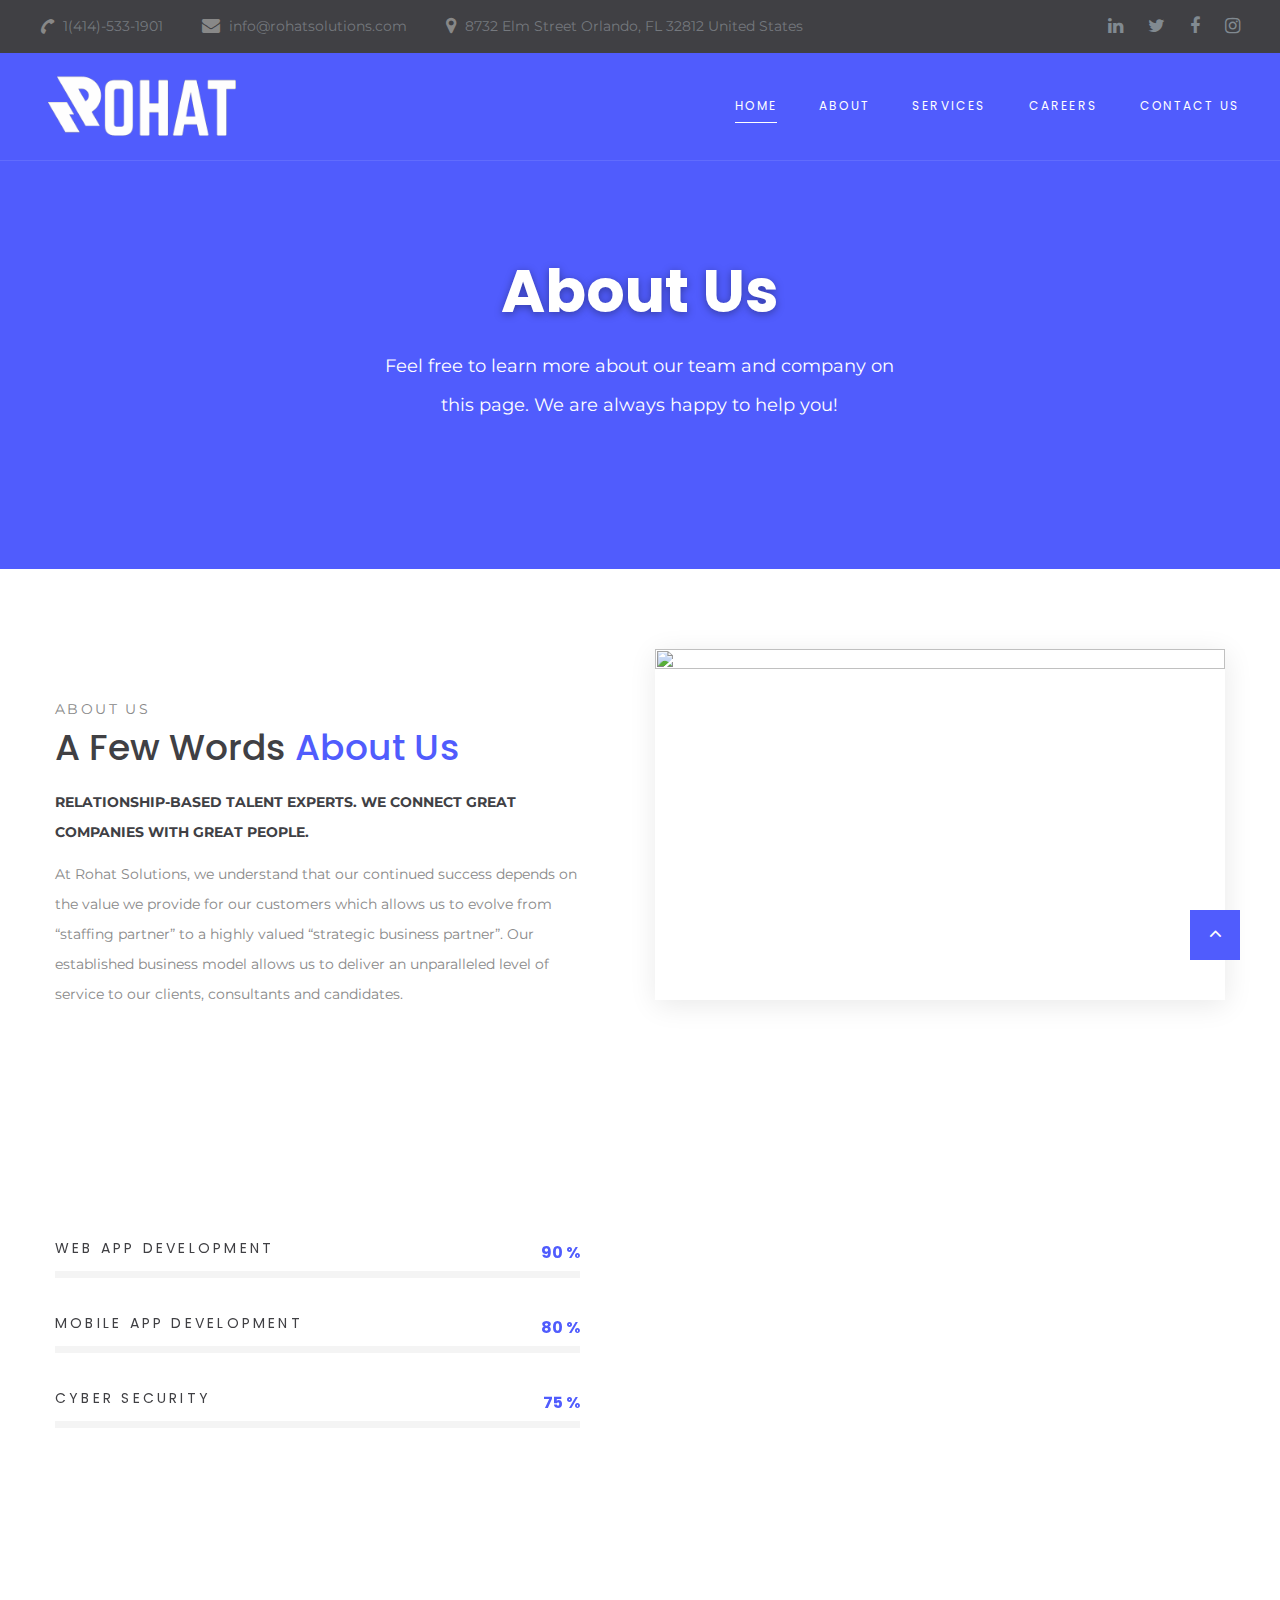
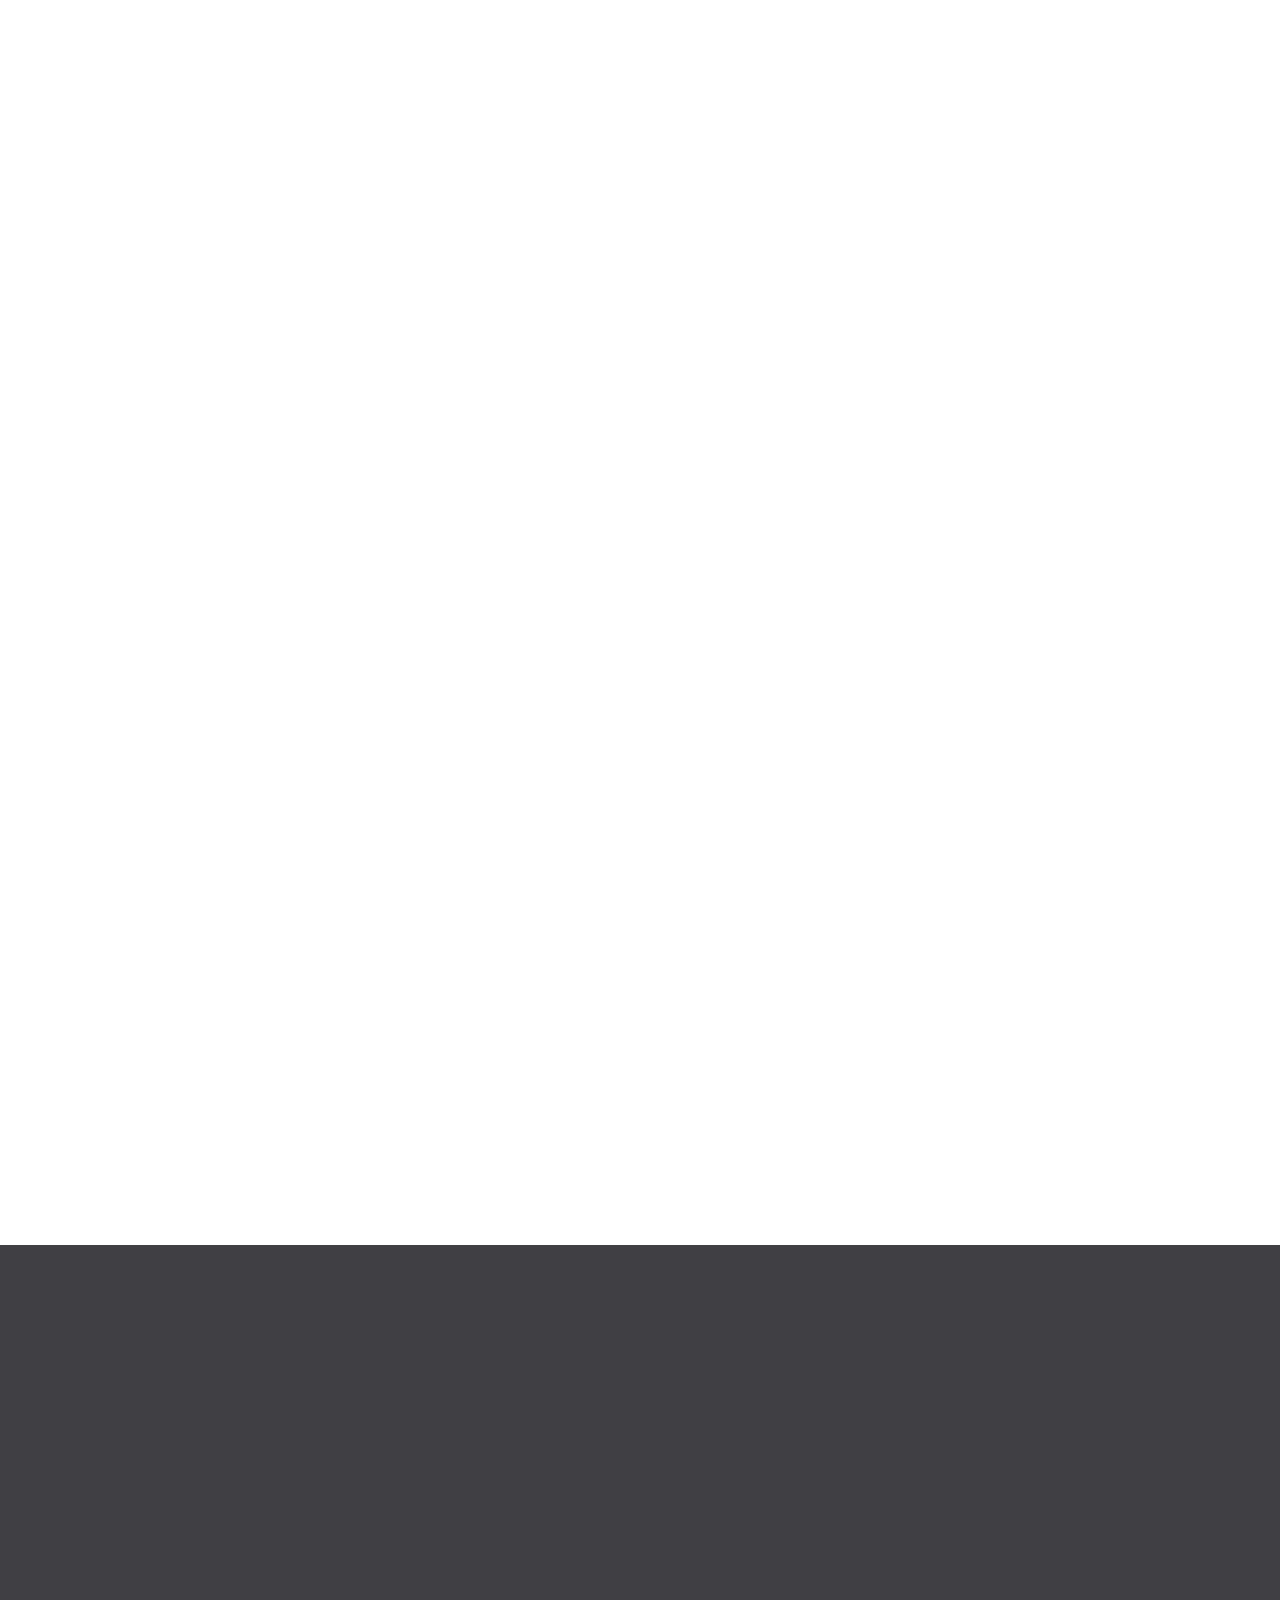
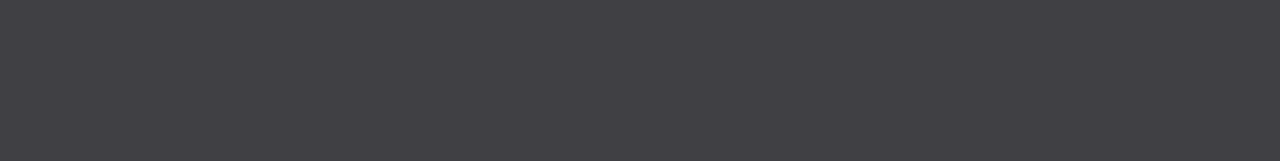
==== site/about.html @ 3fa71069 "added new pages" ====
<!DOCTYPE html>
<html class="wide wow-animation" lang="en">
  <head>
    <title>About</title>
    <meta charset="utf-8">
    <meta name="viewport" content="width=device-width, height=device-height, initial-scale=1.0">
    <meta http-equiv="X-UA-Compatible" content="IE=edge">
    <link rel="icon" href="images/favicon.ico" type="image/x-icon">
    <link rel="stylesheet" type="text/css" href="//fonts.googleapis.com/css?family=Montserrat:300,400,700%7CPoppins:300,400,500,700,900">
    <link rel="stylesheet" href="css/bootstrap.css">
    <link rel="stylesheet" href="css/fonts.css">
    <link rel="stylesheet" href="css/style.css">
    <style>.ie-panel{display: none;background: #212121;padding: 10px 0;box-shadow: 3px 3px 5px 0 rgba(0,0,0,.3);clear: both;text-align:center;position: relative;z-index: 1;} html.ie-10 .ie-panel, html.lt-ie-10 .ie-panel {display: block;}</style>
  </head>
  <body>
    <div class="ie-panel"><a href="http://windows.microsoft.com/en-US/internet-explorer/"><img src="images/ie8-panel/warning_bar_0000_us.jpg" height="42" width="820" alt="You are using an outdated browser. For a faster, safer browsing experience, upgrade for free today."></a></div>
    <div class="preloader">
      <div class="preloader-body">
        <div class="cssload-container">
          <div class="cssload-speeding-wheel"></div>
        </div>
        <p><img class="brand-logo-blue" src="images/logo_2.png" alt="" width="100" height="17"/></p>
      </div>
    </div><!-- <a class="section section-banner d-none d-xl-block" href="https://www.templatemonster.com/intense-multipurpose-html-template.html" target="_blank" style="background-image: url(images/background-02-1920x60.jpg); background-image: -webkit-image-set( url(images/background-02-1920x60.jpg) 1x, url(images/background-02-3840x120.jpg) 2x )"><img src="images/foreground-02-1600x60.png" srcset="images/foreground-02-1600x60.png 1x, images/foreground-02-3200x120.png 2x" alt="" width="1600" height="310"></a> -->
    <div class="page">
      <header class="section page-header">
        <!--RD Navbar-->
        <div class="rd-navbar-wrap">
          <nav class="rd-navbar rd-navbar-classic" data-layout="rd-navbar-fixed" data-sm-layout="rd-navbar-fixed" data-md-layout="rd-navbar-fixed" data-md-device-layout="rd-navbar-fixed" data-lg-layout="rd-navbar-static" data-lg-device-layout="rd-navbar-static" data-xl-layout="rd-navbar-static" data-xl-device-layout="rd-navbar-static" data-lg-stick-up-offset="46px" data-xl-stick-up-offset="46px" data-xxl-stick-up-offset="46px" data-lg-stick-up="true" data-xl-stick-up="true" data-xxl-stick-up="true">
            <div class="rd-navbar-collapse-toggle rd-navbar-fixed-element-1" data-rd-navbar-toggle=".rd-navbar-collapse"><span></span></div>
            <div class="rd-navbar-aside-outer rd-navbar-collapse bg-gray-dark">
              <div class="rd-navbar-aside">
                <ul class="list-inline navbar-contact-list">
                  <li>
                    <div class="unit unit-spacing-xs align-items-center">
                      <div class="unit-left"><span class="icon text-middle fa-phone"></span></div>
                      <div class="unit-body"><a href="tel:#">1(414)-533-1901</a></div>
                    </div>
                  </li>
                  <li>
                    <div class="unit unit-spacing-xs align-items-center">
                      <div class="unit-left"><span class="icon text-middle fa-envelope"></span></div>
                      <div class="unit-body"><a href="mailto:#">info@rohatsolutions.com</a></div>
                    </div>
                  </li>
                  <li>
                    <div class="unit unit-spacing-xs align-items-center">
                      <div class="unit-left"><span class="icon text-middle fa-map-marker"></span></div>
                      <div class="unit-body"><a href="#">8732 Elm Street Orlando, FL 32812 United States</a></div>
                    </div>
                  </li>
                </ul>
                <ul class="social-links">
                  <li><a class="icon icon-sm icon-circle icon-circle-md icon-bg-white fa-linkedin" href="#"></a></li>
                  <li><a class="icon icon-sm icon-circle icon-circle-md icon-bg-white fa-twitter" href="#"></a></li>
                  <li><a class="icon icon-sm icon-circle icon-circle-md icon-bg-white fa-facebook" href="#"></a></li>
                  <li><a class="icon icon-sm icon-circle icon-circle-md icon-bg-white fa-instagram" href="#"></a></li>
                </ul>
              </div>
            </div>
            <div class="rd-navbar-main-outer">
              <div class="rd-navbar-main">
                <!--RD Navbar Panel-->
                <div class="rd-navbar-panel">
                  <!--RD Navbar Toggle-->
                  <button class="rd-navbar-toggle" data-rd-navbar-toggle=".rd-navbar-nav-wrap"><span></span></button>
                  <!--RD Navbar Brand-->
                  <div class="rd-navbar-brand">
                    <!--Brand--><a class="brand" href="index.html"><img class="brand-logo-dark" src="images/logo_2.png" alt="" width="100" height="17"/><img class="brand-logo-light" src="images/logo_2.png" alt="" width="100" height="17"/></a>
                  </div>
                </div>
                <div class="rd-navbar-main-element">
                  <div class="rd-navbar-nav-wrap">
                     <ul class="rd-navbar-nav">
                      <li class="rd-nav-item active">
                        <a class="rd-nav-link" href="index.html">Home</a>
                      </li>
                      <li class="rd-nav-item">
                        <a class="rd-nav-link" href="about.html">About</a>
                      </li>
                      <li class="rd-nav-item">
                        <a class="rd-nav-link" href="index.html">Services</a>
                      </li>
                      <li class="rd-nav-item">
                        <a class="rd-nav-link" href="typography.html">Careers</a>
                      </li>
                      <li class="rd-nav-item">
                        <a class="rd-nav-link" href="contacts.html">Contact us</a>
                      </li>
                      <!-- <li class="rd-nav-item">
                        <a class="rd-nav-link" href="#home-service">Services</a>
                      </li> -->
                    </ul>
                  </div>
                </div>
              </div>
            </div>
          </nav>
        </div>
      </header>
      <section class="section section-intro context-dark">
        <div class="intro-bg" style="background: url(https://livedemo00.template-help.com/wt_52524/images/intro-bg-1.jpg) no-repeat;background-size:cover;background-position: top center;"></div>
        <div class="container">
          <div class="row justify-content-center">
            <div class="col-xl-8 text-center">
              <h1 class="font-weight-bold wow fadeInLeft">About Us</h1>
              <p class="intro-description wow fadeInRight">Feel free to learn more about our team and company on this page. We are always happy to help you!</p>
            </div>
          </div>
        </div>
      </section>
      <!-- About page about section-->
      <section class="section section-md">
        <div class="container">
          <div class="row row-40 justify-content-center">
            <div class="col-lg-6 col-12">
              <div class="offset-top-45 offset-lg-right-45">
                <div class="section-name wow fadeInRight" data-wow-delay=".2s">About us</div>
                <h3 class="wow fadeInLeft text-capitalize" data-wow-delay=".3s">A Few Words<span class="text-primary"> about us</span></h3>
                <p class="font-weight-bold text-gray-dark wow fadeInUp" data-wow-delay=".4s">RELATIONSHIP-BASED TALENT EXPERTS. WE CONNECT GREAT COMPANIES WITH GREAT PEOPLE.</p>
                <p class="wow fadeInUp" data-wow-delay=".4s">At Rohat Solutions, we understand that our continued success depends on the value we provide for our customers which allows us to evolve from “staffing partner” to a highly valued “strategic business partner”. Our established business model allows us to deliver an unparalleled level of service to our clients, consultants and candidates.</p>
                 
                 <p class="font-weight-bold text-gray-dark wow fadeInUp" data-wow-delay=".4s">AREAS OF EXPERTISE.</p>

                <p class="wow fadeInUp" data-wow-delay=".4s">Our team of experts at Rohat Solutions delivers strategic solutions for all types of companies, from small ‘Main Street’ businesses to Fortune 500 multinational corporations. No matter how complex or sophisticated your unique needs are, we’re here to provide the guidance and talent you need to continue to thrive.</p>
                <div class="offset-top-20">
                  <!--Linear progress bar-->
                  <article class="progress-linear">
                    <div class="progress-header progress-header-simple">
                      <p>Web App Development</p><span class="progress-value">90</span>
                    </div>
                    <div class="progress-bar-linear-wrap">
                      <div class="progress-bar-linear"></div>
                    </div>
                  </article>
                  <!--Linear progress bar-->
                  <article class="progress-linear">
                    <div class="progress-header progress-header-simple">
                      <p>Mobile App Development</p><span class="progress-value">80</span>
                    </div>
                    <div class="progress-bar-linear-wrap">
                      <div class="progress-bar-linear"></div>
                    </div>
                  </article>
                  <!--Linear progress bar-->
                  <article class="progress-linear">
                    <div class="progress-header progress-header-simple">
                      <p>Cyber Security</p><span class="progress-value">75</span>
                    </div>
                    <div class="progress-bar-linear-wrap">
                      <div class="progress-bar-linear"></div>
                    </div>
                  </article>
                </div>
              </div>
            </div>
            <div class="col-lg-6 col-sm-10 col-12">
              <div class="block-decorate-img wow fadeInLeft" data-wow-delay=".2s">
                <img src="https://livedemo00.template-help.com/wt_52524/images/about-1-570x703.jpg" alt="" width="570" height="351"/>
              </div>
            </div>
          </div>
        </div>
      </section>
      <!-- Our team-->
      <section class="section section-md">
        <div class="container">
          <div class="row row-50 justify-content-center">
            <div class="col-md col-12 text-center">
              <div class="section-name wow fadeInRight" data-wow-delay=".2s">People Behind Our Success</div>
              <h3 class="wow fadeInLeft text-capitalize" data-wow-delay=".3s">Meet Our<span class="text-primary"> Team</span></h3>
              <!-- p class="block-675">.</p> -->
            </div>
          </div>
          <div class="row row-50 justify-content-center">
            <div class="col-xl-4 col-sm-6 col-10 wow fadeInLeft" data-wow-delay=".3s">
              <div class="team-classic-wrap">
                <div class="team-classic-img"><img src="images/team-classic-1-370x397.jpg" alt="" width="370" height="198"/>
                </div>
                <div class="block-320 text-center">
                  <h4 class="font-weight-bold">Botir</h4><span class="d-block">CEO, Founder</span>
                  <!-- <p>Placerat duis ultricies lacus sed turpis tincidunt id aliquet. Et pharetra pharetra massa massa ultricies.</p> -->
                  <hr class="offset-top-40"/>
                  <ul class="justify-content-center social-links offset-top-30">
                    <li><a class="fa fa-linkedin" href="#"></a></li>
                    <!-- <li><a class="fa fa fa-twitter" href="#"></a></li>
                    <li><a class="fa fa-facebook" href="#"></a></li>
                    <li><a class="fa fa-instagram" href="#"></a></li> -->
                  </ul>
                </div>
              </div>
            </div>
            <div class="col-xl-4 col-sm-6 col-10 wow fadeInUp" data-wow-delay=".3s">
              <div class="team-classic-wrap">
                <div class="team-classic-img"><img src="images/team-classic-2-370x397.jpg" alt="" width="370" height="198"/>
                </div>
                <div class="block-320 text-center">
                  <h4 class="font-weight-bold">Utkir</h4><span class="d-block">Senior Full-Stack Developer</span>
                  <!-- <p>Ut morbi tincidunt augue interdum velit. Sed euismod nisi porta lorem nisl rhoncus mattis rhoncus urna sed.</p> -->
                  <hr class="offset-top-40"/>
                  <ul class="justify-content-center social-links offset-top-30">
                    <li><a class="fa fa-linkedin" href="#"></a></li>
                   <!--  <li><a class="fa fa fa-twitter" href="#"></a></li>
                    <li><a class="fa fa-facebook" href="#"></a></li>
                    <li><a class="fa fa-instagram" href="#"></a></li> -->
                  </ul>
                </div>
              </div>
            </div>
            <div class="col-xl-4 col-sm-6 col-10 wow fadeInRight" data-wow-delay=".3s">
              <div class="team-classic-wrap">
                <div class="team-classic-img"><img src="images/team-classic-3-370x397.jpg" alt="" width="370" height="198"/>
                </div>
                <div class="block-320 text-center">
                  <h4 class="font-weight-bold">Zafar</h4><span class="d-block">Senior Cybersecurity Analyst</span>
                  <!-- <p>Vitae aliquet nec ullamcorper sit amet risus nullam eget felis. Euismod lacinia at quis risus sed vulputate.</p> -->
                  <hr class="offset-top-40"/>
                  <ul class="justify-content-center social-links offset-top-30">
                    <li><a class="fa fa-linkedin" href="#"></a></li>
                    <!-- <li><a class="fa fa fa-twitter" href="#"></a></li>
                    <li><a class="fa fa-facebook" href="#"></a></li>
                    <li><a class="fa fa-instagram" href="#"></a></li> -->
                  </ul>
                </div>
              </div>
            </div>
          </div>
        </div>
      </section>
      <!--Brands-->
      <!-- <section class="section section-md bg-gray-lighten">
        <div class="container">
          <div class="row">
            
            <div class="owl-carousel text-center owl-brand" data-items="1" data-sm-items="2" data-md-items="3" data-lg-items="3" data-xl-items="5" data-xxl-items="5" data-dots="true" data-nav="false" data-stage-padding="15" data-loop="false" data-margin="30" data-mouse-drag="false" data-autoplay="true">
              <div class="item"><img src="images/brand-1-200x48.png" alt="" width="200" height="24"/>
              </div>
              <div class="item"><img src="images/brand-2-200x48.png" alt="" width="200" height="24"/>
              </div>
              <div class="item"><img src="images/brand-3-200x48.png" alt="" width="200" height="24"/>
              </div>
              <div class="item"><img src="images/brand-4-200x48.png" alt="" width="200" height="24"/>
              </div>
              <div class="item"><img src="images/brand-5-200x48.png" alt="" width="200" height="24"/>
              </div>
            </div>
          </div>
        </div>
      </section> -->
      <!--Cta section-->
      <section class="section section-md" style="background:url(https://livedemo00.template-help.com/wt_52524/images/bg-image-4-1700x394.jpg) no-repeat; background-size: cover;">
        <div class="container">
          <div class="row justify-content-center">
            <div class="col-md-10 col-12 text-center"><span class="text-white d-block cta-big-text font-weight-medium">Interested in our services?</span>
              <h2 class="text-white"><span class="d-block">Get in Touch with Us:<a class="underline-link" href="tel:#"> 414-533-1901</a></span></h2>
              <p class="text-white">Feel free to contact our team to learn more about the services provided by us and multiple offers for Your business!</p><a class="button-circle button-default-outline button button-lg button-width-210" href="contacts.html">contact us</a>
            </div>
          </div>
        </div>
      </section>
      <!--Footer--><!-- <a class="section section-banner" href="https://www.templatemonster.com/intense-multipurpose-html-template.html" target="_blank" style="background-image: url(images/background-01-1920x310.jpg); background-image: -webkit-image-set( url(images/background-01-1920x310.jpg) 1x, url(images/background-01-3840x620.jpg) 2x )"><img src="images/foreground-01-1600x310.png" srcset="images/foreground-01-1600x310.png 1x, images/foreground-01-3200x620.png 2x" alt="" width="1600" height="310"></a> -->
      <footer class="section footer-classic section-sm">
        <div class="container">
          <div class="row row-30">
            <div class="col-lg-3 wow fadeInLeft">
              <!--Brand--><a class="brand" href="index.html"><img class="brand-logo-dark" src="images/logo_2.png" alt="" width="100" height="17"/><img class="brand-logo-light" src="images/logo_2.png" alt="" width="100" height="17"/></a>
              <p class="footer-classic-description offset-top-0 offset-right-25">Rohat Solutions provides a full range of business consulting & advisory services to small, medium, and international companies worldwide. We use innovations and experience to drive your success.</p>
            </div>
            <div class="col-lg-3 col-sm-8 wow fadeInUp">
              <P class="footer-classic-title">contact info</P>
              <div class="d-block offset-top-0">8732 Elm Street Orlando,<span class="d-lg-block">FL 32812 United States</span></div><a class="d-inline-block" href="mailto:#">info@rohatsolutions.com</a><a class="d-inline-block" href="tel:#">+1(414)-533-1901</a>
              <!-- <ul>
                <li>Mon-Thu:<span class="d-inline-block offset-left-10 text-white">9:30 AM - 9:00 PM</span></li>
                <li>Fri:<span class="d-inline-block offset-left-10 text-white">10:00 AM - 9:00 PM</span></li>
                <li>Sat:<span class="d-inline-block offset-left-10 text-white">10:00 AM - 3:00 PM</span></li>
              </ul> -->
            </div>
            <div class="col-lg-2 col-sm-4 wow fadeInUp" data-wow-delay=".3s">
              <P class="footer-classic-title">Quick Links</P>
              <ul class="footer-classic-nav-list">
                <li><a href="index.html">Home</a></li>
                <li><a href="about.html">About us</a></li>
                <li><a href="index.html">Services</a></li>
                <li><a href="typography.html">Careers</a></li>
                <li><a href="contacts.html">Contact us</a></li>
              </ul>
            </div>
            <div class="col-lg-4 wow fadeInLeft" data-wow-delay=".2s">
              <P class="footer-classic-title">newsletter</P>
              <form class="rd-mailform text-left footer-classic-subscribe-form" data-form-output="form-output-global" data-form-type="contact" method="post" action="bat/rd-mailform.php">
                <div class="form-wrap">
                  <label class="form-label" for="subscribe-email">Your Email Address</label>
                  <input class="form-input" id="subscribe-email" type="email" name="email" data-constraints="@Email @Required">
                </div>
                <div class="form-button group-sm text-center text-lg-left">
                  <button class="button button-primary button-circle" type="submit">sign up</button>
                </div>
              </form>
              <p>Be the first to find out about our latest news, updates, and special offers.</p>
            </div>
          </div>
        </div>
        <div class="container wow fadeInUp" data-wow-delay=".4s">
          <div class="footer-classic-aside">
             <p class="rights"><span>&copy;&nbsp;</span>Copyright <span class="copyright-year"></span>  Rohat Solutions LLC. All Rights Reserved</p>
            <ul class="social-links">
              <li><a class="fa fa-linkedin" href="#"></a></li>
              <li><a class="fa fa fa-twitter" href="#"></a></li>
              <li><a class="fa fa-facebook" href="#"></a></li>
              <li><a class="fa fa-instagram" href="#"></a></li>
            </ul>
          </div>
        </div>
      </footer>
    </div>
    <div class="snackbars" id="form-output-global"></div>
    <script src="js/core.min.js"></script>
    <script src="js/script.js"></script>
  </body>
</html>
---- site/css/fonts.css ----
/*
* Fonts
*//*
* Font Awesome Icons 4.7.0
*/@font-face {	font-family: 'FontAwesome';	src: url("../fonts/fontawesome-webfont.eot?v=4.7.0");	src: url("../fonts/fontawesome-webfont.eot?#iefix&v=4.7.0") format("embedded-opentype"), url("../fonts/fontawesome-webfont.woff2?v=4.7.0") format("woff2"), url("../fonts/fontawesome-webfont.woff?v=4.7.0") format("woff"), url("../fonts/fontawesome-webfont.ttf?v=4.7.0") format("truetype"), url("../fonts/fontawesome-webfont.svg?v=4.7.0#fontawesomeregular") format("svg");	font-weight: normal;	font-style: normal;}.fa {	display: inline-block;	font-family: 'FontAwesome';	font-size: inherit;	text-rendering: auto;	-webkit-font-smoothing: antialiased;	-moz-osx-font-smoothing: grayscale;}[class*='fa-']:before {	font-weight: 400;	font-family: 'FontAwesome';}/* makes the font 33% larger relative to the icon container */.fa-lg {	font-size: 1.33333333em;	line-height: 0.75em;	vertical-align: -15%;}.fa-2x {	font-size: 2em;}.fa-3x {	font-size: 3em;}.fa-4x {	font-size: 4em;}.fa-5x {	font-size: 5em;}.fa-fw {	width: 1.28571429em;	text-align: center;}.fa-ul {	padding-left: 0;	margin-left: 2.14285714em;	list-style-type: none;}.fa-ul > li {	position: relative;}.fa-li {	position: absolute;	left: -2.14285714em;	width: 2.14285714em;	top: 0.14285714em;	text-align: center;}.fa-li.fa-lg {	left: -1.85714286em;}.fa-border {	padding: .2em .25em .15em;	border: solid 0.08em #eeeeee;	border-radius: .1em;}.fa-pull-left {	float: left;}.fa-pull-right {	float: right;}.fa.fa-pull-left {	margin-right: .3em;}.fa.fa-pull-right {	margin-left: .3em;}/* Deprecated as of 4.4.0 */.pull-right {	float: right;}.pull-left {	float: left;}.fa.pull-left {	margin-right: .3em;}.fa.pull-right {	margin-left: .3em;}.fa-spin {	-webkit-animation: fa-spin 2s infinite linear;	animation: fa-spin 2s infinite linear;}.fa-pulse {	-webkit-animation: fa-spin 1s infinite steps(8);	animation: fa-spin 1s infinite steps(8);}@-webkit-keyframes fa-spin {	0% {		-webkit-transform: rotate(0deg);		transform: rotate(0deg);	}	100% {		-webkit-transform: rotate(359deg);		transform: rotate(359deg);	}}@keyframes fa-spin {	0% {		-webkit-transform: rotate(0deg);		transform: rotate(0deg);	}	100% {		-webkit-transform: rotate(359deg);		transform: rotate(359deg);	}}.fa-rotate-90 {	-ms-filter: "progid:DXImageTransform.Microsoft.BasicImage(rotation=1)";	-webkit-transform: rotate(90deg);	-ms-transform: rotate(90deg);	transform: rotate(90deg);}.fa-rotate-180 {	-ms-filter: "progid:DXImageTransform.Microsoft.BasicImage(rotation=2)";	-webkit-transform: rotate(180deg);	-ms-transform: rotate(180deg);	transform: rotate(180deg);}.fa-rotate-270 {	-ms-filter: "progid:DXImageTransform.Microsoft.BasicImage(rotation=3)";	-webkit-transform: rotate(270deg);	-ms-transform: rotate(270deg);	transform: rotate(270deg);}.fa-flip-horizontal {	-ms-filter: "progid:DXImageTransform.Microsoft.BasicImage(rotation=0, mirror=1)";	-webkit-transform: scale(-1, 1);	-ms-transform: scale(-1, 1);	transform: scale(-1, 1);}.fa-flip-vertical {	-ms-filter: "progid:DXImageTransform.Microsoft.BasicImage(rotation=2, mirror=1)";	-webkit-transform: scale(1, -1);	-ms-transform: scale(1, -1);	transform: scale(1, -1);}:root .fa-rotate-90,:root .fa-rotate-180,:root .fa-rotate-270,:root .fa-flip-horizontal,:root .fa-flip-vertical {	filter: none;}.fa-stack {	position: relative;	display: inline-block;	width: 2em;	height: 2em;	line-height: 2em;	vertical-align: middle;}.fa-stack-1x,.fa-stack-2x {	position: absolute;	left: 0;	width: 100%;	text-align: center;}.fa-stack-1x {	line-height: inherit;}.fa-stack-2x {	font-size: 2em;}.fa-inverse {	color: #ffffff;}/* Font Awesome uses the Unicode Private Use Area (PUA) to ensure screen
   readers do not read off random characters that represent icons */.fa-glass:before {	content: "\f000";}.fa-music:before {	content: "\f001";}.fa-search:before {	content: "\f002";}.fa-envelope-o:before {	content: "\f003";}.fa-heart:before {	content: "\f004";}.fa-star:before {	content: "\f005";}.fa-star-o:before {	content: "\f006";}.fa-user:before {	content: "\f007";}.fa-film:before {	content: "\f008";}.fa-th-large:before {	content: "\f009";}.fa-th:before {	content: "\f00a";}.fa-th-list:before {	content: "\f00b";}.fa-check:before {	content: "\f00c";}.fa-remove:before,.fa-close:before,.fa-times:before {	content: "\f00d";}.fa-search-plus:before {	content: "\f00e";}.fa-search-minus:before {	content: "\f010";}.fa-power-off:before {	content: "\f011";}.fa-signal:before {	content: "\f012";}.fa-gear:before,.fa-cog:before {	content: "\f013";}.fa-trash-o:before {	content: "\f014";}.fa-home:before {	content: "\f015";}.fa-file-o:before {	content: "\f016";}.fa-clock-o:before {	content: "\f017";}.fa-road:before {	content: "\f018";}.fa-download:before {	content: "\f019";}.fa-arrow-circle-o-down:before {	content: "\f01a";}.fa-arrow-circle-o-up:before {	content: "\f01b";}.fa-inbox:before {	content: "\f01c";}.fa-play-circle-o:before {	content: "\f01d";}.fa-rotate-right:before,.fa-repeat:before {	content: "\f01e";}.fa-refresh:before {	content: "\f021";}.fa-list-alt:before {	content: "\f022";}.fa-lock:before {	content: "\f023";}.fa-flag:before {	content: "\f024";}.fa-headphones:before {	content: "\f025";}.fa-volume-off:before {	content: "\f026";}.fa-volume-down:before {	content: "\f027";}.fa-volume-up:before {	content: "\f028";}.fa-qrcode:before {	content: "\f029";}.fa-barcode:before {	content: "\f02a";}.fa-tag:before {	content: "\f02b";}.fa-tags:before {	content: "\f02c";}.fa-book:before {	content: "\f02d";}.fa-bookmark:before {	content: "\f02e";}.fa-print:before {	content: "\f02f";}.fa-camera:before {	content: "\f030";}.fa-font:before {	content: "\f031";}.fa-bold:before {	content: "\f032";}.fa-italic:before {	content: "\f033";}.fa-text-height:before {	content: "\f034";}.fa-text-width:before {	content: "\f035";}.fa-align-left:before {	content: "\f036";}.fa-align-center:before {	content: "\f037";}.fa-align-right:before {	content: "\f038";}.fa-align-justify:before {	content: "\f039";}.fa-list:before {	content: "\f03a";}.fa-dedent:before,.fa-outdent:before {	content: "\f03b";}.fa-indent:before {	content: "\f03c";}.fa-video-camera:before {	content: "\f03d";}.fa-photo:before,.fa-image:before,.fa-picture-o:before {	content: "\f03e";}.fa-pencil:before {	content: "\f040";}.fa-map-marker:before {	content: "\f041";}.fa-adjust:before {	content: "\f042";}.fa-tint:before {	content: "\f043";}.fa-edit:before,.fa-pencil-square-o:before {	content: "\f044";}.fa-share-square-o:before {	content: "\f045";}.fa-check-square-o:before {	content: "\f046";}.fa-arrows:before {	content: "\f047";}.fa-step-backward:before {	content: "\f048";}.fa-fast-backward:before {	content: "\f049";}.fa-backward:before {	content: "\f04a";}.fa-play:before {	content: "\f04b";}.fa-pause:before {	content: "\f04c";}.fa-stop:before {	content: "\f04d";}.fa-forward:before {	content: "\f04e";}.fa-fast-forward:before {	content: "\f050";}.fa-step-forward:before {	content: "\f051";}.fa-eject:before {	content: "\f052";}.fa-chevron-left:before {	content: "\f053";}.fa-chevron-right:before {	content: "\f054";}.fa-plus-circle:before {	content: "\f055";}.fa-minus-circle:before {	content: "\f056";}.fa-times-circle:before {	content: "\f057";}.fa-check-circle:before {	content: "\f058";}.fa-question-circle:before {	content: "\f059";}.fa-info-circle:before {	content: "\f05a";}.fa-crosshairs:before {	content: "\f05b";}.fa-times-circle-o:before {	content: "\f05c";}.fa-check-circle-o:before {	content: "\f05d";}.fa-ban:before {	content: "\f05e";}.fa-arrow-left:before {	content: "\f060";}.fa-arrow-right:before {	content: "\f061";}.fa-arrow-up:before {	content: "\f062";}.fa-arrow-down:before {	content: "\f063";}.fa-mail-forward:before,.fa-share:before {	content: "\f064";}.fa-expand:before {	content: "\f065";}.fa-compress:before {	content: "\f066";}.fa-plus:before {	content: "\f067";}.fa-minus:before {	content: "\f068";}.fa-asterisk:before {	content: "\f069";}.fa-exclamation-circle:before {	content: "\f06a";}.fa-gift:before {	content: "\f06b";}.fa-leaf:before {	content: "\f06c";}.fa-fire:before {	content: "\f06d";}.fa-eye:before {	content: "\f06e";}.fa-eye-slash:before {	content: "\f070";}.fa-warning:before,.fa-exclamation-triangle:before {	content: "\f071";}.fa-plane:before {	content: "\f072";}.fa-calendar:before {	content: "\f073";}.fa-random:before {	content: "\f074";}.fa-comment:before {	content: "\f075";}.fa-magnet:before {	content: "\f076";}.fa-chevron-up:before {	content: "\f077";}.fa-chevron-down:before {	content: "\f078";}.fa-retweet:before {	content: "\f079";}.fa-shopping-cart:before {	content: "\f07a";}.fa-folder:before {	content: "\f07b";}.fa-folder-open:before {	content: "\f07c";}.fa-arrows-v:before {	content: "\f07d";}.fa-arrows-h:before {	content: "\f07e";}.fa-bar-chart-o:before,.fa-bar-chart:before {	content: "\f080";}.fa-twitter-square:before {	content: "\f081";}.fa-facebook-square:before {	content: "\f082";}.fa-camera-retro:before {	content: "\f083";}.fa-key:before {	content: "\f084";}.fa-gears:before,.fa-cogs:before {	content: "\f085";}.fa-comments:before {	content: "\f086";}.fa-thumbs-o-up:before {	content: "\f087";}.fa-thumbs-o-down:before {	content: "\f088";}.fa-star-half:before {	content: "\f089";}.fa-heart-o:before {	content: "\f08a";}.fa-sign-out:before {	content: "\f08b";}.fa-linkedin-square:before {	content: "\f08c";}.fa-thumb-tack:before {	content: "\f08d";}.fa-external-link:before {	content: "\f08e";}.fa-sign-in:before {	content: "\f090";}.fa-trophy:before {	content: "\f091";}.fa-github-square:before {	content: "\f092";}.fa-upload:before {	content: "\f093";}.fa-lemon-o:before {	content: "\f094";}.fa-phone:before {	content: "\f095";}.fa-square-o:before {	content: "\f096";}.fa-bookmark-o:before {	content: "\f097";}.fa-phone-square:before {	content: "\f098";}.fa-twitter:before {	content: "\f099";}.fa-facebook-f:before,.fa-facebook:before {	content: "\f09a";}.fa-github:before {	content: "\f09b";}.fa-unlock:before {	content: "\f09c";}.fa-credit-card:before {	content: "\f09d";}.fa-feed:before,.fa-rss:before {	content: "\f09e";}.fa-hdd-o:before {	content: "\f0a0";}.fa-bullhorn:before {	content: "\f0a1";}.fa-bell:before {	content: "\f0f3";}.fa-certificate:before {	content: "\f0a3";}.fa-hand-o-right:before {	content: "\f0a4";}.fa-hand-o-left:before {	content: "\f0a5";}.fa-hand-o-up:before {	content: "\f0a6";}.fa-hand-o-down:before {	content: "\f0a7";}.fa-arrow-circle-left:before {	content: "\f0a8";}.fa-arrow-circle-right:before {	content: "\f0a9";}.fa-arrow-circle-up:before {	content: "\f0aa";}.fa-arrow-circle-down:before {	content: "\f0ab";}.fa-globe:before {	content: "\f0ac";}.fa-wrench:before {	content: "\f0ad";}.fa-tasks:before {	content: "\f0ae";}.fa-filter:before {	content: "\f0b0";}.fa-briefcase:before {	content: "\f0b1";}.fa-arrows-alt:before {	content: "\f0b2";}.fa-group:before,.fa-users:before {	content: "\f0c0";}.fa-chain:before,.fa-link:before {	content: "\f0c1";}.fa-cloud:before {	content: "\f0c2";}.fa-flask:before {	content: "\f0c3";}.fa-cut:before,.fa-scissors:before {	content: "\f0c4";}.fa-copy:before,.fa-files-o:before {	content: "\f0c5";}.fa-paperclip:before {	content: "\f0c6";}.fa-save:before,.fa-floppy-o:before {	content: "\f0c7";}.fa-square:before {	content: "\f0c8";}.fa-navicon:before,.fa-reorder:before,.fa-bars:before {	content: "\f0c9";}.fa-list-ul:before {	content: "\f0ca";}.fa-list-ol:before {	content: "\f0cb";}.fa-strikethrough:before {	content: "\f0cc";}.fa-underline:before {	content: "\f0cd";}.fa-table:before {	content: "\f0ce";}.fa-magic:before {	content: "\f0d0";}.fa-truck:before {	content: "\f0d1";}.fa-pinterest:before {	content: "\f0d2";}.fa-pinterest-square:before {	content: "\f0d3";}.fa-google-plus-square:before {	content: "\f0d4";}.fa-google-plus:before {	content: "\f0d5";}.fa-money:before {	content: "\f0d6";}.fa-caret-down:before {	content: "\f0d7";}.fa-caret-up:before {	content: "\f0d8";}.fa-caret-left:before {	content: "\f0d9";}.fa-caret-right:before {	content: "\f0da";}.fa-columns:before {	content: "\f0db";}.fa-unsorted:before,.fa-sort:before {	content: "\f0dc";}.fa-sort-down:before,.fa-sort-desc:before {	content: "\f0dd";}.fa-sort-up:before,.fa-sort-asc:before {	content: "\f0de";}.fa-envelope:before {	content: "\f0e0";}.fa-linkedin:before {	content: "\f0e1";}.fa-rotate-left:before,.fa-undo:before {	content: "\f0e2";}.fa-legal:before,.fa-gavel:before {	content: "\f0e3";}.fa-dashboard:before,.fa-tachometer:before {	content: "\f0e4";}.fa-comment-o:before {	content: "\f0e5";}.fa-comments-o:before {	content: "\f0e6";}.fa-flash:before,.fa-bolt:before {	content: "\f0e7";}.fa-sitemap:before {	content: "\f0e8";}.fa-umbrella:before {	content: "\f0e9";}.fa-paste:before,.fa-clipboard:before {	content: "\f0ea";}.fa-lightbulb-o:before {	content: "\f0eb";}.fa-exchange:before {	content: "\f0ec";}.fa-cloud-download:before {	content: "\f0ed";}.fa-cloud-upload:before {	content: "\f0ee";}.fa-user-md:before {	content: "\f0f0";}.fa-stethoscope:before {	content: "\f0f1";}.fa-suitcase:before {	content: "\f0f2";}.fa-bell-o:before {	content: "\f0a2";}.fa-coffee:before {	content: "\f0f4";}.fa-cutlery:before {	content: "\f0f5";}.fa-file-text-o:before {	content: "\f0f6";}.fa-building-o:before {	content: "\f0f7";}.fa-hospital-o:before {	content: "\f0f8";}.fa-ambulance:before {	content: "\f0f9";}.fa-medkit:before {	content: "\f0fa";}.fa-fighter-jet:before {	content: "\f0fb";}.fa-beer:before {	content: "\f0fc";}.fa-h-square:before {	content: "\f0fd";}.fa-plus-square:before {	content: "\f0fe";}.fa-angle-double-left:before {	content: "\f100";}.fa-angle-double-right:before {	content: "\f101";}.fa-angle-double-up:before {	content: "\f102";}.fa-angle-double-down:before {	content: "\f103";}.fa-angle-left:before {	content: "\f104";}.fa-angle-right:before {	content: "\f105";}.fa-angle-up:before {	content: "\f106";}.fa-angle-down:before {	content: "\f107";}.fa-desktop:before {	content: "\f108";}.fa-laptop:before {	content: "\f109";}.fa-tablet:before {	content: "\f10a";}.fa-mobile-phone:before,.fa-mobile:before {	content: "\f10b";}.fa-circle-o:before {	content: "\f10c";}.fa-quote-left:before {	content: "\f10d";}.fa-quote-right:before {	content: "\f10e";}.fa-spinner:before {	content: "\f110";}.fa-circle:before {	content: "\f111";}.fa-mail-reply:before,.fa-reply:before {	content: "\f112";}.fa-github-alt:before {	content: "\f113";}.fa-folder-o:before {	content: "\f114";}.fa-folder-open-o:before {	content: "\f115";}.fa-smile-o:before {	content: "\f118";}.fa-frown-o:before {	content: "\f119";}.fa-meh-o:before {	content: "\f11a";}.fa-gamepad:before {	content: "\f11b";}.fa-keyboard-o:before {	content: "\f11c";}.fa-flag-o:before {	content: "\f11d";}.fa-flag-checkered:before {	content: "\f11e";}.fa-terminal:before {	content: "\f120";}.fa-code:before {	content: "\f121";}.fa-mail-reply-all:before,.fa-reply-all:before {	content: "\f122";}.fa-star-half-empty:before,.fa-star-half-full:before,.fa-star-half-o:before {	content: "\f123";}.fa-location-arrow:before {	content: "\f124";}.fa-crop:before {	content: "\f125";}.fa-code-fork:before {	content: "\f126";}.fa-unlink:before,.fa-chain-broken:before {	content: "\f127";}.fa-question:before {	content: "\f128";}.fa-info:before {	content: "\f129";}.fa-exclamation:before {	content: "\f12a";}.fa-superscript:before {	content: "\f12b";}.fa-subscript:before {	content: "\f12c";}.fa-eraser:before {	content: "\f12d";}.fa-puzzle-piece:before {	content: "\f12e";}.fa-microphone:before {	content: "\f130";}.fa-microphone-slash:before {	content: "\f131";}.fa-shield:before {	content: "\f132";}.fa-calendar-o:before {	content: "\f133";}.fa-fire-extinguisher:before {	content: "\f134";}.fa-rocket:before {	content: "\f135";}.fa-maxcdn:before {	content: "\f136";}.fa-chevron-circle-left:before {	content: "\f137";}.fa-chevron-circle-right:before {	content: "\f138";}.fa-chevron-circle-up:before {	content: "\f139";}.fa-chevron-circle-down:before {	content: "\f13a";}.fa-html5:before {	content: "\f13b";}.fa-css3:before {	content: "\f13c";}.fa-anchor:before {	content: "\f13d";}.fa-unlock-alt:before {	content: "\f13e";}.fa-bullseye:before {	content: "\f140";}.fa-ellipsis-h:before {	content: "\f141";}.fa-ellipsis-v:before {	content: "\f142";}.fa-rss-square:before {	content: "\f143";}.fa-play-circle:before {	content: "\f144";}.fa-ticket:before {	content: "\f145";}.fa-minus-square:before {	content: "\f146";}.fa-minus-square-o:before {	content: "\f147";}.fa-level-up:before {	content: "\f148";}.fa-level-down:before {	content: "\f149";}.fa-check-square:before {	content: "\f14a";}.fa-pencil-square:before {	content: "\f14b";}.fa-external-link-square:before {	content: "\f14c";}.fa-share-square:before {	content: "\f14d";}.fa-compass:before {	content: "\f14e";}.fa-toggle-down:before,.fa-caret-square-o-down:before {	content: "\f150";}.fa-toggle-up:before,.fa-caret-square-o-up:before {	content: "\f151";}.fa-toggle-right:before,.fa-caret-square-o-right:before {	content: "\f152";}.fa-euro:before,.fa-eur:before {	content: "\f153";}.fa-gbp:before {	content: "\f154";}.fa-dollar:before,.fa-usd:before {	content: "\f155";}.fa-rupee:before,.fa-inr:before {	content: "\f156";}.fa-cny:before,.fa-rmb:before,.fa-yen:before,.fa-jpy:before {	content: "\f157";}.fa-ruble:before,.fa-rouble:before,.fa-rub:before {	content: "\f158";}.fa-won:before,.fa-krw:before {	content: "\f159";}.fa-bitcoin:before,.fa-btc:before {	content: "\f15a";}.fa-file:before {	content: "\f15b";}.fa-file-text:before {	content: "\f15c";}.fa-sort-alpha-asc:before {	content: "\f15d";}.fa-sort-alpha-desc:before {	content: "\f15e";}.fa-sort-amount-asc:before {	content: "\f160";}.fa-sort-amount-desc:before {	content: "\f161";}.fa-sort-numeric-asc:before {	content: "\f162";}.fa-sort-numeric-desc:before {	content: "\f163";}.fa-thumbs-up:before {	content: "\f164";}.fa-thumbs-down:before {	content: "\f165";}.fa-youtube-square:before {	content: "\f166";}.fa-youtube:before {	content: "\f167";}.fa-xing:before {	content: "\f168";}.fa-xing-square:before {	content: "\f169";}.fa-youtube-play:before {	content: "\f16a";}.fa-dropbox:before {	content: "\f16b";}.fa-stack-overflow:before {	content: "\f16c";}.fa-instagram:before {	content: "\f16d";}.fa-flickr:before {	content: "\f16e";}.fa-adn:before {	content: "\f170";}.fa-bitbucket:before {	content: "\f171";}.fa-bitbucket-square:before {	content: "\f172";}.fa-tumblr:before {	content: "\f173";}.fa-tumblr-square:before {	content: "\f174";}.fa-long-arrow-down:before {	content: "\f175";}.fa-long-arrow-up:before {	content: "\f176";}.fa-long-arrow-left:before {	content: "\f177";}.fa-long-arrow-right:before {	content: "\f178";}.fa-apple:before {	content: "\f179";}.fa-windows:before {	content: "\f17a";}.fa-android:before {	content: "\f17b";}.fa-linux:before {	content: "\f17c";}.fa-dribbble:before {	content: "\f17d";}.fa-skype:before {	content: "\f17e";}.fa-foursquare:before {	content: "\f180";}.fa-trello:before {	content: "\f181";}.fa-female:before {	content: "\f182";}.fa-male:before {	content: "\f183";}.fa-gittip:before,.fa-gratipay:before {	content: "\f184";}.fa-sun-o:before {	content: "\f185";}.fa-moon-o:before {	content: "\f186";}.fa-archive:before {	content: "\f187";}.fa-bug:before {	content: "\f188";}.fa-vk:before {	content: "\f189";}.fa-weibo:before {	content: "\f18a";}.fa-renren:before {	content: "\f18b";}.fa-pagelines:before {	content: "\f18c";}.fa-stack-exchange:before {	content: "\f18d";}.fa-arrow-circle-o-right:before {	content: "\f18e";}.fa-arrow-circle-o-left:before {	content: "\f190";}.fa-toggle-left:before,.fa-caret-square-o-left:before {	content: "\f191";}.fa-dot-circle-o:before {	content: "\f192";}.fa-wheelchair:before {	content: "\f193";}.fa-vimeo-square:before {	content: "\f194";}.fa-turkish-lira:before,.fa-try:before {	content: "\f195";}.fa-plus-square-o:before {	content: "\f196";}.fa-space-shuttle:before {	content: "\f197";}.fa-slack:before {	content: "\f198";}.fa-envelope-square:before {	content: "\f199";}.fa-wordpress:before {	content: "\f19a";}.fa-openid:before {	content: "\f19b";}.fa-institution:before,.fa-bank:before,.fa-university:before {	content: "\f19c";}.fa-mortar-board:before,.fa-graduation-cap:before {	content: "\f19d";}.fa-yahoo:before {	content: "\f19e";}.fa-google:before {	content: "\f1a0";}.fa-reddit:before {	content: "\f1a1";}.fa-reddit-square:before {	content: "\f1a2";}.fa-stumbleupon-circle:before {	content: "\f1a3";}.fa-stumbleupon:before {	content: "\f1a4";}.fa-delicious:before {	content: "\f1a5";}.fa-digg:before {	content: "\f1a6";}.fa-pied-piper-pp:before {	content: "\f1a7";}.fa-pied-piper-alt:before {	content: "\f1a8";}.fa-drupal:before {	content: "\f1a9";}.fa-joomla:before {	content: "\f1aa";}.fa-language:before {	content: "\f1ab";}.fa-fax:before {	content: "\f1ac";}.fa-building:before {	content: "\f1ad";}.fa-child:before {	content: "\f1ae";}.fa-paw:before {	content: "\f1b0";}.fa-spoon:before {	content: "\f1b1";}.fa-cube:before {	content: "\f1b2";}.fa-cubes:before {	content: "\f1b3";}.fa-behance:before {	content: "\f1b4";}.fa-behance-square:before {	content: "\f1b5";}.fa-steam:before {	content: "\f1b6";}.fa-steam-square:before {	content: "\f1b7";}.fa-recycle:before {	content: "\f1b8";}.fa-automobile:before,.fa-car:before {	content: "\f1b9";}.fa-cab:before,.fa-taxi:before {	content: "\f1ba";}.fa-tree:before {	content: "\f1bb";}.fa-spotify:before {	content: "\f1bc";}.fa-deviantart:before {	content: "\f1bd";}.fa-soundcloud:before {	content: "\f1be";}.fa-database:before {	content: "\f1c0";}.fa-file-pdf-o:before {	content: "\f1c1";}.fa-file-word-o:before {	content: "\f1c2";}.fa-file-excel-o:before {	content: "\f1c3";}.fa-file-powerpoint-o:before {	content: "\f1c4";}.fa-file-photo-o:before,.fa-file-picture-o:before,.fa-file-image-o:before {	content: "\f1c5";}.fa-file-zip-o:before,.fa-file-archive-o:before {	content: "\f1c6";}.fa-file-sound-o:before,.fa-file-audio-o:before {	content: "\f1c7";}.fa-file-movie-o:before,.fa-file-video-o:before {	content: "\f1c8";}.fa-file-code-o:before {	content: "\f1c9";}.fa-vine:before {	content: "\f1ca";}.fa-codepen:before {	content: "\f1cb";}.fa-jsfiddle:before {	content: "\f1cc";}.fa-life-bouy:before,.fa-life-buoy:before,.fa-life-saver:before,.fa-support:before,.fa-life-ring:before {	content: "\f1cd";}.fa-circle-o-notch:before {	content: "\f1ce";}.fa-ra:before,.fa-resistance:before,.fa-rebel:before {	content: "\f1d0";}.fa-ge:before,.fa-empire:before {	content: "\f1d1";}.fa-git-square:before {	content: "\f1d2";}.fa-git:before {	content: "\f1d3";}.fa-y-combinator-square:before,.fa-yc-square:before,.fa-hacker-news:before {	content: "\f1d4";}.fa-tencent-weibo:before {	content: "\f1d5";}.fa-qq:before {	content: "\f1d6";}.fa-wechat:before,.fa-weixin:before {	content: "\f1d7";}.fa-send:before,.fa-paper-plane:before {	content: "\f1d8";}.fa-send-o:before,.fa-paper-plane-o:before {	content: "\f1d9";}.fa-history:before {	content: "\f1da";}.fa-circle-thin:before {	content: "\f1db";}.fa-header:before {	content: "\f1dc";}.fa-paragraph:before {	content: "\f1dd";}.fa-sliders:before {	content: "\f1de";}.fa-share-alt:before {	content: "\f1e0";}.fa-share-alt-square:before {	content: "\f1e1";}.fa-bomb:before {	content: "\f1e2";}.fa-soccer-ball-o:before,.fa-futbol-o:before {	content: "\f1e3";}.fa-tty:before {	content: "\f1e4";}.fa-binoculars:before {	content: "\f1e5";}.fa-plug:before {	content: "\f1e6";}.fa-slideshare:before {	content: "\f1e7";}.fa-twitch:before {	content: "\f1e8";}.fa-yelp:before {	content: "\f1e9";}.fa-newspaper-o:before {	content: "\f1ea";}.fa-wifi:before {	content: "\f1eb";}.fa-calculator:before {	content: "\f1ec";}.fa-paypal:before {	content: "\f1ed";}.fa-google-wallet:before {	content: "\f1ee";}.fa-cc-visa:before {	content: "\f1f0";}.fa-cc-mastercard:before {	content: "\f1f1";}.fa-cc-discover:before {	content: "\f1f2";}.fa-cc-amex:before {	content: "\f1f3";}.fa-cc-paypal:before {	content: "\f1f4";}.fa-cc-stripe:before {	content: "\f1f5";}.fa-bell-slash:before {	content: "\f1f6";}.fa-bell-slash-o:before {	content: "\f1f7";}.fa-trash:before {	content: "\f1f8";}.fa-copyright:before {	content: "\f1f9";}.fa-at:before {	content: "\f1fa";}.fa-eyedropper:before {	content: "\f1fb";}.fa-paint-brush:before {	content: "\f1fc";}.fa-birthday-cake:before {	content: "\f1fd";}.fa-area-chart:before {	content: "\f1fe";}.fa-pie-chart:before {	content: "\f200";}.fa-line-chart:before {	content: "\f201";}.fa-lastfm:before {	content: "\f202";}.fa-lastfm-square:before {	content: "\f203";}.fa-toggle-off:before {	content: "\f204";}.fa-toggle-on:before {	content: "\f205";}.fa-bicycle:before {	content: "\f206";}.fa-bus:before {	content: "\f207";}.fa-ioxhost:before {	content: "\f208";}.fa-angellist:before {	content: "\f209";}.fa-cc:before {	content: "\f20a";}.fa-shekel:before,.fa-sheqel:before,.fa-ils:before {	content: "\f20b";}.fa-meanpath:before {	content: "\f20c";}.fa-buysellads:before {	content: "\f20d";}.fa-connectdevelop:before {	content: "\f20e";}.fa-dashcube:before {	content: "\f210";}.fa-forumbee:before {	content: "\f211";}.fa-leanpub:before {	content: "\f212";}.fa-sellsy:before {	content: "\f213";}.fa-shirtsinbulk:before {	content: "\f214";}.fa-simplybuilt:before {	content: "\f215";}.fa-skyatlas:before {	content: "\f216";}.fa-cart-plus:before {	content: "\f217";}.fa-cart-arrow-down:before {	content: "\f218";}.fa-diamond:before {	content: "\f219";}.fa-ship:before {	content: "\f21a";}.fa-user-secret:before {	content: "\f21b";}.fa-motorcycle:before {	content: "\f21c";}.fa-street-view:before {	content: "\f21d";}.fa-heartbeat:before {	content: "\f21e";}.fa-venus:before {	content: "\f221";}.fa-mars:before {	content: "\f222";}.fa-mercury:before {	content: "\f223";}.fa-intersex:before,.fa-transgender:before {	content: "\f224";}.fa-transgender-alt:before {	content: "\f225";}.fa-venus-double:before {	content: "\f226";}.fa-mars-double:before {	content: "\f227";}.fa-venus-mars:before {	content: "\f228";}.fa-mars-stroke:before {	content: "\f229";}.fa-mars-stroke-v:before {	content: "\f22a";}.fa-mars-stroke-h:before {	content: "\f22b";}.fa-neuter:before {	content: "\f22c";}.fa-genderless:before {	content: "\f22d";}.fa-facebook-official:before {	content: "\f230";}.fa-pinterest-p:before {	content: "\f231";}.fa-whatsapp:before {	content: "\f232";}.fa-server:before {	content: "\f233";}.fa-user-plus:before {	content: "\f234";}.fa-user-times:before {	content: "\f235";}.fa-hotel:before,.fa-bed:before {	content: "\f236";}.fa-viacoin:before {	content: "\f237";}.fa-train:before {	content: "\f238";}.fa-subway:before {	content: "\f239";}.fa-medium:before {	content: "\f23a";}.fa-yc:before,.fa-y-combinator:before {	content: "\f23b";}.fa-optin-monster:before {	content: "\f23c";}.fa-opencart:before {	content: "\f23d";}.fa-expeditedssl:before {	content: "\f23e";}.fa-battery-4:before,.fa-battery:before,.fa-battery-full:before {	content: "\f240";}.fa-battery-3:before,.fa-battery-three-quarters:before {	content: "\f241";}.fa-battery-2:before,.fa-battery-half:before {	content: "\f242";}.fa-battery-1:before,.fa-battery-quarter:before {	content: "\f243";}.fa-battery-0:before,.fa-battery-empty:before {	content: "\f244";}.fa-mouse-pointer:before {	content: "\f245";}.fa-i-cursor:before {	content: "\f246";}.fa-object-group:before {	content: "\f247";}.fa-object-ungroup:before {	content: "\f248";}.fa-sticky-note:before {	content: "\f249";}.fa-sticky-note-o:before {	content: "\f24a";}.fa-cc-jcb:before {	content: "\f24b";}.fa-cc-diners-club:before {	content: "\f24c";}.fa-clone:before {	content: "\f24d";}.fa-balance-scale:before {	content: "\f24e";}.fa-hourglass-o:before {	content: "\f250";}.fa-hourglass-1:before,.fa-hourglass-start:before {	content: "\f251";}.fa-hourglass-2:before,.fa-hourglass-half:before {	content: "\f252";}.fa-hourglass-3:before,.fa-hourglass-end:before {	content: "\f253";}.fa-hourglass:before {	content: "\f254";}.fa-hand-grab-o:before,.fa-hand-rock-o:before {	content: "\f255";}.fa-hand-stop-o:before,.fa-hand-paper-o:before {	content: "\f256";}.fa-hand-scissors-o:before {	content: "\f257";}.fa-hand-lizard-o:before {	content: "\f258";}.fa-hand-spock-o:before {	content: "\f259";}.fa-hand-pointer-o:before {	content: "\f25a";}.fa-hand-peace-o:before {	content: "\f25b";}.fa-trademark:before {	content: "\f25c";}.fa-registered:before {	content: "\f25d";}.fa-creative-commons:before {	content: "\f25e";}.fa-gg:before {	content: "\f260";}.fa-gg-circle:before {	content: "\f261";}.fa-tripadvisor:before {	content: "\f262";}.fa-odnoklassniki:before {	content: "\f263";}.fa-odnoklassniki-square:before {	content: "\f264";}.fa-get-pocket:before {	content: "\f265";}.fa-wikipedia-w:before {	content: "\f266";}.fa-safari:before {	content: "\f267";}.fa-chrome:before {	content: "\f268";}.fa-firefox:before {	content: "\f269";}.fa-opera:before {	content: "\f26a";}.fa-internet-explorer:before {	content: "\f26b";}.fa-tv:before,.fa-television:before {	content: "\f26c";}.fa-contao:before {	content: "\f26d";}.fa-500px:before {	content: "\f26e";}.fa-amazon:before {	content: "\f270";}.fa-calendar-plus-o:before {	content: "\f271";}.fa-calendar-minus-o:before {	content: "\f272";}.fa-calendar-times-o:before {	content: "\f273";}.fa-calendar-check-o:before {	content: "\f274";}.fa-industry:before {	content: "\f275";}.fa-map-pin:before {	content: "\f276";}.fa-map-signs:before {	content: "\f277";}.fa-map-o:before {	content: "\f278";}.fa-map:before {	content: "\f279";}.fa-commenting:before {	content: "\f27a";}.fa-commenting-o:before {	content: "\f27b";}.fa-houzz:before {	content: "\f27c";}.fa-vimeo:before {	content: "\f27d";}.fa-black-tie:before {	content: "\f27e";}.fa-fonticons:before {	content: "\f280";}.fa-reddit-alien:before {	content: "\f281";}.fa-edge:before {	content: "\f282";}.fa-credit-card-alt:before {	content: "\f283";}.fa-codiepie:before {	content: "\f284";}.fa-modx:before {	content: "\f285";}.fa-fort-awesome:before {	content: "\f286";}.fa-usb:before {	content: "\f287";}.fa-product-hunt:before {	content: "\f288";}.fa-mixcloud:before {	content: "\f289";}.fa-scribd:before {	content: "\f28a";}.fa-pause-circle:before {	content: "\f28b";}.fa-pause-circle-o:before {	content: "\f28c";}.fa-stop-circle:before {	content: "\f28d";}.fa-stop-circle-o:before {	content: "\f28e";}.fa-shopping-bag:before {	content: "\f290";}.fa-shopping-basket:before {	content: "\f291";}.fa-hashtag:before {	content: "\f292";}.fa-bluetooth:before {	content: "\f293";}.fa-bluetooth-b:before {	content: "\f294";}.fa-percent:before {	content: "\f295";}.fa-gitlab:before {	content: "\f296";}.fa-wpbeginner:before {	content: "\f297";}.fa-wpforms:before {	content: "\f298";}.fa-envira:before {	content: "\f299";}.fa-universal-access:before {	content: "\f29a";}.fa-wheelchair-alt:before {	content: "\f29b";}.fa-question-circle-o:before {	content: "\f29c";}.fa-blind:before {	content: "\f29d";}.fa-audio-description:before {	content: "\f29e";}.fa-volume-control-phone:before {	content: "\f2a0";}.fa-braille:before {	content: "\f2a1";}.fa-assistive-listening-systems:before {	content: "\f2a2";}.fa-asl-interpreting:before,.fa-american-sign-language-interpreting:before {	content: "\f2a3";}.fa-deafness:before,.fa-hard-of-hearing:before,.fa-deaf:before {	content: "\f2a4";}.fa-glide:before {	content: "\f2a5";}.fa-glide-g:before {	content: "\f2a6";}.fa-signing:before,.fa-sign-language:before {	content: "\f2a7";}.fa-low-vision:before {	content: "\f2a8";}.fa-viadeo:before {	content: "\f2a9";}.fa-viadeo-square:before {	content: "\f2aa";}.fa-snapchat:before {	content: "\f2ab";}.fa-snapchat-ghost:before {	content: "\f2ac";}.fa-snapchat-square:before {	content: "\f2ad";}.fa-pied-piper:before {	content: "\f2ae";}.fa-first-order:before {	content: "\f2b0";}.fa-yoast:before {	content: "\f2b1";}.fa-themeisle:before {	content: "\f2b2";}.fa-google-plus-circle:before,.fa-google-plus-official:before {	content: "\f2b3";}.fa-fa:before,.fa-font-awesome:before {	content: "\f2b4";}.fa-handshake-o:before {	content: "\f2b5";}.fa-envelope-open:before {	content: "\f2b6";}.fa-envelope-open-o:before {	content: "\f2b7";}.fa-linode:before {	content: "\f2b8";}.fa-address-book:before {	content: "\f2b9";}.fa-address-book-o:before {	content: "\f2ba";}.fa-vcard:before,.fa-address-card:before {	content: "\f2bb";}.fa-vcard-o:before,.fa-address-card-o:before {	content: "\f2bc";}.fa-user-circle:before {	content: "\f2bd";}.fa-user-circle-o:before {	content: "\f2be";}.fa-user-o:before {	content: "\f2c0";}.fa-id-badge:before {	content: "\f2c1";}.fa-drivers-license:before,.fa-id-card:before {	content: "\f2c2";}.fa-drivers-license-o:before,.fa-id-card-o:before {	content: "\f2c3";}.fa-quora:before {	content: "\f2c4";}.fa-free-code-camp:before {	content: "\f2c5";}.fa-telegram:before {	content: "\f2c6";}.fa-thermometer-4:before,.fa-thermometer:before,.fa-thermometer-full:before {	content: "\f2c7";}.fa-thermometer-3:before,.fa-thermometer-three-quarters:before {	content: "\f2c8";}.fa-thermometer-2:before,.fa-thermometer-half:before {	content: "\f2c9";}.fa-thermometer-1:before,.fa-thermometer-quarter:before {	content: "\f2ca";}.fa-thermometer-0:before,.fa-thermometer-empty:before {	content: "\f2cb";}.fa-shower:before {	content: "\f2cc";}.fa-bathtub:before,.fa-s15:before,.fa-bath:before {	content: "\f2cd";}.fa-podcast:before {	content: "\f2ce";}.fa-window-maximize:before {	content: "\f2d0";}.fa-window-minimize:before {	content: "\f2d1";}.fa-window-restore:before {	content: "\f2d2";}.fa-times-rectangle:before,.fa-window-close:before {	content: "\f2d3";}.fa-times-rectangle-o:before,.fa-window-close-o:before {	content: "\f2d4";}.fa-bandcamp:before {	content: "\f2d5";}.fa-grav:before {	content: "\f2d6";}.fa-etsy:before {	content: "\f2d7";}.fa-imdb:before {	content: "\f2d8";}.fa-ravelry:before {	content: "\f2d9";}.fa-eercast:before {	content: "\f2da";}.fa-microchip:before {	content: "\f2db";}.fa-snowflake-o:before {	content: "\f2dc";}.fa-superpowers:before {	content: "\f2dd";}.fa-wpexplorer:before {	content: "\f2de";}.fa-meetup:before {	content: "\f2e0";}.sr-only {	position: absolute;	width: 1px;	height: 1px;	padding: 0;	margin: -1px;	overflow: hidden;	clip: rect(0, 0, 0, 0);	border: 0;}.sr-only-focusable:active,.sr-only-focusable:focus {	position: static;	width: auto;	height: auto;	margin: 0;	overflow: visible;	clip: auto;}/*
* Material Design Icons
*/@font-face {	font-family: "Material Design Icons";	src: url("../fonts/materialdesignicons-webfont.eot?v=1.4.57");	src: url("../fonts/materialdesignicons-webfont.eot?#iefix&v=1.4.57") format("embedded-opentype"), url("../fonts/materialdesignicons-webfont.woff2?v=1.4.57") format("woff2"), url("../fonts/materialdesignicons-webfont.woff?v=1.4.57") format("woff"), url("../fonts/materialdesignicons-webfont.ttf?v=1.4.57") format("truetype"), url("../fonts/materialdesignicons-webfont.svg?v=1.4.57#materialdesigniconsregular") format("svg");	font-weight: normal;	font-style: normal;}.mdi {	display: inline-block;	font: normal normal normal 24px/1 "Material Design Icons";	font-size: inherit;	text-rendering: auto;	-webkit-font-smoothing: antialiased;	-moz-osx-font-smoothing: grayscale;	transform: translate(0, 0);}.mdi-access-point:before {	content: "\f101";}.mdi-access-point-network:before {	content: "\f102";}.mdi-account:before {	content: "\f103";}.mdi-account-alert:before {	content: "\f104";}.mdi-account-box:before {	content: "\f105";}.mdi-account-box-outline:before {	content: "\f106";}.mdi-account-check:before {	content: "\f107";}.mdi-account-circle:before {	content: "\f108";}.mdi-account-convert:before {	content: "\f109";}.mdi-account-key:before {	content: "\f10a";}.mdi-account-location:before {	content: "\f10b";}.mdi-account-minus:before {	content: "\f10c";}.mdi-account-multiple:before {	content: "\f10d";}.mdi-account-multiple-outline:before {	content: "\f10e";}.mdi-account-multiple-plus:before {	content: "\f10f";}.mdi-account-network:before {	content: "\f110";}.mdi-account-off:before {	content: "\f111";}.mdi-account-outline:before {	content: "\f112";}.mdi-account-plus:before {	content: "\f113";}.mdi-account-remove:before {	content: "\f114";}.mdi-account-search:before {	content: "\f115";}.mdi-account-star:before {	content: "\f116";}.mdi-account-star-variant:before {	content: "\f117";}.mdi-account-switch:before {	content: "\f118";}.mdi-adjust:before {	content: "\f119";}.mdi-air-conditioner:before {	content: "\f11a";}.mdi-airballoon:before {	content: "\f11b";}.mdi-airplane:before {	content: "\f11c";}.mdi-airplane-off:before {	content: "\f11d";}.mdi-airplay:before {	content: "\f11e";}.mdi-alarm:before {	content: "\f11f";}.mdi-alarm-check:before {	content: "\f120";}.mdi-alarm-multiple:before {	content: "\f121";}.mdi-alarm-off:before {	content: "\f122";}.mdi-alarm-plus:before {	content: "\f123";}.mdi-album:before {	content: "\f124";}.mdi-alert:before {	content: "\f125";}.mdi-alert-box:before {	content: "\f126";}.mdi-alert-circle:before {	content: "\f127";}.mdi-alert-octagon:before {	content: "\f128";}.mdi-alert-outline:before {	content: "\f129";}.mdi-alpha:before {	content: "\f12a";}.mdi-alphabetical:before {	content: "\f12b";}.mdi-amazon:before {	content: "\f12c";}.mdi-amazon-clouddrive:before {	content: "\f12d";}.mdi-ambulance:before {	content: "\f12e";}.mdi-anchor:before {	content: "\f12f";}.mdi-android:before {	content: "\f130";}.mdi-android-debug-bridge:before {	content: "\f131";}.mdi-android-studio:before {	content: "\f132";}.mdi-apple:before {	content: "\f133";}.mdi-apple-finder:before {	content: "\f134";}.mdi-apple-ios:before {	content: "\f135";}.mdi-apple-mobileme:before {	content: "\f136";}.mdi-apple-safari:before {	content: "\f137";}.mdi-appnet:before {	content: "\f138";}.mdi-apps:before {	content: "\f139";}.mdi-archive:before {	content: "\f13a";}.mdi-arrange-bring-forward:before {	content: "\f13b";}.mdi-arrange-bring-to-front:before {	content: "\f13c";}.mdi-arrange-send-backward:before {	content: "\f13d";}.mdi-arrange-send-to-back:before {	content: "\f13e";}.mdi-arrow-all:before {	content: "\f13f";}.mdi-arrow-bottom-drop-circle:before {	content: "\f140";}.mdi-arrow-bottom-left:before {	content: "\f141";}.mdi-arrow-bottom-right:before {	content: "\f142";}.mdi-arrow-collapse:before {	content: "\f143";}.mdi-arrow-down:before {	content: "\f144";}.mdi-arrow-down-bold:before {	content: "\f145";}.mdi-arrow-down-bold-circle:before {	content: "\f146";}.mdi-arrow-down-bold-circle-outline:before {	content: "\f147";}.mdi-arrow-down-bold-hexagon-outline:before {	content: "\f148";}.mdi-arrow-expand:before {	content: "\f149";}.mdi-arrow-left:before {	content: "\f14a";}.mdi-arrow-left-bold:before {	content: "\f14b";}.mdi-arrow-left-bold-circle:before {	content: "\f14c";}.mdi-arrow-left-bold-circle-outline:before {	content: "\f14d";}.mdi-arrow-left-bold-hexagon-outline:before {	content: "\f14e";}.mdi-arrow-right:before {	content: "\f14f";}.mdi-arrow-right-bold:before {	content: "\f150";}.mdi-arrow-right-bold-circle:before {	content: "\f151";}.mdi-arrow-right-bold-circle-outline:before {	content: "\f152";}.mdi-arrow-right-bold-hexagon-outline:before {	content: "\f153";}.mdi-arrow-top-left:before {	content: "\f154";}.mdi-arrow-top-right:before {	content: "\f155";}.mdi-arrow-up:before {	content: "\f156";}.mdi-arrow-up-bold:before {	content: "\f157";}.mdi-arrow-up-bold-circle:before {	content: "\f158";}.mdi-arrow-up-bold-circle-outline:before {	content: "\f159";}.mdi-arrow-up-bold-hexagon-outline:before {	content: "\f15a";}.mdi-assistant:before {	content: "\f15b";}.mdi-at:before {	content: "\f15c";}.mdi-attachment:before {	content: "\f15d";}.mdi-audiobook:before {	content: "\f15e";}.mdi-auto-fix:before {	content: "\f15f";}.mdi-auto-upload:before {	content: "\f160";}.mdi-autorenew:before {	content: "\f161";}.mdi-av-timer:before {	content: "\f162";}.mdi-baby:before {	content: "\f163";}.mdi-backburger:before {	content: "\f164";}.mdi-backspace:before {	content: "\f165";}.mdi-backup-restore:before {	content: "\f166";}.mdi-bank:before {	content: "\f167";}.mdi-barcode:before {	content: "\f168";}.mdi-barcode-scan:before {	content: "\f169";}.mdi-barley:before {	content: "\f16a";}.mdi-barrel:before {	content: "\f16b";}.mdi-basecamp:before {	content: "\f16c";}.mdi-basket:before {	content: "\f16d";}.mdi-basket-fill:before {	content: "\f16e";}.mdi-basket-unfill:before {	content: "\f16f";}.mdi-battery:before {	content: "\f170";}.mdi-battery-10:before {	content: "\f171";}.mdi-battery-20:before {	content: "\f172";}.mdi-battery-30:before {	content: "\f173";}.mdi-battery-40:before {	content: "\f174";}.mdi-battery-50:before {	content: "\f175";}.mdi-battery-60:before {	content: "\f176";}.mdi-battery-70:before {	content: "\f177";}.mdi-battery-80:before {	content: "\f178";}.mdi-battery-90:before {	content: "\f179";}.mdi-battery-alert:before {	content: "\f17a";}.mdi-battery-charging:before {	content: "\f17b";}.mdi-battery-charging-100:before {	content: "\f17c";}.mdi-battery-charging-20:before {	content: "\f17d";}.mdi-battery-charging-30:before {	content: "\f17e";}.mdi-battery-charging-40:before {	content: "\f17f";}.mdi-battery-charging-60:before {	content: "\f180";}.mdi-battery-charging-80:before {	content: "\f181";}.mdi-battery-charging-90:before {	content: "\f182";}.mdi-battery-minus:before {	content: "\f183";}.mdi-battery-negative:before {	content: "\f184";}.mdi-battery-outline:before {	content: "\f185";}.mdi-battery-plus:before {	content: "\f186";}.mdi-battery-positive:before {	content: "\f187";}.mdi-battery-unknown:before {	content: "\f188";}.mdi-beach:before {	content: "\f189";}.mdi-beaker:before {	content: "\f18a";}.mdi-beaker-empty:before {	content: "\f18b";}.mdi-beaker-empty-outline:before {	content: "\f18c";}.mdi-beaker-outline:before {	content: "\f18d";}.mdi-beats:before {	content: "\f18e";}.mdi-beer:before {	content: "\f18f";}.mdi-behance:before {	content: "\f190";}.mdi-bell:before {	content: "\f191";}.mdi-bell-off:before {	content: "\f192";}.mdi-bell-outline:before {	content: "\f193";}.mdi-bell-plus:before {	content: "\f194";}.mdi-bell-ring:before {	content: "\f195";}.mdi-bell-ring-outline:before {	content: "\f196";}.mdi-bell-sleep:before {	content: "\f197";}.mdi-beta:before {	content: "\f198";}.mdi-bike:before {	content: "\f199";}.mdi-bing:before {	content: "\f19a";}.mdi-binoculars:before {	content: "\f19b";}.mdi-bio:before {	content: "\f19c";}.mdi-biohazard:before {	content: "\f19d";}.mdi-bitbucket:before {	content: "\f19e";}.mdi-black-mesa:before {	content: "\f19f";}.mdi-blackberry:before {	content: "\f1a0";}.mdi-blender:before {	content: "\f1a1";}.mdi-blinds:before {	content: "\f1a2";}.mdi-block-helper:before {	content: "\f1a3";}.mdi-blogger:before {	content: "\f1a4";}.mdi-bluetooth:before {	content: "\f1a5";}.mdi-bluetooth-audio:before {	content: "\f1a6";}.mdi-bluetooth-connect:before {	content: "\f1a7";}.mdi-bluetooth-off:before {	content: "\f1a8";}.mdi-bluetooth-settings:before {	content: "\f1a9";}.mdi-bluetooth-transfer:before {	content: "\f1aa";}.mdi-blur:before {	content: "\f1ab";}.mdi-blur-linear:before {	content: "\f1ac";}.mdi-blur-off:before {	content: "\f1ad";}.mdi-blur-radial:before {	content: "\f1ae";}.mdi-bone:before {	content: "\f1af";}.mdi-book:before {	content: "\f1b0";}.mdi-book-multiple:before {	content: "\f1b1";}.mdi-book-multiple-variant:before {	content: "\f1b2";}.mdi-book-open:before {	content: "\f1b3";}.mdi-book-open-variant:before {	content: "\f1b4";}.mdi-book-variant:before {	content: "\f1b5";}.mdi-bookmark:before {	content: "\f1b6";}.mdi-bookmark-check:before {	content: "\f1b7";}.mdi-bookmark-music:before {	content: "\f1b8";}.mdi-bookmark-outline:before {	content: "\f1b9";}.mdi-bookmark-outline-plus:before {	content: "\f1ba";}.mdi-bookmark-plus:before {	content: "\f1bb";}.mdi-bookmark-remove:before {	content: "\f1bc";}.mdi-border-all:before {	content: "\f1bd";}.mdi-border-bottom:before {	content: "\f1be";}.mdi-border-color:before {	content: "\f1bf";}.mdi-border-horizontal:before {	content: "\f1c0";}.mdi-border-inside:before {	content: "\f1c1";}.mdi-border-left:before {	content: "\f1c2";}.mdi-border-none:before {	content: "\f1c3";}.mdi-border-outside:before {	content: "\f1c4";}.mdi-border-right:before {	content: "\f1c5";}.mdi-border-style:before {	content: "\f1c6";}.mdi-border-top:before {	content: "\f1c7";}.mdi-border-vertical:before {	content: "\f1c8";}.mdi-bowling:before {	content: "\f1c9";}.mdi-box:before {	content: "\f1ca";}.mdi-box-cutter:before {	content: "\f1cb";}.mdi-briefcase:before {	content: "\f1cc";}.mdi-briefcase-check:before {	content: "\f1cd";}.mdi-briefcase-download:before {	content: "\f1ce";}.mdi-briefcase-upload:before {	content: "\f1cf";}.mdi-brightness-1:before {	content: "\f1d0";}.mdi-brightness-2:before {	content: "\f1d1";}.mdi-brightness-3:before {	content: "\f1d2";}.mdi-brightness-4:before {	content: "\f1d3";}.mdi-brightness-5:before {	content: "\f1d4";}.mdi-brightness-6:before {	content: "\f1d5";}.mdi-brightness-7:before {	content: "\f1d6";}.mdi-brightness-auto:before {	content: "\f1d7";}.mdi-broom:before {	content: "\f1d8";}.mdi-brush:before {	content: "\f1d9";}.mdi-bug:before {	content: "\f1da";}.mdi-bulletin-board:before {	content: "\f1db";}.mdi-bullhorn:before {	content: "\f1dc";}.mdi-bus:before {	content: "\f1dd";}.mdi-cached:before {	content: "\f1de";}.mdi-cake:before {	content: "\f1df";}.mdi-cake-layered:before {	content: "\f1e0";}.mdi-cake-variant:before {	content: "\f1e1";}.mdi-calculator:before {	content: "\f1e2";}.mdi-calendar:before {	content: "\f1e3";}.mdi-calendar-blank:before {	content: "\f1e4";}.mdi-calendar-check:before {	content: "\f1e5";}.mdi-calendar-clock:before {	content: "\f1e6";}.mdi-calendar-multiple:before {	content: "\f1e7";}.mdi-calendar-multiple-check:before {	content: "\f1e8";}.mdi-calendar-plus:before {	content: "\f1e9";}.mdi-calendar-remove:before {	content: "\f1ea";}.mdi-calendar-text:before {	content: "\f1eb";}.mdi-calendar-today:before {	content: "\f1ec";}.mdi-call-made:before {	content: "\f1ed";}.mdi-call-merge:before {	content: "\f1ee";}.mdi-call-missed:before {	content: "\f1ef";}.mdi-call-received:before {	content: "\f1f0";}.mdi-call-split:before {	content: "\f1f1";}.mdi-camcorder:before {	content: "\f1f2";}.mdi-camcorder-box:before {	content: "\f1f3";}.mdi-camcorder-box-off:before {	content: "\f1f4";}.mdi-camcorder-off:before {	content: "\f1f5";}.mdi-camera:before {	content: "\f1f6";}.mdi-camera-enhance:before {	content: "\f1f7";}.mdi-camera-front:before {	content: "\f1f8";}.mdi-camera-front-variant:before {	content: "\f1f9";}.mdi-camera-iris:before {	content: "\f1fa";}.mdi-camera-party-mode:before {	content: "\f1fb";}.mdi-camera-rear:before {	content: "\f1fc";}.mdi-camera-rear-variant:before {	content: "\f1fd";}.mdi-camera-switch:before {	content: "\f1fe";}.mdi-camera-timer:before {	content: "\f1ff";}.mdi-candycane:before {	content: "\f200";}.mdi-car:before {	content: "\f201";}.mdi-car-battery:before {	content: "\f202";}.mdi-car-connected:before {	content: "\f203";}.mdi-car-wash:before {	content: "\f204";}.mdi-carrot:before {	content: "\f205";}.mdi-cart:before {	content: "\f206";}.mdi-cart-outline:before {	content: "\f207";}.mdi-cart-plus:before {	content: "\f208";}.mdi-case-sensitive-alt:before {	content: "\f209";}.mdi-cash:before {	content: "\f20a";}.mdi-cash-100:before {	content: "\f20b";}.mdi-cash-multiple:before {	content: "\f20c";}.mdi-cash-usd:before {	content: "\f20d";}.mdi-cast:before {	content: "\f20e";}.mdi-cast-connected:before {	content: "\f20f";}.mdi-castle:before {	content: "\f210";}.mdi-cat:before {	content: "\f211";}.mdi-cellphone:before {	content: "\f212";}.mdi-cellphone-android:before {	content: "\f213";}.mdi-cellphone-basic:before {	content: "\f214";}.mdi-cellphone-dock:before {	content: "\f215";}.mdi-cellphone-iphone:before {	content: "\f216";}.mdi-cellphone-link:before {	content: "\f217";}.mdi-cellphone-link-off:before {	content: "\f218";}.mdi-cellphone-settings:before {	content: "\f219";}.mdi-certificate:before {	content: "\f21a";}.mdi-chair-school:before {	content: "\f21b";}.mdi-chart-arc:before {	content: "\f21c";}.mdi-chart-areaspline:before {	content: "\f21d";}.mdi-chart-bar:before {	content: "\f21e";}.mdi-chart-histogram:before {	content: "\f21f";}.mdi-chart-line:before {	content: "\f220";}.mdi-chart-pie:before {	content: "\f221";}.mdi-check:before {	content: "\f222";}.mdi-check-all:before {	content: "\f223";}.mdi-checkbox-blank:before {	content: "\f224";}.mdi-checkbox-blank-circle:before {	content: "\f225";}.mdi-checkbox-blank-circle-outline:before {	content: "\f226";}.mdi-checkbox-blank-outline:before {	content: "\f227";}.mdi-checkbox-marked:before {	content: "\f228";}.mdi-checkbox-marked-circle:before {	content: "\f229";}.mdi-checkbox-marked-circle-outline:before {	content: "\f22a";}.mdi-checkbox-marked-outline:before {	content: "\f22b";}.mdi-checkbox-multiple-blank:before {	content: "\f22c";}.mdi-checkbox-multiple-blank-outline:before {	content: "\f22d";}.mdi-checkbox-multiple-marked:before {	content: "\f22e";}.mdi-checkbox-multiple-marked-outline:before {	content: "\f22f";}.mdi-checkerboard:before {	content: "\f230";}.mdi-chemical-weapon:before {	content: "\f231";}.mdi-chevron-double-down:before {	content: "\f232";}.mdi-chevron-double-left:before {	content: "\f233";}.mdi-chevron-double-right:before {	content: "\f234";}.mdi-chevron-double-up:before {	content: "\f235";}.mdi-chevron-down:before {	content: "\f236";}.mdi-chevron-left:before {	content: "\f237";}.mdi-chevron-right:before {	content: "\f238";}.mdi-chevron-up:before {	content: "\f239";}.mdi-church:before {	content: "\f23a";}.mdi-cisco-webex:before {	content: "\f23b";}.mdi-city:before {	content: "\f23c";}.mdi-clipboard:before {	content: "\f23d";}.mdi-clipboard-account:before {	content: "\f23e";}.mdi-clipboard-alert:before {	content: "\f23f";}.mdi-clipboard-arrow-down:before {	content: "\f240";}.mdi-clipboard-arrow-left:before {	content: "\f241";}.mdi-clipboard-check:before {	content: "\f242";}.mdi-clipboard-outline:before {	content: "\f243";}.mdi-clipboard-text:before {	content: "\f244";}.mdi-clippy:before {	content: "\f245";}.mdi-clock:before {	content: "\f246";}.mdi-clock-end:before {	content: "\f247";}.mdi-clock-fast:before {	content: "\f248";}.mdi-clock-in:before {	content: "\f249";}.mdi-clock-out:before {	content: "\f24a";}.mdi-clock-start:before {	content: "\f24b";}.mdi-close:before {	content: "\f24c";}.mdi-close-box:before {	content: "\f24d";}.mdi-close-box-outline:before {	content: "\f24e";}.mdi-close-circle:before {	content: "\f24f";}.mdi-close-circle-outline:before {	content: "\f250";}.mdi-close-network:before {	content: "\f251";}.mdi-close-octagon:before {	content: "\f252";}.mdi-close-octagon-outline:before {	content: "\f253";}.mdi-closed-caption:before {	content: "\f254";}.mdi-cloud:before {	content: "\f255";}.mdi-cloud-check:before {	content: "\f256";}.mdi-cloud-circle:before {	content: "\f257";}.mdi-cloud-download:before {	content: "\f258";}.mdi-cloud-outline:before {	content: "\f259";}.mdi-cloud-outline-off:before {	content: "\f25a";}.mdi-cloud-print:before {	content: "\f25b";}.mdi-cloud-print-outline:before {	content: "\f25c";}.mdi-cloud-upload:before {	content: "\f25d";}.mdi-code-array:before {	content: "\f25e";}.mdi-code-braces:before {	content: "\f25f";}.mdi-code-brackets:before {	content: "\f260";}.mdi-code-equal:before {	content: "\f261";}.mdi-code-greater-than:before {	content: "\f262";}.mdi-code-greater-than-or-equal:before {	content: "\f263";}.mdi-code-less-than:before {	content: "\f264";}.mdi-code-less-than-or-equal:before {	content: "\f265";}.mdi-code-not-equal:before {	content: "\f266";}.mdi-code-not-equal-variant:before {	content: "\f267";}.mdi-code-parentheses:before {	content: "\f268";}.mdi-code-string:before {	content: "\f269";}.mdi-code-tags:before {	content: "\f26a";}.mdi-codepen:before {	content: "\f26b";}.mdi-coffee:before {	content: "\f26c";}.mdi-coffee-to-go:before {	content: "\f26d";}.mdi-coin:before {	content: "\f26e";}.mdi-color-helper:before {	content: "\f26f";}.mdi-comment:before {	content: "\f270";}.mdi-comment-account:before {	content: "\f271";}.mdi-comment-account-outline:before {	content: "\f272";}.mdi-comment-alert:before {	content: "\f273";}.mdi-comment-alert-outline:before {	content: "\f274";}.mdi-comment-check:before {	content: "\f275";}.mdi-comment-check-outline:before {	content: "\f276";}.mdi-comment-multiple-outline:before {	content: "\f277";}.mdi-comment-outline:before {	content: "\f278";}.mdi-comment-plus-outline:before {	content: "\f279";}.mdi-comment-processing:before {	content: "\f27a";}.mdi-comment-processing-outline:before {	content: "\f27b";}.mdi-comment-question-outline:before {	content: "\f27c";}.mdi-comment-remove-outline:before {	content: "\f27d";}.mdi-comment-text:before {	content: "\f27e";}.mdi-comment-text-outline:before {	content: "\f27f";}.mdi-compare:before {	content: "\f280";}.mdi-compass:before {	content: "\f281";}.mdi-compass-outline:before {	content: "\f282";}.mdi-console:before {	content: "\f283";}.mdi-contact-mail:before {	content: "\f284";}.mdi-content-copy:before {	content: "\f285";}.mdi-content-cut:before {	content: "\f286";}.mdi-content-duplicate:before {	content: "\f287";}.mdi-content-paste:before {	content: "\f288";}.mdi-content-save:before {	content: "\f289";}.mdi-content-save-all:before {	content: "\f28a";}.mdi-contrast:before {	content: "\f28b";}.mdi-contrast-box:before {	content: "\f28c";}.mdi-contrast-circle:before {	content: "\f28d";}.mdi-cookie:before {	content: "\f28e";}.mdi-cow:before {	content: "\f28f";}.mdi-credit-card:before {	content: "\f290";}.mdi-credit-card-multiple:before {	content: "\f291";}.mdi-credit-card-scan:before {	content: "\f292";}.mdi-crop:before {	content: "\f293";}.mdi-crop-free:before {	content: "\f294";}.mdi-crop-landscape:before {	content: "\f295";}.mdi-crop-portrait:before {	content: "\f296";}.mdi-crop-square:before {	content: "\f297";}.mdi-crosshairs:before {	content: "\f298";}.mdi-crosshairs-gps:before {	content: "\f299";}.mdi-crown:before {	content: "\f29a";}.mdi-cube:before {	content: "\f29b";}.mdi-cube-outline:before {	content: "\f29c";}.mdi-cube-send:before {	content: "\f29d";}.mdi-cube-unfolded:before {	content: "\f29e";}.mdi-cup:before {	content: "\f29f";}.mdi-cup-water:before {	content: "\f2a0";}.mdi-currency-btc:before {	content: "\f2a1";}.mdi-currency-eur:before {	content: "\f2a2";}.mdi-currency-gbp:before {	content: "\f2a3";}.mdi-currency-inr:before {	content: "\f2a4";}.mdi-currency-ngn:before {	content: "\f2a5";}.mdi-currency-rub:before {	content: "\f2a6";}.mdi-currency-try:before {	content: "\f2a7";}.mdi-currency-usd:before {	content: "\f2a8";}.mdi-cursor-default:before {	content: "\f2a9";}.mdi-cursor-default-outline:before {	content: "\f2aa";}.mdi-cursor-move:before {	content: "\f2ab";}.mdi-cursor-pointer:before {	content: "\f2ac";}.mdi-database:before {	content: "\f2ad";}.mdi-database-minus:before {	content: "\f2ae";}.mdi-database-plus:before {	content: "\f2af";}.mdi-debug-step-into:before {	content: "\f2b0";}.mdi-debug-step-out:before {	content: "\f2b1";}.mdi-debug-step-over:before {	content: "\f2b2";}.mdi-decimal-decrease:before {	content: "\f2b3";}.mdi-decimal-increase:before {	content: "\f2b4";}.mdi-delete:before {	content: "\f2b5";}.mdi-delete-variant:before {	content: "\f2b6";}.mdi-delta:before {	content: "\f2b7";}.mdi-deskphone:before {	content: "\f2b8";}.mdi-desktop-mac:before {	content: "\f2b9";}.mdi-desktop-tower:before {	content: "\f2ba";}.mdi-details:before {	content: "\f2bb";}.mdi-deviantart:before {	content: "\f2bc";}.mdi-diamond:before {	content: "\f2bd";}.mdi-dice:before {	content: "\f2be";}.mdi-dice-1:before {	content: "\f2bf";}.mdi-dice-2:before {	content: "\f2c0";}.mdi-dice-3:before {	content: "\f2c1";}.mdi-dice-4:before {	content: "\f2c2";}.mdi-dice-5:before {	content: "\f2c3";}.mdi-dice-6:before {	content: "\f2c4";}.mdi-directions:before {	content: "\f2c5";}.mdi-disk-alert:before {	content: "\f2c6";}.mdi-disqus:before {	content: "\f2c7";}.mdi-disqus-outline:before {	content: "\f2c8";}.mdi-division:before {	content: "\f2c9";}.mdi-division-box:before {	content: "\f2ca";}.mdi-dns:before {	content: "\f2cb";}.mdi-domain:before {	content: "\f2cc";}.mdi-dots-horizontal:before {	content: "\f2cd";}.mdi-dots-vertical:before {	content: "\f2ce";}.mdi-download:before {	content: "\f2cf";}.mdi-drag:before {	content: "\f2d0";}.mdi-drag-horizontal:before {	content: "\f2d1";}.mdi-drag-vertical:before {	content: "\f2d2";}.mdi-drawing:before {	content: "\f2d3";}.mdi-drawing-box:before {	content: "\f2d4";}.mdi-dribbble:before {	content: "\f2d5";}.mdi-dribbble-box:before {	content: "\f2d6";}.mdi-drone:before {	content: "\f2d7";}.mdi-dropbox:before {	content: "\f2d8";}.mdi-drupal:before {	content: "\f2d9";}.mdi-duck:before {	content: "\f2da";}.mdi-dumbbell:before {	content: "\f2db";}.mdi-earth:before {	content: "\f2dc";}.mdi-earth-off:before {	content: "\f2dd";}.mdi-edge:before {	content: "\f2de";}.mdi-eject:before {	content: "\f2df";}.mdi-elevation-decline:before {	content: "\f2e0";}.mdi-elevation-rise:before {	content: "\f2e1";}.mdi-elevator:before {	content: "\f2e2";}.mdi-email:before {	content: "\f2e3";}.mdi-email-open:before {	content: "\f2e4";}.mdi-email-outline:before {	content: "\f2e5";}.mdi-email-secure:before {	content: "\f2e6";}.mdi-emoticon:before {	content: "\f2e7";}.mdi-emoticon-cool:before {	content: "\f2e8";}.mdi-emoticon-devil:before {	content: "\f2e9";}.mdi-emoticon-happy:before {	content: "\f2ea";}.mdi-emoticon-neutral:before {	content: "\f2eb";}.mdi-emoticon-poop:before {	content: "\f2ec";}.mdi-emoticon-sad:before {	content: "\f2ed";}.mdi-emoticon-tongue:before {	content: "\f2ee";}.mdi-engine:before {	content: "\f2ef";}.mdi-engine-outline:before {	content: "\f2f0";}.mdi-equal:before {	content: "\f2f1";}.mdi-equal-box:before {	content: "\f2f2";}.mdi-eraser:before {	content: "\f2f3";}.mdi-escalator:before {	content: "\f2f4";}.mdi-ethernet:before {	content: "\f2f5";}.mdi-ethernet-cable:before {	content: "\f2f6";}.mdi-ethernet-cable-off:before {	content: "\f2f7";}.mdi-etsy:before {	content: "\f2f8";}.mdi-evernote:before {	content: "\f2f9";}.mdi-exclamation:before {	content: "\f2fa";}.mdi-exit-to-app:before {	content: "\f2fb";}.mdi-export:before {	content: "\f2fc";}.mdi-eye:before {	content: "\f2fd";}.mdi-eye-off:before {	content: "\f2fe";}.mdi-eyedropper:before {	content: "\f2ff";}.mdi-eyedropper-variant:before {	content: "\f300";}.mdi-facebook:before {	content: "\f301";}.mdi-facebook-box:before {	content: "\f302";}.mdi-facebook-messenger:before {	content: "\f303";}.mdi-factory:before {	content: "\f304";}.mdi-fan:before {	content: "\f305";}.mdi-fast-forward:before {	content: "\f306";}.mdi-fax:before {	content: "\f307";}.mdi-ferry:before {	content: "\f308";}.mdi-file:before {	content: "\f309";}.mdi-file-chart:before {	content: "\f30a";}.mdi-file-check:before {	content: "\f30b";}.mdi-file-cloud:before {	content: "\f30c";}.mdi-file-delimited:before {	content: "\f30d";}.mdi-file-document:before {	content: "\f30e";}.mdi-file-document-box:before {	content: "\f30f";}.mdi-file-excel:before {	content: "\f310";}.mdi-file-excel-box:before {	content: "\f311";}.mdi-file-export:before {	content: "\f312";}.mdi-file-find:before {	content: "\f313";}.mdi-file-image:before {	content: "\f314";}.mdi-file-import:before {	content: "\f315";}.mdi-file-lock:before {	content: "\f316";}.mdi-file-multiple:before {	content: "\f317";}.mdi-file-music:before {	content: "\f318";}.mdi-file-outline:before {	content: "\f319";}.mdi-file-pdf:before {	content: "\f31a";}.mdi-file-pdf-box:before {	content: "\f31b";}.mdi-file-powerpoint:before {	content: "\f31c";}.mdi-file-powerpoint-box:before {	content: "\f31d";}.mdi-file-presentation-box:before {	content: "\f31e";}.mdi-file-send:before {	content: "\f31f";}.mdi-file-video:before {	content: "\f320";}.mdi-file-word:before {	content: "\f321";}.mdi-file-word-box:before {	content: "\f322";}.mdi-file-xml:before {	content: "\f323";}.mdi-film:before {	content: "\f324";}.mdi-filmstrip:before {	content: "\f325";}.mdi-filmstrip-off:before {	content: "\f326";}.mdi-filter:before {	content: "\f327";}.mdi-filter-outline:before {	content: "\f328";}.mdi-filter-remove:before {	content: "\f329";}.mdi-filter-remove-outline:before {	content: "\f32a";}.mdi-filter-variant:before {	content: "\f32b";}.mdi-fingerprint:before {	content: "\f32c";}.mdi-fire:before {	content: "\f32d";}.mdi-firefox:before {	content: "\f32e";}.mdi-fish:before {	content: "\f32f";}.mdi-flag:before {	content: "\f330";}.mdi-flag-checkered:before {	content: "\f331";}.mdi-flag-outline:before {	content: "\f332";}.mdi-flag-outline-variant:before {	content: "\f333";}.mdi-flag-triangle:before {	content: "\f334";}.mdi-flag-variant:before {	content: "\f335";}.mdi-flash:before {	content: "\f336";}.mdi-flash-auto:before {	content: "\f337";}.mdi-flash-off:before {	content: "\f338";}.mdi-flashlight:before {	content: "\f339";}.mdi-flashlight-off:before {	content: "\f33a";}.mdi-flattr:before {	content: "\f33b";}.mdi-flip-to-back:before {	content: "\f33c";}.mdi-flip-to-front:before {	content: "\f33d";}.mdi-floppy:before {	content: "\f33e";}.mdi-flower:before {	content: "\f33f";}.mdi-folder:before {	content: "\f340";}.mdi-folder-account:before {	content: "\f341";}.mdi-folder-download:before {	content: "\f342";}.mdi-folder-google-drive:before {	content: "\f343";}.mdi-folder-image:before {	content: "\f344";}.mdi-folder-lock:before {	content: "\f345";}.mdi-folder-lock-open:before {	content: "\f346";}.mdi-folder-move:before {	content: "\f347";}.mdi-folder-multiple:before {	content: "\f348";}.mdi-folder-multiple-image:before {	content: "\f349";}.mdi-folder-multiple-outline:before {	content: "\f34a";}.mdi-folder-outline:before {	content: "\f34b";}.mdi-folder-plus:before {	content: "\f34c";}.mdi-folder-remove:before {	content: "\f34d";}.mdi-folder-upload:before {	content: "\f34e";}.mdi-food:before {	content: "\f34f";}.mdi-food-apple:before {	content: "\f350";}.mdi-food-variant:before {	content: "\f351";}.mdi-football:before {	content: "\f352";}.mdi-football-australian:before {	content: "\f353";}.mdi-football-helmet:before {	content: "\f354";}.mdi-format-align-center:before {	content: "\f355";}.mdi-format-align-justify:before {	content: "\f356";}.mdi-format-align-left:before {	content: "\f357";}.mdi-format-align-right:before {	content: "\f358";}.mdi-format-bold:before {	content: "\f359";}.mdi-format-clear:before {	content: "\f35a";}.mdi-format-color-fill:before {	content: "\f35b";}.mdi-format-float-center:before {	content: "\f35c";}.mdi-format-float-left:before {	content: "\f35d";}.mdi-format-float-none:before {	content: "\f35e";}.mdi-format-float-right:before {	content: "\f35f";}.mdi-format-header-1:before {	content: "\f360";}.mdi-format-header-2:before {	content: "\f361";}.mdi-format-header-3:before {	content: "\f362";}.mdi-format-header-4:before {	content: "\f363";}.mdi-format-header-5:before {	content: "\f364";}.mdi-format-header-6:before {	content: "\f365";}.mdi-format-header-decrease:before {	content: "\f366";}.mdi-format-header-equal:before {	content: "\f367";}.mdi-format-header-increase:before {	content: "\f368";}.mdi-format-header-pound:before {	content: "\f369";}.mdi-format-indent-decrease:before {	content: "\f36a";}.mdi-format-indent-increase:before {	content: "\f36b";}.mdi-format-italic:before {	content: "\f36c";}.mdi-format-line-spacing:before {	content: "\f36d";}.mdi-format-list-bulleted:before {	content: "\f36e";}.mdi-format-list-bulleted-type:before {	content: "\f36f";}.mdi-format-list-numbers:before {	content: "\f370";}.mdi-format-paint:before {	content: "\f371";}.mdi-format-paragraph:before {	content: "\f372";}.mdi-format-quote:before {	content: "\f373";}.mdi-format-size:before {	content: "\f374";}.mdi-format-strikethrough:before {	content: "\f375";}.mdi-format-strikethrough-variant:before {	content: "\f376";}.mdi-format-subscript:before {	content: "\f377";}.mdi-format-superscript:before {	content: "\f378";}.mdi-format-text:before {	content: "\f379";}.mdi-format-textdirection-l-to-r:before {	content: "\f37a";}.mdi-format-textdirection-r-to-l:before {	content: "\f37b";}.mdi-format-underline:before {	content: "\f37c";}.mdi-format-wrap-inline:before {	content: "\f37d";}.mdi-format-wrap-square:before {	content: "\f37e";}.mdi-format-wrap-tight:before {	content: "\f37f";}.mdi-format-wrap-top-bottom:before {	content: "\f380";}.mdi-forum:before {	content: "\f381";}.mdi-forward:before {	content: "\f382";}.mdi-foursquare:before {	content: "\f383";}.mdi-fridge:before {	content: "\f384";}.mdi-fridge-filled:before {	content: "\f385";}.mdi-fridge-filled-bottom:before {	content: "\f386";}.mdi-fridge-filled-top:before {	content: "\f387";}.mdi-fullscreen:before {	content: "\f388";}.mdi-fullscreen-exit:before {	content: "\f389";}.mdi-function:before {	content: "\f38a";}.mdi-gamepad:before {	content: "\f38b";}.mdi-gamepad-variant:before {	content: "\f38c";}.mdi-gas-station:before {	content: "\f38d";}.mdi-gate:before {	content: "\f38e";}.mdi-gauge:before {	content: "\f38f";}.mdi-gavel:before {	content: "\f390";}.mdi-gender-female:before {	content: "\f391";}.mdi-gender-male:before {	content: "\f392";}.mdi-gender-male-female:before {	content: "\f393";}.mdi-gender-transgender:before {	content: "\f394";}.mdi-ghost:before {	content: "\f395";}.mdi-gift:before {	content: "\f396";}.mdi-git:before {	content: "\f397";}.mdi-github-box:before {	content: "\f398";}.mdi-github-circle:before {	content: "\f399";}.mdi-glass-flute:before {	content: "\f39a";}.mdi-glass-mug:before {	content: "\f39b";}.mdi-glass-stange:before {	content: "\f39c";}.mdi-glass-tulip:before {	content: "\f39d";}.mdi-glasses:before {	content: "\f39e";}.mdi-gmail:before {	content: "\f39f";}.mdi-google:before {	content: "\f3a0";}.mdi-google-cardboard:before {	content: "\f3a1";}.mdi-google-chrome:before {	content: "\f3a2";}.mdi-google-circles:before {	content: "\f3a3";}.mdi-google-circles-communities:before {	content: "\f3a4";}.mdi-google-circles-extended:before {	content: "\f3a5";}.mdi-google-circles-group:before {	content: "\f3a6";}.mdi-google-controller:before {	content: "\f3a7";}.mdi-google-controller-off:before {	content: "\f3a8";}.mdi-google-drive:before {	content: "\f3a9";}.mdi-google-earth:before {	content: "\f3aa";}.mdi-google-glass:before {	content: "\f3ab";}.mdi-google-nearby:before {	content: "\f3ac";}.mdi-google-pages:before {	content: "\f3ad";}.mdi-google-physical-web:before {	content: "\f3ae";}.mdi-google-play:before {	content: "\f3af";}.mdi-google-plus:before {	content: "\f3b0";}.mdi-google-plus-box:before {	content: "\f3b1";}.mdi-google-translate:before {	content: "\f3b2";}.mdi-google-wallet:before {	content: "\f3b3";}.mdi-grid:before {	content: "\f3b4";}.mdi-grid-off:before {	content: "\f3b5";}.mdi-group:before {	content: "\f3b6";}.mdi-guitar:before {	content: "\f3b7";}.mdi-guitar-pick:before {	content: "\f3b8";}.mdi-guitar-pick-outline:before {	content: "\f3b9";}.mdi-hand-pointing-right:before {	content: "\f3ba";}.mdi-hanger:before {	content: "\f3bb";}.mdi-hangouts:before {	content: "\f3bc";}.mdi-harddisk:before {	content: "\f3bd";}.mdi-headphones:before {	content: "\f3be";}.mdi-headphones-box:before {	content: "\f3bf";}.mdi-headphones-settings:before {	content: "\f3c0";}.mdi-headset:before {	content: "\f3c1";}.mdi-headset-dock:before {	content: "\f3c2";}.mdi-headset-off:before {	content: "\f3c3";}.mdi-heart:before {	content: "\f3c4";}.mdi-heart-box:before {	content: "\f3c5";}.mdi-heart-box-outline:before {	content: "\f3c6";}.mdi-heart-broken:before {	content: "\f3c7";}.mdi-heart-outline:before {	content: "\f3c8";}.mdi-help:before {	content: "\f3c9";}.mdi-help-circle:before {	content: "\f3ca";}.mdi-hexagon:before {	content: "\f3cb";}.mdi-hexagon-outline:before {	content: "\f3cc";}.mdi-history:before {	content: "\f3cd";}.mdi-hololens:before {	content: "\f3ce";}.mdi-home:before {	content: "\f3cf";}.mdi-home-modern:before {	content: "\f3d0";}.mdi-home-variant:before {	content: "\f3d1";}.mdi-hops:before {	content: "\f3d2";}.mdi-hospital:before {	content: "\f3d3";}.mdi-hospital-building:before {	content: "\f3d4";}.mdi-hospital-marker:before {	content: "\f3d5";}.mdi-hotel:before {	content: "\f3d6";}.mdi-houzz:before {	content: "\f3d7";}.mdi-houzz-box:before {	content: "\f3d8";}.mdi-human:before {	content: "\f3d9";}.mdi-human-child:before {	content: "\f3da";}.mdi-human-male-female:before {	content: "\f3db";}.mdi-image:before {	content: "\f3dc";}.mdi-image-album:before {	content: "\f3dd";}.mdi-image-area:before {	content: "\f3de";}.mdi-image-area-close:before {	content: "\f3df";}.mdi-image-broken:before {	content: "\f3e0";}.mdi-image-broken-variant:before {	content: "\f3e1";}.mdi-image-filter:before {	content: "\f3e2";}.mdi-image-filter-black-white:before {	content: "\f3e3";}.mdi-image-filter-center-focus:before {	content: "\f3e4";}.mdi-image-filter-center-focus-weak:before {	content: "\f3e5";}.mdi-image-filter-drama:before {	content: "\f3e6";}.mdi-image-filter-frames:before {	content: "\f3e7";}.mdi-image-filter-hdr:before {	content: "\f3e8";}.mdi-image-filter-none:before {	content: "\f3e9";}.mdi-image-filter-tilt-shift:before {	content: "\f3ea";}.mdi-image-filter-vintage:before {	content: "\f3eb";}.mdi-image-multiple:before {	content: "\f3ec";}.mdi-import:before {	content: "\f3ed";}.mdi-inbox:before {	content: "\f3ee";}.mdi-information:before {	content: "\f3ef";}.mdi-information-outline:before {	content: "\f3f0";}.mdi-instagram:before {	content: "\f3f1";}.mdi-instapaper:before {	content: "\f3f2";}.mdi-internet-explorer:before {	content: "\f3f3";}.mdi-invert-colors:before {	content: "\f3f4";}.mdi-jeepney:before {	content: "\f3f5";}.mdi-jira:before {	content: "\f3f6";}.mdi-jsfiddle:before {	content: "\f3f7";}.mdi-keg:before {	content: "\f3f8";}.mdi-key:before {	content: "\f3f9";}.mdi-key-change:before {	content: "\f3fa";}.mdi-key-minus:before {	content: "\f3fb";}.mdi-key-plus:before {	content: "\f3fc";}.mdi-key-remove:before {	content: "\f3fd";}.mdi-key-variant:before {	content: "\f3fe";}.mdi-keyboard:before {	content: "\f3ff";}.mdi-keyboard-backspace:before {	content: "\f400";}.mdi-keyboard-caps:before {	content: "\f401";}.mdi-keyboard-close:before {	content: "\f402";}.mdi-keyboard-off:before {	content: "\f403";}.mdi-keyboard-return:before {	content: "\f404";}.mdi-keyboard-tab:before {	content: "\f405";}.mdi-keyboard-variant:before {	content: "\f406";}.mdi-label:before {	content: "\f407";}.mdi-label-outline:before {	content: "\f408";}.mdi-lan:before {	content: "\f409";}.mdi-lan-connect:before {	content: "\f40a";}.mdi-lan-disconnect:before {	content: "\f40b";}.mdi-lan-pending:before {	content: "\f40c";}.mdi-language-csharp:before {	content: "\f40d";}.mdi-language-css3:before {	content: "\f40e";}.mdi-language-html5:before {	content: "\f40f";}.mdi-language-javascript:before {	content: "\f410";}.mdi-language-php:before {	content: "\f411";}.mdi-language-python:before {	content: "\f412";}.mdi-language-python-text:before {	content: "\f413";}.mdi-laptop:before {	content: "\f414";}.mdi-laptop-chromebook:before {	content: "\f415";}.mdi-laptop-mac:before {	content: "\f416";}.mdi-laptop-windows:before {	content: "\f417";}.mdi-lastfm:before {	content: "\f418";}.mdi-launch:before {	content: "\f419";}.mdi-layers:before {	content: "\f41a";}.mdi-layers-off:before {	content: "\f41b";}.mdi-leaf:before {	content: "\f41c";}.mdi-led-off:before {	content: "\f41d";}.mdi-led-on:before {	content: "\f41e";}.mdi-led-outline:before {	content: "\f41f";}.mdi-led-variant-off:before {	content: "\f420";}.mdi-led-variant-on:before {	content: "\f421";}.mdi-led-variant-outline:before {	content: "\f422";}.mdi-library:before {	content: "\f423";}.mdi-library-books:before {	content: "\f424";}.mdi-library-music:before {	content: "\f425";}.mdi-library-plus:before {	content: "\f426";}.mdi-lightbulb:before {	content: "\f427";}.mdi-lightbulb-outline:before {	content: "\f428";}.mdi-link:before {	content: "\f429";}.mdi-link-off:before {	content: "\f42a";}.mdi-link-variant:before {	content: "\f42b";}.mdi-link-variant-off:before {	content: "\f42c";}.mdi-linkedin:before {	content: "\f42d";}.mdi-linkedin-box:before {	content: "\f42e";}.mdi-linux:before {	content: "\f42f";}.mdi-lock:before {	content: "\f430";}.mdi-lock-open:before {	content: "\f431";}.mdi-lock-open-outline:before {	content: "\f432";}.mdi-lock-outline:before {	content: "\f433";}.mdi-login:before {	content: "\f434";}.mdi-logout:before {	content: "\f435";}.mdi-looks:before {	content: "\f436";}.mdi-loupe:before {	content: "\f437";}.mdi-lumx:before {	content: "\f438";}.mdi-magnet:before {	content: "\f439";}.mdi-magnet-on:before {	content: "\f43a";}.mdi-magnify:before {	content: "\f43b";}.mdi-magnify-minus:before {	content: "\f43c";}.mdi-magnify-plus:before {	content: "\f43d";}.mdi-mail-ru:before {	content: "\f43e";}.mdi-map:before {	content: "\f43f";}.mdi-map-marker:before {	content: "\f440";}.mdi-map-marker-circle:before {	content: "\f441";}.mdi-map-marker-multiple:before {	content: "\f442";}.mdi-map-marker-off:before {	content: "\f443";}.mdi-map-marker-radius:before {	content: "\f444";}.mdi-margin:before {	content: "\f445";}.mdi-markdown:before {	content: "\f446";}.mdi-marker-check:before {	content: "\f447";}.mdi-martini:before {	content: "\f448";}.mdi-material-ui:before {	content: "\f449";}.mdi-math-compass:before {	content: "\f44a";}.mdi-maxcdn:before {	content: "\f44b";}.mdi-medium:before {	content: "\f44c";}.mdi-memory:before {	content: "\f44d";}.mdi-menu:before {	content: "\f44e";}.mdi-menu-down:before {	content: "\f44f";}.mdi-menu-left:before {	content: "\f450";}.mdi-menu-right:before {	content: "\f451";}.mdi-menu-up:before {	content: "\f452";}.mdi-message:before {	content: "\f453";}.mdi-message-alert:before {	content: "\f454";}.mdi-message-draw:before {	content: "\f455";}.mdi-message-image:before {	content: "\f456";}.mdi-message-outline:before {	content: "\f457";}.mdi-message-processing:before {	content: "\f458";}.mdi-message-reply:before {	content: "\f459";}.mdi-message-reply-text:before {	content: "\f45a";}.mdi-message-text:before {	content: "\f45b";}.mdi-message-text-outline:before {	content: "\f45c";}.mdi-message-video:before {	content: "\f45d";}.mdi-microphone:before {	content: "\f45e";}.mdi-microphone-off:before {	content: "\f45f";}.mdi-microphone-outline:before {	content: "\f460";}.mdi-microphone-settings:before {	content: "\f461";}.mdi-microphone-variant:before {	content: "\f462";}.mdi-microphone-variant-off:before {	content: "\f463";}.mdi-microsoft:before {	content: "\f464";}.mdi-minus:before {	content: "\f465";}.mdi-minus-box:before {	content: "\f466";}.mdi-minus-circle:before {	content: "\f467";}.mdi-minus-circle-outline:before {	content: "\f468";}.mdi-minus-network:before {	content: "\f469";}.mdi-monitor:before {	content: "\f46a";}.mdi-monitor-multiple:before {	content: "\f46b";}.mdi-more:before {	content: "\f46c";}.mdi-motorbike:before {	content: "\f46d";}.mdi-mouse:before {	content: "\f46e";}.mdi-mouse-off:before {	content: "\f46f";}.mdi-mouse-variant:before {	content: "\f470";}.mdi-mouse-variant-off:before {	content: "\f471";}.mdi-movie:before {	content: "\f472";}.mdi-multiplication:before {	content: "\f473";}.mdi-multiplication-box:before {	content: "\f474";}.mdi-music-box:before {	content: "\f475";}.mdi-music-box-outline:before {	content: "\f476";}.mdi-music-circle:before {	content: "\f477";}.mdi-music-note:before {	content: "\f478";}.mdi-music-note-eighth:before {	content: "\f479";}.mdi-music-note-half:before {	content: "\f47a";}.mdi-music-note-off:before {	content: "\f47b";}.mdi-music-note-quarter:before {	content: "\f47c";}.mdi-music-note-sixteenth:before {	content: "\f47d";}.mdi-music-note-whole:before {	content: "\f47e";}.mdi-nature:before {	content: "\f47f";}.mdi-nature-people:before {	content: "\f480";}.mdi-navigation:before {	content: "\f481";}.mdi-needle:before {	content: "\f482";}.mdi-nest-protect:before {	content: "\f483";}.mdi-nest-thermostat:before {	content: "\f484";}.mdi-newspaper:before {	content: "\f485";}.mdi-nfc:before {	content: "\f486";}.mdi-nfc-tap:before {	content: "\f487";}.mdi-nfc-variant:before {	content: "\f488";}.mdi-nodejs:before {	content: "\f489";}.mdi-note:before {	content: "\f48a";}.mdi-note-outline:before {	content: "\f48b";}.mdi-note-plus:before {	content: "\f48c";}.mdi-note-plus-outline:before {	content: "\f48d";}.mdi-note-text:before {	content: "\f48e";}.mdi-notification-clear-all:before {	content: "\f48f";}.mdi-numeric:before {	content: "\f490";}.mdi-numeric-0-box:before {	content: "\f491";}.mdi-numeric-0-box-multiple-outline:before {	content: "\f492";}.mdi-numeric-0-box-outline:before {	content: "\f493";}.mdi-numeric-1-box:before {	content: "\f494";}.mdi-numeric-1-box-multiple-outline:before {	content: "\f495";}.mdi-numeric-1-box-outline:before {	content: "\f496";}.mdi-numeric-2-box:before {	content: "\f497";}.mdi-numeric-2-box-multiple-outline:before {	content: "\f498";}.mdi-numeric-2-box-outline:before {	content: "\f499";}.mdi-numeric-3-box:before {	content: "\f49a";}.mdi-numeric-3-box-multiple-outline:before {	content: "\f49b";}.mdi-numeric-3-box-outline:before {	content: "\f49c";}.mdi-numeric-4-box:before {	content: "\f49d";}.mdi-numeric-4-box-multiple-outline:before {	content: "\f49e";}.mdi-numeric-4-box-outline:before {	content: "\f49f";}.mdi-numeric-5-box:before {	content: "\f4a0";}.mdi-numeric-5-box-multiple-outline:before {	content: "\f4a1";}.mdi-numeric-5-box-outline:before {	content: "\f4a2";}.mdi-numeric-6-box:before {	content: "\f4a3";}.mdi-numeric-6-box-multiple-outline:before {	content: "\f4a4";}.mdi-numeric-6-box-outline:before {	content: "\f4a5";}.mdi-numeric-7-box:before {	content: "\f4a6";}.mdi-numeric-7-box-multiple-outline:before {	content: "\f4a7";}.mdi-numeric-7-box-outline:before {	content: "\f4a8";}.mdi-numeric-8-box:before {	content: "\f4a9";}.mdi-numeric-8-box-multiple-outline:before {	content: "\f4aa";}.mdi-numeric-8-box-outline:before {	content: "\f4ab";}.mdi-numeric-9-box:before {	content: "\f4ac";}.mdi-numeric-9-box-multiple-outline:before {	content: "\f4ad";}.mdi-numeric-9-box-outline:before {	content: "\f4ae";}.mdi-numeric-9-plus-box:before {	content: "\f4af";}.mdi-numeric-9-plus-box-multiple-outline:before {	content: "\f4b0";}.mdi-numeric-9-plus-box-outline:before {	content: "\f4b1";}.mdi-nutrition:before {	content: "\f4b2";}.mdi-octagon:before {	content: "\f4b3";}.mdi-octagon-outline:before {	content: "\f4b4";}.mdi-odnoklassniki:before {	content: "\f4b5";}.mdi-office:before {	content: "\f4b6";}.mdi-oil:before {	content: "\f4b7";}.mdi-oil-temperature:before {	content: "\f4b8";}.mdi-omega:before {	content: "\f4b9";}.mdi-onedrive:before {	content: "\f4ba";}.mdi-open-in-app:before {	content: "\f4bb";}.mdi-open-in-new:before {	content: "\f4bc";}.mdi-opera:before {	content: "\f4bd";}.mdi-ornament:before {	content: "\f4be";}.mdi-ornament-variant:before {	content: "\f4bf";}.mdi-outbox:before {	content: "\f4c0";}.mdi-owl:before {	content: "\f4c1";}.mdi-package:before {	content: "\f4c2";}.mdi-package-down:before {	content: "\f4c3";}.mdi-package-up:before {	content: "\f4c4";}.mdi-package-variant:before {	content: "\f4c5";}.mdi-package-variant-closed:before {	content: "\f4c6";}.mdi-palette:before {	content: "\f4c7";}.mdi-palette-advanced:before {	content: "\f4c8";}.mdi-panda:before {	content: "\f4c9";}.mdi-pandora:before {	content: "\f4ca";}.mdi-panorama:before {	content: "\f4cb";}.mdi-panorama-fisheye:before {	content: "\f4cc";}.mdi-panorama-horizontal:before {	content: "\f4cd";}.mdi-panorama-vertical:before {	content: "\f4ce";}.mdi-panorama-wide-angle:before {	content: "\f4cf";}.mdi-paper-cut-vertical:before {	content: "\f4d0";}.mdi-paperclip:before {	content: "\f4d1";}.mdi-parking:before {	content: "\f4d2";}.mdi-pause:before {	content: "\f4d3";}.mdi-pause-circle:before {	content: "\f4d4";}.mdi-pause-circle-outline:before {	content: "\f4d5";}.mdi-pause-octagon:before {	content: "\f4d6";}.mdi-pause-octagon-outline:before {	content: "\f4d7";}.mdi-paw:before {	content: "\f4d8";}.mdi-pen:before {	content: "\f4d9";}.mdi-pencil:before {	content: "\f4da";}.mdi-pencil-box:before {	content: "\f4db";}.mdi-pencil-box-outline:before {	content: "\f4dc";}.mdi-pencil-lock:before {	content: "\f4dd";}.mdi-pencil-off:before {	content: "\f4de";}.mdi-percent:before {	content: "\f4df";}.mdi-pharmacy:before {	content: "\f4e0";}.mdi-phone:before {	content: "\f4e1";}.mdi-phone-bluetooth:before {	content: "\f4e2";}.mdi-phone-forward:before {	content: "\f4e3";}.mdi-phone-hangup:before {	content: "\f4e4";}.mdi-phone-in-talk:before {	content: "\f4e5";}.mdi-phone-incoming:before {	content: "\f4e6";}.mdi-phone-locked:before {	content: "\f4e7";}.mdi-phone-log:before {	content: "\f4e8";}.mdi-phone-missed:before {	content: "\f4e9";}.mdi-phone-outgoing:before {	content: "\f4ea";}.mdi-phone-paused:before {	content: "\f4eb";}.mdi-phone-settings:before {	content: "\f4ec";}.mdi-phone-voip:before {	content: "\f4ed";}.mdi-pi:before {	content: "\f4ee";}.mdi-pi-box:before {	content: "\f4ef";}.mdi-pig:before {	content: "\f4f0";}.mdi-pill:before {	content: "\f4f1";}.mdi-pin:before {	content: "\f4f2";}.mdi-pin-off:before {	content: "\f4f3";}.mdi-pine-tree:before {	content: "\f4f4";}.mdi-pine-tree-box:before {	content: "\f4f5";}.mdi-pinterest:before {	content: "\f4f6";}.mdi-pinterest-box:before {	content: "\f4f7";}.mdi-pizza:before {	content: "\f4f8";}.mdi-play:before {	content: "\f4f9";}.mdi-play-box-outline:before {	content: "\f4fa";}.mdi-play-circle:before {	content: "\f4fb";}.mdi-play-circle-outline:before {	content: "\f4fc";}.mdi-play-pause:before {	content: "\f4fd";}.mdi-play-protected-content:before {	content: "\f4fe";}.mdi-playlist-minus:before {	content: "\f4ff";}.mdi-playlist-play:before {	content: "\f500";}.mdi-playlist-plus:before {	content: "\f501";}.mdi-playlist-remove:before {	content: "\f502";}.mdi-playstation:before {	content: "\f503";}.mdi-plus:before {	content: "\f504";}.mdi-plus-box:before {	content: "\f505";}.mdi-plus-circle:before {	content: "\f506";}.mdi-plus-circle-multiple-outline:before {	content: "\f507";}.mdi-plus-circle-outline:before {	content: "\f508";}.mdi-plus-network:before {	content: "\f509";}.mdi-plus-one:before {	content: "\f50a";}.mdi-pocket:before {	content: "\f50b";}.mdi-pokeball:before {	content: "\f50c";}.mdi-polaroid:before {	content: "\f50d";}.mdi-poll:before {	content: "\f50e";}.mdi-poll-box:before {	content: "\f50f";}.mdi-polymer:before {	content: "\f510";}.mdi-popcorn:before {	content: "\f511";}.mdi-pound:before {	content: "\f512";}.mdi-pound-box:before {	content: "\f513";}.mdi-power:before {	content: "\f514";}.mdi-power-settings:before {	content: "\f515";}.mdi-power-socket:before {	content: "\f516";}.mdi-presentation:before {	content: "\f517";}.mdi-presentation-play:before {	content: "\f518";}.mdi-printer:before {	content: "\f519";}.mdi-printer-3d:before {	content: "\f51a";}.mdi-printer-alert:before {	content: "\f51b";}.mdi-professional-hexagon:before {	content: "\f51c";}.mdi-projector:before {	content: "\f51d";}.mdi-projector-screen:before {	content: "\f51e";}.mdi-pulse:before {	content: "\f51f";}.mdi-puzzle:before {	content: "\f520";}.mdi-qrcode:before {	content: "\f521";}.mdi-qrcode-scan:before {	content: "\f522";}.mdi-quadcopter:before {	content: "\f523";}.mdi-quality-high:before {	content: "\f524";}.mdi-quicktime:before {	content: "\f525";}.mdi-radar:before {	content: "\f526";}.mdi-radiator:before {	content: "\f527";}.mdi-radio:before {	content: "\f528";}.mdi-radio-handheld:before {	content: "\f529";}.mdi-radio-tower:before {	content: "\f52a";}.mdi-radioactive:before {	content: "\f52b";}.mdi-radiobox-blank:before {	content: "\f52c";}.mdi-radiobox-marked:before {	content: "\f52d";}.mdi-raspberrypi:before {	content: "\f52e";}.mdi-ray-end:before {	content: "\f52f";}.mdi-ray-end-arrow:before {	content: "\f530";}.mdi-ray-start:before {	content: "\f531";}.mdi-ray-start-arrow:before {	content: "\f532";}.mdi-ray-start-end:before {	content: "\f533";}.mdi-ray-vertex:before {	content: "\f534";}.mdi-rdio:before {	content: "\f535";}.mdi-read:before {	content: "\f536";}.mdi-readability:before {	content: "\f537";}.mdi-receipt:before {	content: "\f538";}.mdi-record:before {	content: "\f539";}.mdi-record-rec:before {	content: "\f53a";}.mdi-recycle:before {	content: "\f53b";}.mdi-reddit:before {	content: "\f53c";}.mdi-redo:before {	content: "\f53d";}.mdi-redo-variant:before {	content: "\f53e";}.mdi-refresh:before {	content: "\f53f";}.mdi-regex:before {	content: "\f540";}.mdi-relative-scale:before {	content: "\f541";}.mdi-reload:before {	content: "\f542";}.mdi-remote:before {	content: "\f543";}.mdi-rename-box:before {	content: "\f544";}.mdi-repeat:before {	content: "\f545";}.mdi-repeat-off:before {	content: "\f546";}.mdi-repeat-once:before {	content: "\f547";}.mdi-replay:before {	content: "\f548";}.mdi-reply:before {	content: "\f549";}.mdi-reply-all:before {	content: "\f54a";}.mdi-reproduction:before {	content: "\f54b";}.mdi-resize-bottom-right:before {	content: "\f54c";}.mdi-responsive:before {	content: "\f54d";}.mdi-rewind:before {	content: "\f54e";}.mdi-ribbon:before {	content: "\f54f";}.mdi-road:before {	content: "\f550";}.mdi-road-variant:before {	content: "\f551";}.mdi-rocket:before {	content: "\f552";}.mdi-rotate-3d:before {	content: "\f553";}.mdi-rotate-left:before {	content: "\f554";}.mdi-rotate-left-variant:before {	content: "\f555";}.mdi-rotate-right:before {	content: "\f556";}.mdi-rotate-right-variant:before {	content: "\f557";}.mdi-router-wireless:before {	content: "\f558";}.mdi-routes:before {	content: "\f559";}.mdi-rss:before {	content: "\f55a";}.mdi-rss-box:before {	content: "\f55b";}.mdi-ruler:before {	content: "\f55c";}.mdi-run:before {	content: "\f55d";}.mdi-sale:before {	content: "\f55e";}.mdi-satellite:before {	content: "\f55f";}.mdi-satellite-variant:before {	content: "\f560";}.mdi-scale:before {	content: "\f561";}.mdi-scale-bathroom:before {	content: "\f562";}.mdi-school:before {	content: "\f563";}.mdi-screen-rotation:before {	content: "\f564";}.mdi-screen-rotation-lock:before {	content: "\f565";}.mdi-screwdriver:before {	content: "\f566";}.mdi-script:before {	content: "\f567";}.mdi-sd:before {	content: "\f568";}.mdi-seal:before {	content: "\f569";}.mdi-seat-flat:before {	content: "\f56a";}.mdi-seat-flat-angled:before {	content: "\f56b";}.mdi-seat-individual-suite:before {	content: "\f56c";}.mdi-seat-legroom-extra:before {	content: "\f56d";}.mdi-seat-legroom-normal:before {	content: "\f56e";}.mdi-seat-legroom-reduced:before {	content: "\f56f";}.mdi-seat-recline-extra:before {	content: "\f570";}.mdi-seat-recline-normal:before {	content: "\f571";}.mdi-security:before {	content: "\f572";}.mdi-security-network:before {	content: "\f573";}.mdi-select:before {	content: "\f574";}.mdi-select-all:before {	content: "\f575";}.mdi-select-inverse:before {	content: "\f576";}.mdi-select-off:before {	content: "\f577";}.mdi-selection:before {	content: "\f578";}.mdi-send:before {	content: "\f579";}.mdi-server:before {	content: "\f57a";}.mdi-server-minus:before {	content: "\f57b";}.mdi-server-network:before {	content: "\f57c";}.mdi-server-network-off:before {	content: "\f57d";}.mdi-server-off:before {	content: "\f57e";}.mdi-server-plus:before {	content: "\f57f";}.mdi-server-remove:before {	content: "\f580";}.mdi-server-security:before {	content: "\f581";}.mdi-settings:before {	content: "\f582";}.mdi-settings-box:before {	content: "\f583";}.mdi-shape-plus:before {	content: "\f584";}.mdi-share:before {	content: "\f585";}.mdi-share-variant:before {	content: "\f586";}.mdi-shield:before {	content: "\f587";}.mdi-shield-outline:before {	content: "\f588";}.mdi-shopping:before {	content: "\f589";}.mdi-shopping-music:before {	content: "\f58a";}.mdi-shredder:before {	content: "\f58b";}.mdi-shuffle:before {	content: "\f58c";}.mdi-shuffle-disabled:before {	content: "\f58d";}.mdi-shuffle-variant:before {	content: "\f58e";}.mdi-sigma:before {	content: "\f58f";}.mdi-sign-caution:before {	content: "\f590";}.mdi-signal:before {	content: "\f591";}.mdi-silverware:before {	content: "\f592";}.mdi-silverware-fork:before {	content: "\f593";}.mdi-silverware-spoon:before {	content: "\f594";}.mdi-silverware-variant:before {	content: "\f595";}.mdi-sim:before {	content: "\f596";}.mdi-sim-alert:before {	content: "\f597";}.mdi-sim-off:before {	content: "\f598";}.mdi-sitemap:before {	content: "\f599";}.mdi-skip-backward:before {	content: "\f59a";}.mdi-skip-forward:before {	content: "\f59b";}.mdi-skip-next:before {	content: "\f59c";}.mdi-skip-previous:before {	content: "\f59d";}.mdi-skype:before {	content: "\f59e";}.mdi-skype-business:before {	content: "\f59f";}.mdi-slack:before {	content: "\f5a0";}.mdi-sleep:before {	content: "\f5a1";}.mdi-sleep-off:before {	content: "\f5a2";}.mdi-smoking:before {	content: "\f5a3";}.mdi-smoking-off:before {	content: "\f5a4";}.mdi-snapchat:before {	content: "\f5a5";}.mdi-snowman:before {	content: "\f5a6";}.mdi-sofa:before {	content: "\f5a7";}.mdi-sort:before {	content: "\f5a8";}.mdi-sort-alphabetical:before {	content: "\f5a9";}.mdi-sort-ascending:before {	content: "\f5aa";}.mdi-sort-descending:before {	content: "\f5ab";}.mdi-sort-numeric:before {	content: "\f5ac";}.mdi-sort-variant:before {	content: "\f5ad";}.mdi-soundcloud:before {	content: "\f5ae";}.mdi-source-fork:before {	content: "\f5af";}.mdi-source-pull:before {	content: "\f5b0";}.mdi-speaker:before {	content: "\f5b1";}.mdi-speaker-off:before {	content: "\f5b2";}.mdi-speedometer:before {	content: "\f5b3";}.mdi-spellcheck:before {	content: "\f5b4";}.mdi-spotify:before {	content: "\f5b5";}.mdi-spotlight:before {	content: "\f5b6";}.mdi-spotlight-beam:before {	content: "\f5b7";}.mdi-square-inc:before {	content: "\f5b8";}.mdi-square-inc-cash:before {	content: "\f5b9";}.mdi-stackoverflow:before {	content: "\f5ba";}.mdi-stairs:before {	content: "\f5bb";}.mdi-star:before {	content: "\f5bc";}.mdi-star-circle:before {	content: "\f5bd";}.mdi-star-half:before {	content: "\f5be";}.mdi-star-off:before {	content: "\f5bf";}.mdi-star-outline:before {	content: "\f5c0";}.mdi-steam:before {	content: "\f5c1";}.mdi-steering:before {	content: "\f5c2";}.mdi-step-backward:before {	content: "\f5c3";}.mdi-step-backward-2:before {	content: "\f5c4";}.mdi-step-forward:before {	content: "\f5c5";}.mdi-step-forward-2:before {	content: "\f5c6";}.mdi-stethoscope:before {	content: "\f5c7";}.mdi-stocking:before {	content: "\f5c8";}.mdi-stop:before {	content: "\f5c9";}.mdi-store:before {	content: "\f5ca";}.mdi-store-24-hour:before {	content: "\f5cb";}.mdi-stove:before {	content: "\f5cc";}.mdi-subway:before {	content: "\f5cd";}.mdi-sunglasses:before {	content: "\f5ce";}.mdi-swap-horizontal:before {	content: "\f5cf";}.mdi-swap-vertical:before {	content: "\f5d0";}.mdi-swim:before {	content: "\f5d1";}.mdi-switch:before {	content: "\f5d2";}.mdi-sword:before {	content: "\f5d3";}.mdi-sync:before {	content: "\f5d4";}.mdi-sync-alert:before {	content: "\f5d5";}.mdi-sync-off:before {	content: "\f5d6";}.mdi-tab:before {	content: "\f5d7";}.mdi-tab-unselected:before {	content: "\f5d8";}.mdi-table:before {	content: "\f5d9";}.mdi-table-column-plus-after:before {	content: "\f5da";}.mdi-table-column-plus-before:before {	content: "\f5db";}.mdi-table-column-remove:before {	content: "\f5dc";}.mdi-table-column-width:before {	content: "\f5dd";}.mdi-table-edit:before {	content: "\f5de";}.mdi-table-large:before {	content: "\f5df";}.mdi-table-row-height:before {	content: "\f5e0";}.mdi-table-row-plus-after:before {	content: "\f5e1";}.mdi-table-row-plus-before:before {	content: "\f5e2";}.mdi-table-row-remove:before {	content: "\f5e3";}.mdi-tablet:before {	content: "\f5e4";}.mdi-tablet-android:before {	content: "\f5e5";}.mdi-tablet-ipad:before {	content: "\f5e6";}.mdi-tag:before {	content: "\f5e7";}.mdi-tag-faces:before {	content: "\f5e8";}.mdi-tag-multiple:before {	content: "\f5e9";}.mdi-tag-outline:before {	content: "\f5ea";}.mdi-tag-text-outline:before {	content: "\f5eb";}.mdi-target:before {	content: "\f5ec";}.mdi-taxi:before {	content: "\f5ed";}.mdi-teamviewer:before {	content: "\f5ee";}.mdi-telegram:before {	content: "\f5ef";}.mdi-television:before {	content: "\f5f0";}.mdi-television-guide:before {	content: "\f5f1";}.mdi-temperature-celsius:before {	content: "\f5f2";}.mdi-temperature-fahrenheit:before {	content: "\f5f3";}.mdi-temperature-kelvin:before {	content: "\f5f4";}.mdi-tennis:before {	content: "\f5f5";}.mdi-tent:before {	content: "\f5f6";}.mdi-terrain:before {	content: "\f5f7";}.mdi-text-to-speech:before {	content: "\f5f8";}.mdi-text-to-speech-off:before {	content: "\f5f9";}.mdi-texture:before {	content: "\f5fa";}.mdi-theater:before {	content: "\f5fb";}.mdi-theme-light-dark:before {	content: "\f5fc";}.mdi-thermometer:before {	content: "\f5fd";}.mdi-thermometer-lines:before {	content: "\f5fe";}.mdi-thumb-down:before {	content: "\f5ff";}.mdi-thumb-down-outline:before {	content: "\f600";}.mdi-thumb-up:before {	content: "\f601";}.mdi-thumb-up-outline:before {	content: "\f602";}.mdi-thumbs-up-down:before {	content: "\f603";}.mdi-ticket:before {	content: "\f604";}.mdi-ticket-account:before {	content: "\f605";}.mdi-ticket-confirmation:before {	content: "\f606";}.mdi-tie:before {	content: "\f607";}.mdi-timelapse:before {	content: "\f608";}.mdi-timer:before {	content: "\f609";}.mdi-timer-10:before {	content: "\f60a";}.mdi-timer-3:before {	content: "\f60b";}.mdi-timer-off:before {	content: "\f60c";}.mdi-timer-sand:before {	content: "\f60d";}.mdi-timetable:before {	content: "\f60e";}.mdi-toggle-switch:before {	content: "\f60f";}.mdi-toggle-switch-off:before {	content: "\f610";}.mdi-tooltip:before {	content: "\f611";}.mdi-tooltip-edit:before {	content: "\f612";}.mdi-tooltip-image:before {	content: "\f613";}.mdi-tooltip-outline:before {	content: "\f614";}.mdi-tooltip-outline-plus:before {	content: "\f615";}.mdi-tooltip-text:before {	content: "\f616";}.mdi-tor:before {	content: "\f617";}.mdi-traffic-light:before {	content: "\f618";}.mdi-train:before {	content: "\f619";}.mdi-tram:before {	content: "\f61a";}.mdi-transcribe:before {	content: "\f61b";}.mdi-transcribe-close:before {	content: "\f61c";}.mdi-transfer:before {	content: "\f61d";}.mdi-tree:before {	content: "\f61e";}.mdi-trello:before {	content: "\f61f";}.mdi-trending-down:before {	content: "\f620";}.mdi-trending-neutral:before {	content: "\f621";}.mdi-trending-up:before {	content: "\f622";}.mdi-triangle:before {	content: "\f623";}.mdi-triangle-outline:before {	content: "\f624";}.mdi-trophy:before {	content: "\f625";}.mdi-trophy-award:before {	content: "\f626";}.mdi-trophy-outline:before {	content: "\f627";}.mdi-trophy-variant:before {	content: "\f628";}.mdi-trophy-variant-outline:before {	content: "\f629";}.mdi-truck:before {	content: "\f62a";}.mdi-truck-delivery:before {	content: "\f62b";}.mdi-tshirt-crew:before {	content: "\f62c";}.mdi-tshirt-v:before {	content: "\f62d";}.mdi-tumblr:before {	content: "\f62e";}.mdi-tumblr-reblog:before {	content: "\f62f";}.mdi-twitch:before {	content: "\f630";}.mdi-twitter:before {	content: "\f631";}.mdi-twitter-box:before {	content: "\f632";}.mdi-twitter-circle:before {	content: "\f633";}.mdi-twitter-retweet:before {	content: "\f634";}.mdi-ubuntu:before {	content: "\f635";}.mdi-umbraco:before {	content: "\f636";}.mdi-umbrella:before {	content: "\f637";}.mdi-umbrella-outline:before {	content: "\f638";}.mdi-undo:before {	content: "\f639";}.mdi-undo-variant:before {	content: "\f63a";}.mdi-unfold-less:before {	content: "\f63b";}.mdi-unfold-more:before {	content: "\f63c";}.mdi-ungroup:before {	content: "\f63d";}.mdi-untappd:before {	content: "\f63e";}.mdi-upload:before {	content: "\f63f";}.mdi-usb:before {	content: "\f640";}.mdi-vector-arrange-above:before {	content: "\f641";}.mdi-vector-arrange-below:before {	content: "\f642";}.mdi-vector-circle:before {	content: "\f643";}.mdi-vector-circle-variant:before {	content: "\f644";}.mdi-vector-combine:before {	content: "\f645";}.mdi-vector-curve:before {	content: "\f646";}.mdi-vector-difference:before {	content: "\f647";}.mdi-vector-difference-ab:before {	content: "\f648";}.mdi-vector-difference-ba:before {	content: "\f649";}.mdi-vector-intersection:before {	content: "\f64a";}.mdi-vector-line:before {	content: "\f64b";}.mdi-vector-point:before {	content: "\f64c";}.mdi-vector-polygon:before {	content: "\f64d";}.mdi-vector-polyline:before {	content: "\f64e";}.mdi-vector-selection:before {	content: "\f64f";}.mdi-vector-square:before {	content: "\f650";}.mdi-vector-triangle:before {	content: "\f651";}.mdi-vector-union:before {	content: "\f652";}.mdi-verified:before {	content: "\f653";}.mdi-vibrate:before {	content: "\f654";}.mdi-video:before {	content: "\f655";}.mdi-video-off:before {	content: "\f656";}.mdi-video-switch:before {	content: "\f657";}.mdi-view-agenda:before {	content: "\f658";}.mdi-view-array:before {	content: "\f659";}.mdi-view-carousel:before {	content: "\f65a";}.mdi-view-column:before {	content: "\f65b";}.mdi-view-dashboard:before {	content: "\f65c";}.mdi-view-day:before {	content: "\f65d";}.mdi-view-grid:before {	content: "\f65e";}.mdi-view-headline:before {	content: "\f65f";}.mdi-view-list:before {	content: "\f660";}.mdi-view-module:before {	content: "\f661";}.mdi-view-quilt:before {	content: "\f662";}.mdi-view-stream:before {	content: "\f663";}.mdi-view-week:before {	content: "\f664";}.mdi-vimeo:before {	content: "\f665";}.mdi-vine:before {	content: "\f666";}.mdi-vk:before {	content: "\f667";}.mdi-vk-box:before {	content: "\f668";}.mdi-vk-circle:before {	content: "\f669";}.mdi-voicemail:before {	content: "\f66a";}.mdi-volume-high:before {	content: "\f66b";}.mdi-volume-low:before {	content: "\f66c";}.mdi-volume-medium:before {	content: "\f66d";}.mdi-volume-off:before {	content: "\f66e";}.mdi-vpn:before {	content: "\f66f";}.mdi-walk:before {	content: "\f670";}.mdi-wallet:before {	content: "\f671";}.mdi-wallet-giftcard:before {	content: "\f672";}.mdi-wallet-membership:before {	content: "\f673";}.mdi-wallet-travel:before {	content: "\f674";}.mdi-wan:before {	content: "\f675";}.mdi-watch:before {	content: "\f676";}.mdi-watch-export:before {	content: "\f677";}.mdi-watch-import:before {	content: "\f678";}.mdi-water:before {	content: "\f679";}.mdi-water-off:before {	content: "\f67a";}.mdi-water-percent:before {	content: "\f67b";}.mdi-water-pump:before {	content: "\f67c";}.mdi-weather-cloudy:before {	content: "\f67d";}.mdi-weather-fog:before {	content: "\f67e";}.mdi-weather-hail:before {	content: "\f67f";}.mdi-weather-lightning:before {	content: "\f680";}.mdi-weather-night:before {	content: "\f681";}.mdi-weather-partlycloudy:before {	content: "\f682";}.mdi-weather-pouring:before {	content: "\f683";}.mdi-weather-rainy:before {	content: "\f684";}.mdi-weather-snowy:before {	content: "\f685";}.mdi-weather-sunny:before {	content: "\f686";}.mdi-weather-sunset:before {	content: "\f687";}.mdi-weather-sunset-down:before {	content: "\f688";}.mdi-weather-sunset-up:before {	content: "\f689";}.mdi-weather-windy:before {	content: "\f68a";}.mdi-weather-windy-variant:before {	content: "\f68b";}.mdi-web:before {	content: "\f68c";}.mdi-webcam:before {	content: "\f68d";}.mdi-weight:before {	content: "\f68e";}.mdi-weight-kilogram:before {	content: "\f68f";}.mdi-whatsapp:before {	content: "\f690";}.mdi-wheelchair-accessibility:before {	content: "\f691";}.mdi-white-balance-auto:before {	content: "\f692";}.mdi-white-balance-incandescent:before {	content: "\f693";}.mdi-white-balance-irradescent:before {	content: "\f694";}.mdi-white-balance-sunny:before {	content: "\f695";}.mdi-wifi:before {	content: "\f696";}.mdi-wifi-off:before {	content: "\f697";}.mdi-wii:before {	content: "\f698";}.mdi-wikipedia:before {	content: "\f699";}.mdi-window-close:before {	content: "\f69a";}.mdi-window-closed:before {	content: "\f69b";}.mdi-window-maximize:before {	content: "\f69c";}.mdi-window-minimize:before {	content: "\f69d";}.mdi-window-open:before {	content: "\f69e";}.mdi-window-restore:before {	content: "\f69f";}.mdi-windows:before {	content: "\f6a0";}.mdi-wordpress:before {	content: "\f6a1";}.mdi-worker:before {	content: "\f6a2";}.mdi-wrap:before {	content: "\f6a3";}.mdi-wrench:before {	content: "\f6a4";}.mdi-wunderlist:before {	content: "\f6a5";}.mdi-xbox:before {	content: "\f6a6";}.mdi-xbox-controller:before {	content: "\f6a7";}.mdi-xbox-controller-off:before {	content: "\f6a8";}.mdi-xda:before {	content: "\f6a9";}.mdi-xing:before {	content: "\f6aa";}.mdi-xing-box:before {	content: "\f6ab";}.mdi-xing-circle:before {	content: "\f6ac";}.mdi-xml:before {	content: "\f6ad";}.mdi-yeast:before {	content: "\f6ae";}.mdi-yelp:before {	content: "\f6af";}.mdi-youtube-play:before {	content: "\f6b0";}.mdi-zip-box:before {	content: "\f6b1";}.mdi-18px {	font-size: 18px;}.mdi-24px {	font-size: 24px;}.mdi-36px {	font-size: 36px;}.mdi-48px {	font-size: 48px;}.mdi-dark {	color: rgba(0, 0, 0, 0.54);}.mdi-dark.mdi-inactive {	color: rgba(0, 0, 0, 0.26);}.mdi-light {	color: white;}.mdi-light.mdi-inactive {	color: rgba(255, 255, 255, 0.3);}@font-face {	font-family: 'Mercury';	src: url("../fonts/Mercury-Regular.eot?62418065");	src: url("../fonts/Mercury-Regular.eot?62418065#iefix") format("embedded-opentype"), url("../fonts/Mercury-Regular.woff?62418065") format("woff"), url("../fonts/Mercury-Regular.ttf?62418065") format("truetype"), url("../fonts/Mercury-Regular.svg?62418065#mercury") format("svg");	font-weight: 400;	font-style: normal;}[class^="mercury-icon-"]:before, [class*="mercury-icon-"]:before,.mercury-ico {	font-family: 'Mercury';	font-weight: 400;	font-style: normal;	font-size: inherit;	text-transform: none;	-webkit-font-smoothing: antialiased;	-moz-osx-font-smoothing: grayscale;}.mercury-icon-time:before {	content: '\e800';}.mercury-icon-angle-up:before {	content: '\e801';}.mercury-icon-angle-left:before {	content: '\e802';}.mercury-icon-angle-bottom:before {	content: '\e803';}.mercury-icon-angle-right:before {	content: '\e804';}.mercury-icon-bars:before {	content: '\e805';}.mercury-icon-satellite:before {	content: '\e806';}.mercury-icon-group:before {	content: '\e807';}.mercury-icon-social:before {	content: '\e808';}.mercury-icon-pin:before {	content: '\e809';}.mercury-icon-target:before {	content: '\e80a';}.mercury-icon-chart-up:before {	content: '\e80b';}.mercury-icon-key:before {	content: '\e80c';}.mercury-icon-search:before {	content: '\e80d';}.mercury-icon-card:before {	content: '\e80e';}.mercury-icon-gears:before {	content: '\e80f';}.mercury-icon-touch:before {	content: '\e810';}.mercury-icon-partners:before {	content: '\e811';}.mercury-icon-money:before {	content: '\e812';}.mercury-icon-chart:before {	content: '\e813';}.mercury-icon-note:before {	content: '\e814';}.mercury-icon-books:before {	content: '\e815';}.mercury-icon-pie-chart:before {	content: '\e816';}.mercury-icon-phone:before {	content: '\e817';}.mercury-icon-phone-24:before {	content: '\e818';}.mercury-icon-pencil:before {	content: '\e819';}.mercury-icon-mobile:before {	content: '\e81a';}.mercury-icon-presentation:before {	content: '\e81b';}.mercury-icon-note-2:before {	content: '\e81c';}.mercury-icon-time-back:before {	content: '\e81d';}.mercury-icon-presentation-2:before {	content: '\e81e';}.mercury-icon-tools:before {	content: '\e81f';}.mercury-icon-news:before {	content: '\e820';}.mercury-icon-cup:before {	content: '\e821';}.mercury-icon-search-font:before {	content: '\e822';}.mercury-icon-clock:before {	content: '\e823';}.mercury-icon-users:before {	content: '\e824';}.mercury-icon-user:before {	content: '\e825';}.mercury-icon-chart-seacrh:before {	content: '\e826';}.mercury-icon-screen:before {	content: '\e827';}.mercury-icon-lightbulb:before {	content: '\e828';}.mercury-icon-tag:before {	content: '\e829';}.mercury-icon-chat:before {	content: '\e82a';}.mercury-icon-window:before {	content: '\e82b';}.mercury-icon-tablet:before {	content: '\e82c';}.mercury-icon-lib:before {	content: '\e82d';}.mercury-icon-wallet:before {	content: '\e82e';}.mercury-icon-pointer:before {	content: '\e82f';}.mercury-icon-speak:before {	content: '\e830';}.mercury-icon-globe:before {	content: '\e831';}.mercury-icon-calc:before {	content: '\e832';}.mercury-icon-desktop:before {	content: '\e833';}.mercury-icon-pointer-left:before {	content: '\e834';}.mercury-icon-chart-up-2:before {	content: '\e835';}.mercury-icon-scales:before {	content: '\e836';}.mercury-icon-cloud:before {	content: '\e837';}.mercury-icon-desktop-chart:before {	content: '\e838';}.mercury-icon-calendar:before {	content: '\e839';}.mercury-icon-e-mail-o:before {	content: '\e83a';}.mercury-icon-gear:before {	content: '\e83b';}.mercury-icon-lightbulb-gears:before {	content: '\e83c';}.mercury-icon-presentation-3:before {	content: '\e83d';}.mercury-icon-money-2:before {	content: '\e83e';}.mercury-icon-print:before {	content: '\e83f';}.mercury-icon-time-sand:before {	content: '\e840';}.mercury-icon-e-mail:before {	content: '\e841';}.mercury-icon-paper:before {	content: '\e842';}.mercury-icon-lock:before {	content: '\e843';}.mercury-icon-case:before {	content: '\e844';}.mercury-icon-money-3:before {	content: '\e845';}.mercury-icon-jobs:before {	content: '\e846';}.mercury-icon-document-search:before {	content: '\e847';}.mercury-icon-globe-marker:before {	content: '\e848';}.mercury-icon-folder:before {	content: '\e849';}.mercury-icon-briefcase:before {	content: '\e84a';}.mercury-icon-target-2:before {	content: '\e84b';}.mercury-icon-cloud-2:before {	content: '\e84c';}.mercury-icon-house:before {	content: '\e84d';}@font-face {	font-family: 'Linearicons';	font-weight: normal;	font-style: normal;	src: url(../fonts/Linearicons.eot);	/* For IE6-8 */	src: local("Linearicons"), local("Linearicons"), url(../fonts/Linearicons.woff) format("woff"), url(../fonts/Linearicons.ttf) format("truetype");}.linearicons,[class^="linearicons-"], [class*=" linearicons-"] {	/* use !important to prevent issues with browser extensions that change fonts */	font-family: 'Linearicons' !important;	speak: none;	font-style: normal;	font-weight: normal;	font-variant: normal;	text-transform: none;	line-height: 1;	/* Better Font Rendering =========== */	-webkit-font-smoothing: antialiased;	-moz-osx-font-smoothing: grayscale;}.linearicons-home:before {	content: "\e900";}.linearicons-home2:before {	content: "\e901";}.linearicons-home3:before {	content: "\e902";}.linearicons-home4:before {	content: "\e903";}.linearicons-home5:before {	content: "\e904";}.linearicons-home6:before {	content: "\e905";}.linearicons-bathtub:before {	content: "\e906";}.linearicons-toothbrush:before {	content: "\e907";}.linearicons-bed:before {	content: "\e908";}.linearicons-couch:before {	content: "\e909";}.linearicons-chair:before {	content: "\e90a";}.linearicons-city:before {	content: "\e90b";}.linearicons-apartment:before {	content: "\e90c";}.linearicons-pencil:before {	content: "\e90d";}.linearicons-pencil2:before {	content: "\e90e";}.linearicons-pen:before {	content: "\e90f";}.linearicons-pencil3:before {	content: "\e910";}.linearicons-eraser:before {	content: "\e911";}.linearicons-pencil4:before {	content: "\e912";}.linearicons-pencil5:before {	content: "\e913";}.linearicons-feather:before {	content: "\e914";}.linearicons-feather2:before {	content: "\e915";}.linearicons-feather3:before {	content: "\e916";}.linearicons-pen2:before {	content: "\e917";}.linearicons-pen-add:before {	content: "\e918";}.linearicons-pen-remove:before {	content: "\e919";}.linearicons-vector:before {	content: "\e91a";}.linearicons-pen3:before {	content: "\e91b";}.linearicons-blog:before {	content: "\e91c";}.linearicons-brush:before {	content: "\e91d";}.linearicons-brush2:before {	content: "\e91e";}.linearicons-spray:before {	content: "\e91f";}.linearicons-paint-roller:before {	content: "\e920";}.linearicons-stamp:before {	content: "\e921";}.linearicons-tape:before {	content: "\e922";}.linearicons-desk-tape:before {	content: "\e923";}.linearicons-texture:before {	content: "\e924";}.linearicons-eye-dropper:before {	content: "\e925";}.linearicons-palette:before {	content: "\e926";}.linearicons-color-sampler:before {	content: "\e927";}.linearicons-bucket:before {	content: "\e928";}.linearicons-gradient:before {	content: "\e929";}.linearicons-gradient2:before {	content: "\e92a";}.linearicons-magic-wand:before {	content: "\e92b";}.linearicons-magnet:before {	content: "\e92c";}.linearicons-pencil-ruler:before {	content: "\e92d";}.linearicons-pencil-ruler2:before {	content: "\e92e";}.linearicons-compass:before {	content: "\e92f";}.linearicons-aim:before {	content: "\e930";}.linearicons-gun:before {	content: "\e931";}.linearicons-bottle:before {	content: "\e932";}.linearicons-drop:before {	content: "\e933";}.linearicons-drop-crossed:before {	content: "\e934";}.linearicons-drop2:before {	content: "\e935";}.linearicons-snow:before {	content: "\e936";}.linearicons-snow2:before {	content: "\e937";}.linearicons-fire:before {	content: "\e938";}.linearicons-lighter:before {	content: "\e939";}.linearicons-knife:before {	content: "\e93a";}.linearicons-dagger:before {	content: "\e93b";}.linearicons-tissue:before {	content: "\e93c";}.linearicons-toilet-paper:before {	content: "\e93d";}.linearicons-poop:before {	content: "\e93e";}.linearicons-umbrella:before {	content: "\e93f";}.linearicons-umbrella2:before {	content: "\e940";}.linearicons-rain:before {	content: "\e941";}.linearicons-tornado:before {	content: "\e942";}.linearicons-wind:before {	content: "\e943";}.linearicons-fan:before {	content: "\e944";}.linearicons-contrast:before {	content: "\e945";}.linearicons-sun-small:before {	content: "\e946";}.linearicons-sun:before {	content: "\e947";}.linearicons-sun2:before {	content: "\e948";}.linearicons-moon:before {	content: "\e949";}.linearicons-cloud:before {	content: "\e94a";}.linearicons-cloud-upload:before {	content: "\e94b";}.linearicons-cloud-download:before {	content: "\e94c";}.linearicons-cloud-rain:before {	content: "\e94d";}.linearicons-cloud-hailstones:before {	content: "\e94e";}.linearicons-cloud-snow:before {	content: "\e94f";}.linearicons-cloud-windy:before {	content: "\e950";}.linearicons-sun-wind:before {	content: "\e951";}.linearicons-cloud-fog:before {	content: "\e952";}.linearicons-cloud-sun:before {	content: "\e953";}.linearicons-cloud-lightning:before {	content: "\e954";}.linearicons-cloud-sync:before {	content: "\e955";}.linearicons-cloud-lock:before {	content: "\e956";}.linearicons-cloud-gear:before {	content: "\e957";}.linearicons-cloud-alert:before {	content: "\e958";}.linearicons-cloud-check:before {	content: "\e959";}.linearicons-cloud-cross:before {	content: "\e95a";}.linearicons-cloud-crossed:before {	content: "\e95b";}.linearicons-cloud-database:before {	content: "\e95c";}.linearicons-database:before {	content: "\e95d";}.linearicons-database-add:before {	content: "\e95e";}.linearicons-database-remove:before {	content: "\e95f";}.linearicons-database-lock:before {	content: "\e960";}.linearicons-database-refresh:before {	content: "\e961";}.linearicons-database-check:before {	content: "\e962";}.linearicons-database-history:before {	content: "\e963";}.linearicons-database-upload:before {	content: "\e964";}.linearicons-database-download:before {	content: "\e965";}.linearicons-server:before {	content: "\e966";}.linearicons-shield:before {	content: "\e967";}.linearicons-shield-check:before {	content: "\e968";}.linearicons-shield-alert:before {	content: "\e969";}.linearicons-shield-cross:before {	content: "\e96a";}.linearicons-lock:before {	content: "\e96b";}.linearicons-rotation-lock:before {	content: "\e96c";}.linearicons-unlock:before {	content: "\e96d";}.linearicons-key:before {	content: "\e96e";}.linearicons-key-hole:before {	content: "\e96f";}.linearicons-toggle-off:before {	content: "\e970";}.linearicons-toggle-on:before {	content: "\e971";}.linearicons-cog:before {	content: "\e972";}.linearicons-cog2:before {	content: "\e973";}.linearicons-wrench:before {	content: "\e974";}.linearicons-screwdriver:before {	content: "\e975";}.linearicons-hammer-wrench:before {	content: "\e976";}.linearicons-hammer:before {	content: "\e977";}.linearicons-saw:before {	content: "\e978";}.linearicons-axe:before {	content: "\e979";}.linearicons-axe2:before {	content: "\e97a";}.linearicons-shovel:before {	content: "\e97b";}.linearicons-pickaxe:before {	content: "\e97c";}.linearicons-factory:before {	content: "\e97d";}.linearicons-factory2:before {	content: "\e97e";}.linearicons-recycle:before {	content: "\e97f";}.linearicons-trash:before {	content: "\e980";}.linearicons-trash2:before {	content: "\e981";}.linearicons-trash3:before {	content: "\e982";}.linearicons-broom:before {	content: "\e983";}.linearicons-game:before {	content: "\e984";}.linearicons-gamepad:before {	content: "\e985";}.linearicons-joystick:before {	content: "\e986";}.linearicons-dice:before {	content: "\e987";}.linearicons-spades:before {	content: "\e988";}.linearicons-diamonds:before {	content: "\e989";}.linearicons-clubs:before {	content: "\e98a";}.linearicons-hearts:before {	content: "\e98b";}.linearicons-heart:before {	content: "\e98c";}.linearicons-star:before {	content: "\e98d";}.linearicons-star-half:before {	content: "\e98e";}.linearicons-star-empty:before {	content: "\e98f";}.linearicons-flag:before {	content: "\e990";}.linearicons-flag2:before {	content: "\e991";}.linearicons-flag3:before {	content: "\e992";}.linearicons-mailbox-full:before {	content: "\e993";}.linearicons-mailbox-empty:before {	content: "\e994";}.linearicons-at-sign:before {	content: "\e995";}.linearicons-envelope:before {	content: "\e996";}.linearicons-envelope-open:before {	content: "\e997";}.linearicons-paperclip:before {	content: "\e998";}.linearicons-paper-plane:before {	content: "\e999";}.linearicons-reply:before {	content: "\e99a";}.linearicons-reply-all:before {	content: "\e99b";}.linearicons-inbox:before {	content: "\e99c";}.linearicons-inbox2:before {	content: "\e99d";}.linearicons-outbox:before {	content: "\e99e";}.linearicons-box:before {	content: "\e99f";}.linearicons-archive:before {	content: "\e9a0";}.linearicons-archive2:before {	content: "\e9a1";}.linearicons-drawers:before {	content: "\e9a2";}.linearicons-drawers2:before {	content: "\e9a3";}.linearicons-drawers3:before {	content: "\e9a4";}.linearicons-eye:before {	content: "\e9a5";}.linearicons-eye-crossed:before {	content: "\e9a6";}.linearicons-eye-plus:before {	content: "\e9a7";}.linearicons-eye-minus:before {	content: "\e9a8";}.linearicons-binoculars:before {	content: "\e9a9";}.linearicons-binoculars2:before {	content: "\e9aa";}.linearicons-hdd:before {	content: "\e9ab";}.linearicons-hdd-down:before {	content: "\e9ac";}.linearicons-hdd-up:before {	content: "\e9ad";}.linearicons-floppy-disk:before {	content: "\e9ae";}.linearicons-disc:before {	content: "\e9af";}.linearicons-tape2:before {	content: "\e9b0";}.linearicons-printer:before {	content: "\e9b1";}.linearicons-shredder:before {	content: "\e9b2";}.linearicons-file-empty:before {	content: "\e9b3";}.linearicons-file-add:before {	content: "\e9b4";}.linearicons-file-check:before {	content: "\e9b5";}.linearicons-file-lock:before {	content: "\e9b6";}.linearicons-files:before {	content: "\e9b7";}.linearicons-copy:before {	content: "\e9b8";}.linearicons-compare:before {	content: "\e9b9";}.linearicons-folder:before {	content: "\e9ba";}.linearicons-folder-search:before {	content: "\e9bb";}.linearicons-folder-plus:before {	content: "\e9bc";}.linearicons-folder-minus:before {	content: "\e9bd";}.linearicons-folder-download:before {	content: "\e9be";}.linearicons-folder-upload:before {	content: "\e9bf";}.linearicons-folder-star:before {	content: "\e9c0";}.linearicons-folder-heart:before {	content: "\e9c1";}.linearicons-folder-user:before {	content: "\e9c2";}.linearicons-folder-shared:before {	content: "\e9c3";}.linearicons-folder-music:before {	content: "\e9c4";}.linearicons-folder-picture:before {	content: "\e9c5";}.linearicons-folder-film:before {	content: "\e9c6";}.linearicons-scissors:before {	content: "\e9c7";}.linearicons-paste:before {	content: "\e9c8";}.linearicons-clipboard-empty:before {	content: "\e9c9";}.linearicons-clipboard-pencil:before {	content: "\e9ca";}.linearicons-clipboard-text:before {	content: "\e9cb";}.linearicons-clipboard-check:before {	content: "\e9cc";}.linearicons-clipboard-down:before {	content: "\e9cd";}.linearicons-clipboard-left:before {	content: "\e9ce";}.linearicons-clipboard-alert:before {	content: "\e9cf";}.linearicons-clipboard-user:before {	content: "\e9d0";}.linearicons-register:before {	content: "\e9d1";}.linearicons-enter:before {	content: "\e9d2";}.linearicons-exit:before {	content: "\e9d3";}.linearicons-papers:before {	content: "\e9d4";}.linearicons-news:before {	content: "\e9d5";}.linearicons-reading:before {	content: "\e9d6";}.linearicons-typewriter:before {	content: "\e9d7";}.linearicons-document:before {	content: "\e9d8";}.linearicons-document2:before {	content: "\e9d9";}.linearicons-graduation-hat:before {	content: "\e9da";}.linearicons-license:before {	content: "\e9db";}.linearicons-license2:before {	content: "\e9dc";}.linearicons-medal-empty:before {	content: "\e9dd";}.linearicons-medal-first:before {	content: "\e9de";}.linearicons-medal-second:before {	content: "\e9df";}.linearicons-medal-third:before {	content: "\e9e0";}.linearicons-podium:before {	content: "\e9e1";}.linearicons-trophy:before {	content: "\e9e2";}.linearicons-trophy2:before {	content: "\e9e3";}.linearicons-music-note:before {	content: "\e9e4";}.linearicons-music-note2:before {	content: "\e9e5";}.linearicons-music-note3:before {	content: "\e9e6";}.linearicons-playlist:before {	content: "\e9e7";}.linearicons-playlist-add:before {	content: "\e9e8";}.linearicons-guitar:before {	content: "\e9e9";}.linearicons-trumpet:before {	content: "\e9ea";}.linearicons-album:before {	content: "\e9eb";}.linearicons-shuffle:before {	content: "\e9ec";}.linearicons-repeat-one:before {	content: "\e9ed";}.linearicons-repeat:before {	content: "\e9ee";}.linearicons-headphones:before {	content: "\e9ef";}.linearicons-headset:before {	content: "\e9f0";}.linearicons-loudspeaker:before {	content: "\e9f1";}.linearicons-equalizer:before {	content: "\e9f2";}.linearicons-theater:before {	content: "\e9f3";}.linearicons-3d-glasses:before {	content: "\e9f4";}.linearicons-ticket:before {	content: "\e9f5";}.linearicons-presentation:before {	content: "\e9f6";}.linearicons-play:before {	content: "\e9f7";}.linearicons-film-play:before {	content: "\e9f8";}.linearicons-clapboard-play:before {	content: "\e9f9";}.linearicons-media:before {	content: "\e9fa";}.linearicons-film:before {	content: "\e9fb";}.linearicons-film2:before {	content: "\e9fc";}.linearicons-surveillance:before {	content: "\e9fd";}.linearicons-surveillance2:before {	content: "\e9fe";}.linearicons-camera:before {	content: "\e9ff";}.linearicons-camera-crossed:before {	content: "\ea00";}.linearicons-camera-play:before {	content: "\ea01";}.linearicons-time-lapse:before {	content: "\ea02";}.linearicons-record:before {	content: "\ea03";}.linearicons-camera2:before {	content: "\ea04";}.linearicons-camera-flip:before {	content: "\ea05";}.linearicons-panorama:before {	content: "\ea06";}.linearicons-time-lapse2:before {	content: "\ea07";}.linearicons-shutter:before {	content: "\ea08";}.linearicons-shutter2:before {	content: "\ea09";}.linearicons-face-detection:before {	content: "\ea0a";}.linearicons-flare:before {	content: "\ea0b";}.linearicons-convex:before {	content: "\ea0c";}.linearicons-concave:before {	content: "\ea0d";}.linearicons-picture:before {	content: "\ea0e";}.linearicons-picture2:before {	content: "\ea0f";}.linearicons-picture3:before {	content: "\ea10";}.linearicons-pictures:before {	content: "\ea11";}.linearicons-book:before {	content: "\ea12";}.linearicons-audio-book:before {	content: "\ea13";}.linearicons-book2:before {	content: "\ea14";}.linearicons-bookmark:before {	content: "\ea15";}.linearicons-bookmark2:before {	content: "\ea16";}.linearicons-label:before {	content: "\ea17";}.linearicons-library:before {	content: "\ea18";}.linearicons-library2:before {	content: "\ea19";}.linearicons-contacts:before {	content: "\ea1a";}.linearicons-profile:before {	content: "\ea1b";}.linearicons-portrait:before {	content: "\ea1c";}.linearicons-portrait2:before {	content: "\ea1d";}.linearicons-user:before {	content: "\ea1e";}.linearicons-user-plus:before {	content: "\ea1f";}.linearicons-user-minus:before {	content: "\ea20";}.linearicons-user-lock:before {	content: "\ea21";}.linearicons-users:before {	content: "\ea22";}.linearicons-users2:before {	content: "\ea23";}.linearicons-users-plus:before {	content: "\ea24";}.linearicons-users-minus:before {	content: "\ea25";}.linearicons-group-work:before {	content: "\ea26";}.linearicons-woman:before {	content: "\ea27";}.linearicons-man:before {	content: "\ea28";}.linearicons-baby:before {	content: "\ea29";}.linearicons-baby2:before {	content: "\ea2a";}.linearicons-baby3:before {	content: "\ea2b";}.linearicons-baby-bottle:before {	content: "\ea2c";}.linearicons-walk:before {	content: "\ea2d";}.linearicons-hand-waving:before {	content: "\ea2e";}.linearicons-jump:before {	content: "\ea2f";}.linearicons-run:before {	content: "\ea30";}.linearicons-woman2:before {	content: "\ea31";}.linearicons-man2:before {	content: "\ea32";}.linearicons-man-woman:before {	content: "\ea33";}.linearicons-height:before {	content: "\ea34";}.linearicons-weight:before {	content: "\ea35";}.linearicons-scale:before {	content: "\ea36";}.linearicons-button:before {	content: "\ea37";}.linearicons-bow-tie:before {	content: "\ea38";}.linearicons-tie:before {	content: "\ea39";}.linearicons-socks:before {	content: "\ea3a";}.linearicons-shoe:before {	content: "\ea3b";}.linearicons-shoes:before {	content: "\ea3c";}.linearicons-hat:before {	content: "\ea3d";}.linearicons-pants:before {	content: "\ea3e";}.linearicons-shorts:before {	content: "\ea3f";}.linearicons-flip-flops:before {	content: "\ea40";}.linearicons-shirt:before {	content: "\ea41";}.linearicons-hanger:before {	content: "\ea42";}.linearicons-laundry:before {	content: "\ea43";}.linearicons-store:before {	content: "\ea44";}.linearicons-haircut:before {	content: "\ea45";}.linearicons-store-24:before {	content: "\ea46";}.linearicons-barcode:before {	content: "\ea47";}.linearicons-barcode2:before {	content: "\ea48";}.linearicons-barcode3:before {	content: "\ea49";}.linearicons-cashier:before {	content: "\ea4a";}.linearicons-bag:before {	content: "\ea4b";}.linearicons-bag2:before {	content: "\ea4c";}.linearicons-cart:before {	content: "\ea4d";}.linearicons-cart-empty:before {	content: "\ea4e";}.linearicons-cart-full:before {	content: "\ea4f";}.linearicons-cart-plus:before {	content: "\ea50";}.linearicons-cart-plus2:before {	content: "\ea51";}.linearicons-cart-add:before {	content: "\ea52";}.linearicons-cart-remove:before {	content: "\ea53";}.linearicons-cart-exchange:before {	content: "\ea54";}.linearicons-tag:before {	content: "\ea55";}.linearicons-tags:before {	content: "\ea56";}.linearicons-receipt:before {	content: "\ea57";}.linearicons-wallet:before {	content: "\ea58";}.linearicons-credit-card:before {	content: "\ea59";}.linearicons-cash-dollar:before {	content: "\ea5a";}.linearicons-cash-euro:before {	content: "\ea5b";}.linearicons-cash-pound:before {	content: "\ea5c";}.linearicons-cash-yen:before {	content: "\ea5d";}.linearicons-bag-dollar:before {	content: "\ea5e";}.linearicons-bag-euro:before {	content: "\ea5f";}.linearicons-bag-pound:before {	content: "\ea60";}.linearicons-bag-yen:before {	content: "\ea61";}.linearicons-coin-dollar:before {	content: "\ea62";}.linearicons-coin-euro:before {	content: "\ea63";}.linearicons-coin-pound:before {	content: "\ea64";}.linearicons-coin-yen:before {	content: "\ea65";}.linearicons-calculator:before {	content: "\ea66";}.linearicons-calculator2:before {	content: "\ea67";}.linearicons-abacus:before {	content: "\ea68";}.linearicons-vault:before {	content: "\ea69";}.linearicons-telephone:before {	content: "\ea6a";}.linearicons-phone-lock:before {	content: "\ea6b";}.linearicons-phone-wave:before {	content: "\ea6c";}.linearicons-phone-pause:before {	content: "\ea6d";}.linearicons-phone-outgoing:before {	content: "\ea6e";}.linearicons-phone-incoming:before {	content: "\ea6f";}.linearicons-phone-in-out:before {	content: "\ea70";}.linearicons-phone-error:before {	content: "\ea71";}.linearicons-phone-sip:before {	content: "\ea72";}.linearicons-phone-plus:before {	content: "\ea73";}.linearicons-phone-minus:before {	content: "\ea74";}.linearicons-voicemail:before {	content: "\ea75";}.linearicons-dial:before {	content: "\ea76";}.linearicons-telephone2:before {	content: "\ea77";}.linearicons-pushpin:before {	content: "\ea78";}.linearicons-pushpin2:before {	content: "\ea79";}.linearicons-map-marker:before {	content: "\ea7a";}.linearicons-map-marker-user:before {	content: "\ea7b";}.linearicons-map-marker-down:before {	content: "\ea7c";}.linearicons-map-marker-check:before {	content: "\ea7d";}.linearicons-map-marker-crossed:before {	content: "\ea7e";}.linearicons-radar:before {	content: "\ea7f";}.linearicons-compass2:before {	content: "\ea80";}.linearicons-map:before {	content: "\ea81";}.linearicons-map2:before {	content: "\ea82";}.linearicons-location:before {	content: "\ea83";}.linearicons-road-sign:before {	content: "\ea84";}.linearicons-calendar-empty:before {	content: "\ea85";}.linearicons-calendar-check:before {	content: "\ea86";}.linearicons-calendar-cross:before {	content: "\ea87";}.linearicons-calendar-31:before {	content: "\ea88";}.linearicons-calendar-full:before {	content: "\ea89";}.linearicons-calendar-insert:before {	content: "\ea8a";}.linearicons-calendar-text:before {	content: "\ea8b";}.linearicons-calendar-user:before {	content: "\ea8c";}.linearicons-mouse:before {	content: "\ea8d";}.linearicons-mouse-left:before {	content: "\ea8e";}.linearicons-mouse-right:before {	content: "\ea8f";}.linearicons-mouse-both:before {	content: "\ea90";}.linearicons-keyboard:before {	content: "\ea91";}.linearicons-keyboard-up:before {	content: "\ea92";}.linearicons-keyboard-down:before {	content: "\ea93";}.linearicons-delete:before {	content: "\ea94";}.linearicons-spell-check:before {	content: "\ea95";}.linearicons-escape:before {	content: "\ea96";}.linearicons-enter2:before {	content: "\ea97";}.linearicons-screen:before {	content: "\ea98";}.linearicons-aspect-ratio:before {	content: "\ea99";}.linearicons-signal:before {	content: "\ea9a";}.linearicons-signal-lock:before {	content: "\ea9b";}.linearicons-signal-80:before {	content: "\ea9c";}.linearicons-signal-60:before {	content: "\ea9d";}.linearicons-signal-40:before {	content: "\ea9e";}.linearicons-signal-20:before {	content: "\ea9f";}.linearicons-signal-0:before {	content: "\eaa0";}.linearicons-signal-blocked:before {	content: "\eaa1";}.linearicons-sim:before {	content: "\eaa2";}.linearicons-flash-memory:before {	content: "\eaa3";}.linearicons-usb-drive:before {	content: "\eaa4";}.linearicons-phone:before {	content: "\eaa5";}.linearicons-smartphone:before {	content: "\eaa6";}.linearicons-smartphone-notification:before {	content: "\eaa7";}.linearicons-smartphone-vibration:before {	content: "\eaa8";}.linearicons-smartphone-embed:before {	content: "\eaa9";}.linearicons-smartphone-waves:before {	content: "\eaaa";}.linearicons-tablet:before {	content: "\eaab";}.linearicons-tablet2:before {	content: "\eaac";}.linearicons-laptop:before {	content: "\eaad";}.linearicons-laptop-phone:before {	content: "\eaae";}.linearicons-desktop:before {	content: "\eaaf";}.linearicons-launch:before {	content: "\eab0";}.linearicons-new-tab:before {	content: "\eab1";}.linearicons-window:before {	content: "\eab2";}.linearicons-cable:before {	content: "\eab3";}.linearicons-cable2:before {	content: "\eab4";}.linearicons-tv:before {	content: "\eab5";}.linearicons-radio:before {	content: "\eab6";}.linearicons-remote-control:before {	content: "\eab7";}.linearicons-power-switch:before {	content: "\eab8";}.linearicons-power:before {	content: "\eab9";}.linearicons-power-crossed:before {	content: "\eaba";}.linearicons-flash-auto:before {	content: "\eabb";}.linearicons-lamp:before {	content: "\eabc";}.linearicons-flashlight:before {	content: "\eabd";}.linearicons-lampshade:before {	content: "\eabe";}.linearicons-cord:before {	content: "\eabf";}.linearicons-outlet:before {	content: "\eac0";}.linearicons-battery-power:before {	content: "\eac1";}.linearicons-battery-empty:before {	content: "\eac2";}.linearicons-battery-alert:before {	content: "\eac3";}.linearicons-battery-error:before {	content: "\eac4";}.linearicons-battery-low1:before {	content: "\eac5";}.linearicons-battery-low2:before {	content: "\eac6";}.linearicons-battery-low3:before {	content: "\eac7";}.linearicons-battery-mid1:before {	content: "\eac8";}.linearicons-battery-mid2:before {	content: "\eac9";}.linearicons-battery-mid3:before {	content: "\eaca";}.linearicons-battery-full:before {	content: "\eacb";}.linearicons-battery-charging:before {	content: "\eacc";}.linearicons-battery-charging2:before {	content: "\eacd";}.linearicons-battery-charging3:before {	content: "\eace";}.linearicons-battery-charging4:before {	content: "\eacf";}.linearicons-battery-charging5:before {	content: "\ead0";}.linearicons-battery-charging6:before {	content: "\ead1";}.linearicons-battery-charging7:before {	content: "\ead2";}.linearicons-chip:before {	content: "\ead3";}.linearicons-chip-x64:before {	content: "\ead4";}.linearicons-chip-x86:before {	content: "\ead5";}.linearicons-bubble:before {	content: "\ead6";}.linearicons-bubbles:before {	content: "\ead7";}.linearicons-bubble-dots:before {	content: "\ead8";}.linearicons-bubble-alert:before {	content: "\ead9";}.linearicons-bubble-question:before {	content: "\eada";}.linearicons-bubble-text:before {	content: "\eadb";}.linearicons-bubble-pencil:before {	content: "\eadc";}.linearicons-bubble-picture:before {	content: "\eadd";}.linearicons-bubble-video:before {	content: "\eade";}.linearicons-bubble-user:before {	content: "\eadf";}.linearicons-bubble-quote:before {	content: "\eae0";}.linearicons-bubble-heart:before {	content: "\eae1";}.linearicons-bubble-emoticon:before {	content: "\eae2";}.linearicons-bubble-attachment:before {	content: "\eae3";}.linearicons-phone-bubble:before {	content: "\eae4";}.linearicons-quote-open:before {	content: "\eae5";}.linearicons-quote-close:before {	content: "\eae6";}.linearicons-dna:before {	content: "\eae7";}.linearicons-heart-pulse:before {	content: "\eae8";}.linearicons-pulse:before {	content: "\eae9";}.linearicons-syringe:before {	content: "\eaea";}.linearicons-pills:before {	content: "\eaeb";}.linearicons-first-aid:before {	content: "\eaec";}.linearicons-lifebuoy:before {	content: "\eaed";}.linearicons-bandage:before {	content: "\eaee";}.linearicons-bandages:before {	content: "\eaef";}.linearicons-thermometer:before {	content: "\eaf0";}.linearicons-microscope:before {	content: "\eaf1";}.linearicons-brain:before {	content: "\eaf2";}.linearicons-beaker:before {	content: "\eaf3";}.linearicons-skull:before {	content: "\eaf4";}.linearicons-bone:before {	content: "\eaf5";}.linearicons-construction:before {	content: "\eaf6";}.linearicons-construction-cone:before {	content: "\eaf7";}.linearicons-pie-chart:before {	content: "\eaf8";}.linearicons-pie-chart2:before {	content: "\eaf9";}.linearicons-graph:before {	content: "\eafa";}.linearicons-chart-growth:before {	content: "\eafb";}.linearicons-chart-bars:before {	content: "\eafc";}.linearicons-chart-settings:before {	content: "\eafd";}.linearicons-cake:before {	content: "\eafe";}.linearicons-gift:before {	content: "\eaff";}.linearicons-balloon:before {	content: "\eb00";}.linearicons-rank:before {	content: "\eb01";}.linearicons-rank2:before {	content: "\eb02";}.linearicons-rank3:before {	content: "\eb03";}.linearicons-crown:before {	content: "\eb04";}.linearicons-lotus:before {	content: "\eb05";}.linearicons-diamond:before {	content: "\eb06";}.linearicons-diamond2:before {	content: "\eb07";}.linearicons-diamond3:before {	content: "\eb08";}.linearicons-diamond4:before {	content: "\eb09";}.linearicons-linearicons:before {	content: "\eb0a";}.linearicons-teacup:before {	content: "\eb0b";}.linearicons-teapot:before {	content: "\eb0c";}.linearicons-glass:before {	content: "\eb0d";}.linearicons-bottle2:before {	content: "\eb0e";}.linearicons-glass-cocktail:before {	content: "\eb0f";}.linearicons-glass2:before {	content: "\eb10";}.linearicons-dinner:before {	content: "\eb11";}.linearicons-dinner2:before {	content: "\eb12";}.linearicons-chef:before {	content: "\eb13";}.linearicons-scale2:before {	content: "\eb14";}.linearicons-egg:before {	content: "\eb15";}.linearicons-egg2:before {	content: "\eb16";}.linearicons-eggs:before {	content: "\eb17";}.linearicons-platter:before {	content: "\eb18";}.linearicons-steak:before {	content: "\eb19";}.linearicons-hamburger:before {	content: "\eb1a";}.linearicons-hotdog:before {	content: "\eb1b";}.linearicons-pizza:before {	content: "\eb1c";}.linearicons-sausage:before {	content: "\eb1d";}.linearicons-chicken:before {	content: "\eb1e";}.linearicons-fish:before {	content: "\eb1f";}.linearicons-carrot:before {	content: "\eb20";}.linearicons-cheese:before {	content: "\eb21";}.linearicons-bread:before {	content: "\eb22";}.linearicons-ice-cream:before {	content: "\eb23";}.linearicons-ice-cream2:before {	content: "\eb24";}.linearicons-candy:before {	content: "\eb25";}.linearicons-lollipop:before {	content: "\eb26";}.linearicons-coffee-bean:before {	content: "\eb27";}.linearicons-coffee-cup:before {	content: "\eb28";}.linearicons-cherry:before {	content: "\eb29";}.linearicons-grapes:before {	content: "\eb2a";}.linearicons-citrus:before {	content: "\eb2b";}.linearicons-apple:before {	content: "\eb2c";}.linearicons-leaf:before {	content: "\eb2d";}.linearicons-landscape:before {	content: "\eb2e";}.linearicons-pine-tree:before {	content: "\eb2f";}.linearicons-tree:before {	content: "\eb30";}.linearicons-cactus:before {	content: "\eb31";}.linearicons-paw:before {	content: "\eb32";}.linearicons-footprint:before {	content: "\eb33";}.linearicons-speed-slow:before {	content: "\eb34";}.linearicons-speed-medium:before {	content: "\eb35";}.linearicons-speed-fast:before {	content: "\eb36";}.linearicons-rocket:before {	content: "\eb37";}.linearicons-hammer2:before {	content: "\eb38";}.linearicons-balance:before {	content: "\eb39";}.linearicons-briefcase:before {	content: "\eb3a";}.linearicons-luggage-weight:before {	content: "\eb3b";}.linearicons-dolly:before {	content: "\eb3c";}.linearicons-plane:before {	content: "\eb3d";}.linearicons-plane-crossed:before {	content: "\eb3e";}.linearicons-helicopter:before {	content: "\eb3f";}.linearicons-traffic-lights:before {	content: "\eb40";}.linearicons-siren:before {	content: "\eb41";}.linearicons-road:before {	content: "\eb42";}.linearicons-engine:before {	content: "\eb43";}.linearicons-oil-pressure:before {	content: "\eb44";}.linearicons-coolant-temperature:before {	content: "\eb45";}.linearicons-car-battery:before {	content: "\eb46";}.linearicons-gas:before {	content: "\eb47";}.linearicons-gallon:before {	content: "\eb48";}.linearicons-transmission:before {	content: "\eb49";}.linearicons-car:before {	content: "\eb4a";}.linearicons-car-wash:before {	content: "\eb4b";}.linearicons-car-wash2:before {	content: "\eb4c";}.linearicons-bus:before {	content: "\eb4d";}.linearicons-bus2:before {	content: "\eb4e";}.linearicons-car2:before {	content: "\eb4f";}.linearicons-parking:before {	content: "\eb50";}.linearicons-car-lock:before {	content: "\eb51";}.linearicons-taxi:before {	content: "\eb52";}.linearicons-car-siren:before {	content: "\eb53";}.linearicons-car-wash3:before {	content: "\eb54";}.linearicons-car-wash4:before {	content: "\eb55";}.linearicons-ambulance:before {	content: "\eb56";}.linearicons-truck:before {	content: "\eb57";}.linearicons-trailer:before {	content: "\eb58";}.linearicons-scale-truck:before {	content: "\eb59";}.linearicons-train:before {	content: "\eb5a";}.linearicons-ship:before {	content: "\eb5b";}.linearicons-ship2:before {	content: "\eb5c";}.linearicons-anchor:before {	content: "\eb5d";}.linearicons-boat:before {	content: "\eb5e";}.linearicons-bicycle:before {	content: "\eb5f";}.linearicons-bicycle2:before {	content: "\eb60";}.linearicons-dumbbell:before {	content: "\eb61";}.linearicons-bench-press:before {	content: "\eb62";}.linearicons-swim:before {	content: "\eb63";}.linearicons-football:before {	content: "\eb64";}.linearicons-baseball-bat:before {	content: "\eb65";}.linearicons-baseball:before {	content: "\eb66";}.linearicons-tennis:before {	content: "\eb67";}.linearicons-tennis2:before {	content: "\eb68";}.linearicons-ping-pong:before {	content: "\eb69";}.linearicons-hockey:before {	content: "\eb6a";}.linearicons-8ball:before {	content: "\eb6b";}.linearicons-bowling:before {	content: "\eb6c";}.linearicons-bowling-pins:before {	content: "\eb6d";}.linearicons-golf:before {	content: "\eb6e";}.linearicons-golf2:before {	content: "\eb6f";}.linearicons-archery:before {	content: "\eb70";}.linearicons-slingshot:before {	content: "\eb71";}.linearicons-soccer:before {	content: "\eb72";}.linearicons-basketball:before {	content: "\eb73";}.linearicons-cube:before {	content: "\eb74";}.linearicons-3d-rotate:before {	content: "\eb75";}.linearicons-puzzle:before {	content: "\eb76";}.linearicons-glasses:before {	content: "\eb77";}.linearicons-glasses2:before {	content: "\eb78";}.linearicons-accessibility:before {	content: "\eb79";}.linearicons-wheelchair:before {	content: "\eb7a";}.linearicons-wall:before {	content: "\eb7b";}.linearicons-fence:before {	content: "\eb7c";}.linearicons-wall2:before {	content: "\eb7d";}.linearicons-icons:before {	content: "\eb7e";}.linearicons-resize-handle:before {	content: "\eb7f";}.linearicons-icons2:before {	content: "\eb80";}.linearicons-select:before {	content: "\eb81";}.linearicons-select2:before {	content: "\eb82";}.linearicons-site-map:before {	content: "\eb83";}.linearicons-earth:before {	content: "\eb84";}.linearicons-earth-lock:before {	content: "\eb85";}.linearicons-network:before {	content: "\eb86";}.linearicons-network-lock:before {	content: "\eb87";}.linearicons-planet:before {	content: "\eb88";}.linearicons-happy:before {	content: "\eb89";}.linearicons-smile:before {	content: "\eb8a";}.linearicons-grin:before {	content: "\eb8b";}.linearicons-tongue:before {	content: "\eb8c";}.linearicons-sad:before {	content: "\eb8d";}.linearicons-wink:before {	content: "\eb8e";}.linearicons-dream:before {	content: "\eb8f";}.linearicons-shocked:before {	content: "\eb90";}.linearicons-shocked2:before {	content: "\eb91";}.linearicons-tongue2:before {	content: "\eb92";}.linearicons-neutral:before {	content: "\eb93";}.linearicons-happy-grin:before {	content: "\eb94";}.linearicons-cool:before {	content: "\eb95";}.linearicons-mad:before {	content: "\eb96";}.linearicons-grin-evil:before {	content: "\eb97";}.linearicons-evil:before {	content: "\eb98";}.linearicons-wow:before {	content: "\eb99";}.linearicons-annoyed:before {	content: "\eb9a";}.linearicons-wondering:before {	content: "\eb9b";}.linearicons-confused:before {	content: "\eb9c";}.linearicons-zipped:before {	content: "\eb9d";}.linearicons-grumpy:before {	content: "\eb9e";}.linearicons-mustache:before {	content: "\eb9f";}.linearicons-tombstone-hipster:before {	content: "\eba0";}.linearicons-tombstone:before {	content: "\eba1";}.linearicons-ghost:before {	content: "\eba2";}.linearicons-ghost-hipster:before {	content: "\eba3";}.linearicons-halloween:before {	content: "\eba4";}.linearicons-christmas:before {	content: "\eba5";}.linearicons-easter-egg:before {	content: "\eba6";}.linearicons-mustache2:before {	content: "\eba7";}.linearicons-mustache-glasses:before {	content: "\eba8";}.linearicons-pipe:before {	content: "\eba9";}.linearicons-alarm:before {	content: "\ebaa";}.linearicons-alarm-add:before {	content: "\ebab";}.linearicons-alarm-snooze:before {	content: "\ebac";}.linearicons-alarm-ringing:before {	content: "\ebad";}.linearicons-bullhorn:before {	content: "\ebae";}.linearicons-hearing:before {	content: "\ebaf";}.linearicons-volume-high:before {	content: "\ebb0";}.linearicons-volume-medium:before {	content: "\ebb1";}.linearicons-volume-low:before {	content: "\ebb2";}.linearicons-volume:before {	content: "\ebb3";}.linearicons-mute:before {	content: "\ebb4";}.linearicons-lan:before {	content: "\ebb5";}.linearicons-lan2:before {	content: "\ebb6";}.linearicons-wifi:before {	content: "\ebb7";}.linearicons-wifi-lock:before {	content: "\ebb8";}.linearicons-wifi-blocked:before {	content: "\ebb9";}.linearicons-wifi-mid:before {	content: "\ebba";}.linearicons-wifi-low:before {	content: "\ebbb";}.linearicons-wifi-low2:before {	content: "\ebbc";}.linearicons-wifi-alert:before {	content: "\ebbd";}.linearicons-wifi-alert-mid:before {	content: "\ebbe";}.linearicons-wifi-alert-low:before {	content: "\ebbf";}.linearicons-wifi-alert-low2:before {	content: "\ebc0";}.linearicons-stream:before {	content: "\ebc1";}.linearicons-stream-check:before {	content: "\ebc2";}.linearicons-stream-error:before {	content: "\ebc3";}.linearicons-stream-alert:before {	content: "\ebc4";}.linearicons-communication:before {	content: "\ebc5";}.linearicons-communication-crossed:before {	content: "\ebc6";}.linearicons-broadcast:before {	content: "\ebc7";}.linearicons-antenna:before {	content: "\ebc8";}.linearicons-satellite:before {	content: "\ebc9";}.linearicons-satellite2:before {	content: "\ebca";}.linearicons-mic:before {	content: "\ebcb";}.linearicons-mic-mute:before {	content: "\ebcc";}.linearicons-mic2:before {	content: "\ebcd";}.linearicons-spotlights:before {	content: "\ebce";}.linearicons-hourglass:before {	content: "\ebcf";}.linearicons-loading:before {	content: "\ebd0";}.linearicons-loading2:before {	content: "\ebd1";}.linearicons-loading3:before {	content: "\ebd2";}.linearicons-refresh:before {	content: "\ebd3";}.linearicons-refresh2:before {	content: "\ebd4";}.linearicons-undo:before {	content: "\ebd5";}.linearicons-redo:before {	content: "\ebd6";}.linearicons-jump2:before {	content: "\ebd7";}.linearicons-undo2:before {	content: "\ebd8";}.linearicons-redo2:before {	content: "\ebd9";}.linearicons-sync:before {	content: "\ebda";}.linearicons-repeat-one2:before {	content: "\ebdb";}.linearicons-sync-crossed:before {	content: "\ebdc";}.linearicons-sync2:before {	content: "\ebdd";}.linearicons-repeat-one3:before {	content: "\ebde";}.linearicons-sync-crossed2:before {	content: "\ebdf";}.linearicons-return:before {	content: "\ebe0";}.linearicons-return2:before {	content: "\ebe1";}.linearicons-refund:before {	content: "\ebe2";}.linearicons-history:before {	content: "\ebe3";}.linearicons-history2:before {	content: "\ebe4";}.linearicons-self-timer:before {	content: "\ebe5";}.linearicons-clock:before {	content: "\ebe6";}.linearicons-clock2:before {	content: "\ebe7";}.linearicons-clock3:before {	content: "\ebe8";}.linearicons-watch:before {	content: "\ebe9";}.linearicons-alarm2:before {	content: "\ebea";}.linearicons-alarm-add2:before {	content: "\ebeb";}.linearicons-alarm-remove:before {	content: "\ebec";}.linearicons-alarm-check:before {	content: "\ebed";}.linearicons-alarm-error:before {	content: "\ebee";}.linearicons-timer:before {	content: "\ebef";}.linearicons-timer-crossed:before {	content: "\ebf0";}.linearicons-timer2:before {	content: "\ebf1";}.linearicons-timer-crossed2:before {	content: "\ebf2";}.linearicons-download:before {	content: "\ebf3";}.linearicons-upload:before {	content: "\ebf4";}.linearicons-download2:before {	content: "\ebf5";}.linearicons-upload2:before {	content: "\ebf6";}.linearicons-enter-up:before {	content: "\ebf7";}.linearicons-enter-down:before {	content: "\ebf8";}.linearicons-enter-left:before {	content: "\ebf9";}.linearicons-enter-right:before {	content: "\ebfa";}.linearicons-exit-up:before {	content: "\ebfb";}.linearicons-exit-down:before {	content: "\ebfc";}.linearicons-exit-left:before {	content: "\ebfd";}.linearicons-exit-right:before {	content: "\ebfe";}.linearicons-enter-up2:before {	content: "\ebff";}.linearicons-enter-down2:before {	content: "\ec00";}.linearicons-enter-vertical:before {	content: "\ec01";}.linearicons-enter-left2:before {	content: "\ec02";}.linearicons-enter-right2:before {	content: "\ec03";}.linearicons-enter-horizontal:before {	content: "\ec04";}.linearicons-exit-up2:before {	content: "\ec05";}.linearicons-exit-down2:before {	content: "\ec06";}.linearicons-exit-left2:before {	content: "\ec07";}.linearicons-exit-right2:before {	content: "\ec08";}.linearicons-cli:before {	content: "\ec09";}.linearicons-bug:before {	content: "\ec0a";}.linearicons-code:before {	content: "\ec0b";}.linearicons-file-code:before {	content: "\ec0c";}.linearicons-file-image:before {	content: "\ec0d";}.linearicons-file-zip:before {	content: "\ec0e";}.linearicons-file-audio:before {	content: "\ec0f";}.linearicons-file-video:before {	content: "\ec10";}.linearicons-file-preview:before {	content: "\ec11";}.linearicons-file-charts:before {	content: "\ec12";}.linearicons-file-stats:before {	content: "\ec13";}.linearicons-file-spreadsheet:before {	content: "\ec14";}.linearicons-link:before {	content: "\ec15";}.linearicons-unlink:before {	content: "\ec16";}.linearicons-link2:before {	content: "\ec17";}.linearicons-unlink2:before {	content: "\ec18";}.linearicons-thumbs-up:before {	content: "\ec19";}.linearicons-thumbs-down:before {	content: "\ec1a";}.linearicons-thumbs-up2:before {	content: "\ec1b";}.linearicons-thumbs-down2:before {	content: "\ec1c";}.linearicons-thumbs-up3:before {	content: "\ec1d";}.linearicons-thumbs-down3:before {	content: "\ec1e";}.linearicons-share:before {	content: "\ec1f";}.linearicons-share2:before {	content: "\ec20";}.linearicons-share3:before {	content: "\ec21";}.linearicons-magnifier:before {	content: "\ec22";}.linearicons-file-search:before {	content: "\ec23";}.linearicons-find-replace:before {	content: "\ec24";}.linearicons-zoom-in:before {	content: "\ec25";}.linearicons-zoom-out:before {	content: "\ec26";}.linearicons-loupe:before {	content: "\ec27";}.linearicons-loupe-zoom-in:before {	content: "\ec28";}.linearicons-loupe-zoom-out:before {	content: "\ec29";}.linearicons-cross:before {	content: "\ec2a";}.linearicons-menu:before {	content: "\ec2b";}.linearicons-list:before {	content: "\ec2c";}.linearicons-list2:before {	content: "\ec2d";}.linearicons-list3:before {	content: "\ec2e";}.linearicons-menu2:before {	content: "\ec2f";}.linearicons-list4:before {	content: "\ec30";}.linearicons-menu3:before {	content: "\ec31";}.linearicons-exclamation:before {	content: "\ec32";}.linearicons-question:before {	content: "\ec33";}.linearicons-check:before {	content: "\ec34";}.linearicons-cross2:before {	content: "\ec35";}.linearicons-plus:before {	content: "\ec36";}.linearicons-minus:before {	content: "\ec37";}.linearicons-percent:before {	content: "\ec38";}.linearicons-chevron-up:before {	content: "\ec39";}.linearicons-chevron-down:before {	content: "\ec3a";}.linearicons-chevron-left:before {	content: "\ec3b";}.linearicons-chevron-right:before {	content: "\ec3c";}.linearicons-chevrons-expand-vertical:before {	content: "\ec3d";}.linearicons-chevrons-expand-horizontal:before {	content: "\ec3e";}.linearicons-chevrons-contract-vertical:before {	content: "\ec3f";}.linearicons-chevrons-contract-horizontal:before {	content: "\ec40";}.linearicons-arrow-up:before {	content: "\ec41";}.linearicons-arrow-down:before {	content: "\ec42";}.linearicons-arrow-left:before {	content: "\ec43";}.linearicons-arrow-right:before {	content: "\ec44";}.linearicons-arrow-up-right:before {	content: "\ec45";}.linearicons-arrows-merge:before {	content: "\ec46";}.linearicons-arrows-split:before {	content: "\ec47";}.linearicons-arrow-divert:before {	content: "\ec48";}.linearicons-arrow-return:before {	content: "\ec49";}.linearicons-expand:before {	content: "\ec4a";}.linearicons-contract:before {	content: "\ec4b";}.linearicons-expand2:before {	content: "\ec4c";}.linearicons-contract2:before {	content: "\ec4d";}.linearicons-move:before {	content: "\ec4e";}.linearicons-tab:before {	content: "\ec4f";}.linearicons-arrow-wave:before {	content: "\ec50";}.linearicons-expand3:before {	content: "\ec51";}.linearicons-expand4:before {	content: "\ec52";}.linearicons-contract3:before {	content: "\ec53";}.linearicons-notification:before {	content: "\ec54";}.linearicons-warning:before {	content: "\ec55";}.linearicons-notification-circle:before {	content: "\ec56";}.linearicons-question-circle:before {	content: "\ec57";}.linearicons-menu-circle:before {	content: "\ec58";}.linearicons-checkmark-circle:before {	content: "\ec59";}.linearicons-cross-circle:before {	content: "\ec5a";}.linearicons-plus-circle:before {	content: "\ec5b";}.linearicons-circle-minus:before {	content: "\ec5c";}.linearicons-percent-circle:before {	content: "\ec5d";}.linearicons-arrow-up-circle:before {	content: "\ec5e";}.linearicons-arrow-down-circle:before {	content: "\ec5f";}.linearicons-arrow-left-circle:before {	content: "\ec60";}.linearicons-arrow-right-circle:before {	content: "\ec61";}.linearicons-chevron-up-circle:before {	content: "\ec62";}.linearicons-chevron-down-circle:before {	content: "\ec63";}.linearicons-chevron-left-circle:before {	content: "\ec64";}.linearicons-chevron-right-circle:before {	content: "\ec65";}.linearicons-backward-circle:before {	content: "\ec66";}.linearicons-first-circle:before {	content: "\ec67";}.linearicons-previous-circle:before {	content: "\ec68";}.linearicons-stop-circle:before {	content: "\ec69";}.linearicons-play-circle:before {	content: "\ec6a";}.linearicons-pause-circle:before {	content: "\ec6b";}.linearicons-next-circle:before {	content: "\ec6c";}.linearicons-last-circle:before {	content: "\ec6d";}.linearicons-forward-circle:before {	content: "\ec6e";}.linearicons-eject-circle:before {	content: "\ec6f";}.linearicons-crop:before {	content: "\ec70";}.linearicons-frame-expand:before {	content: "\ec71";}.linearicons-frame-contract:before {	content: "\ec72";}.linearicons-focus:before {	content: "\ec73";}.linearicons-transform:before {	content: "\ec74";}.linearicons-grid:before {	content: "\ec75";}.linearicons-grid-crossed:before {	content: "\ec76";}.linearicons-layers:before {	content: "\ec77";}.linearicons-layers-crossed:before {	content: "\ec78";}.linearicons-toggle:before {	content: "\ec79";}.linearicons-rulers:before {	content: "\ec7a";}.linearicons-ruler:before {	content: "\ec7b";}.linearicons-funnel:before {	content: "\ec7c";}.linearicons-flip-horizontal:before {	content: "\ec7d";}.linearicons-flip-vertical:before {	content: "\ec7e";}.linearicons-flip-horizontal2:before {	content: "\ec7f";}.linearicons-flip-vertical2:before {	content: "\ec80";}.linearicons-angle:before {	content: "\ec81";}.linearicons-angle2:before {	content: "\ec82";}.linearicons-subtract:before {	content: "\ec83";}.linearicons-combine:before {	content: "\ec84";}.linearicons-intersect:before {	content: "\ec85";}.linearicons-exclude:before {	content: "\ec86";}.linearicons-align-center-vertical:before {	content: "\ec87";}.linearicons-align-right:before {	content: "\ec88";}.linearicons-align-bottom:before {	content: "\ec89";}.linearicons-align-left:before {	content: "\ec8a";}.linearicons-align-center-horizontal:before {	content: "\ec8b";}.linearicons-align-top:before {	content: "\ec8c";}.linearicons-square:before {	content: "\ec8d";}.linearicons-plus-square:before {	content: "\ec8e";}.linearicons-minus-square:before {	content: "\ec8f";}.linearicons-percent-square:before {	content: "\ec90";}.linearicons-arrow-up-square:before {	content: "\ec91";}.linearicons-arrow-down-square:before {	content: "\ec92";}.linearicons-arrow-left-square:before {	content: "\ec93";}.linearicons-arrow-right-square:before {	content: "\ec94";}.linearicons-chevron-up-square:before {	content: "\ec95";}.linearicons-chevron-down-square:before {	content: "\ec96";}.linearicons-chevron-left-square:before {	content: "\ec97";}.linearicons-chevron-right-square:before {	content: "\ec98";}.linearicons-check-square:before {	content: "\ec99";}.linearicons-cross-square:before {	content: "\ec9a";}.linearicons-menu-square:before {	content: "\ec9b";}.linearicons-prohibited:before {	content: "\ec9c";}.linearicons-circle:before {	content: "\ec9d";}.linearicons-radio-button:before {	content: "\ec9e";}.linearicons-ligature:before {	content: "\ec9f";}.linearicons-text-format:before {	content: "\eca0";}.linearicons-text-format-remove:before {	content: "\eca1";}.linearicons-text-size:before {	content: "\eca2";}.linearicons-bold:before {	content: "\eca3";}.linearicons-italic:before {	content: "\eca4";}.linearicons-underline:before {	content: "\eca5";}.linearicons-strikethrough:before {	content: "\eca6";}.linearicons-highlight:before {	content: "\eca7";}.linearicons-text-align-left:before {	content: "\eca8";}.linearicons-text-align-center:before {	content: "\eca9";}.linearicons-text-align-right:before {	content: "\ecaa";}.linearicons-text-align-justify:before {	content: "\ecab";}.linearicons-line-spacing:before {	content: "\ecac";}.linearicons-indent-increase:before {	content: "\ecad";}.linearicons-indent-decrease:before {	content: "\ecae";}.linearicons-text-wrap:before {	content: "\ecaf";}.linearicons-pilcrow:before {	content: "\ecb0";}.linearicons-direction-ltr:before {	content: "\ecb1";}.linearicons-direction-rtl:before {	content: "\ecb2";}.linearicons-page-break:before {	content: "\ecb3";}.linearicons-page-break2:before {	content: "\ecb4";}.linearicons-sort-alpha-asc:before {	content: "\ecb5";}.linearicons-sort-alpha-desc:before {	content: "\ecb6";}.linearicons-sort-numeric-asc:before {	content: "\ecb7";}.linearicons-sort-numeric-desc:before {	content: "\ecb8";}.linearicons-sort-amount-asc:before {	content: "\ecb9";}.linearicons-sort-amount-desc:before {	content: "\ecba";}.linearicons-sort-time-asc:before {	content: "\ecbb";}.linearicons-sort-time-desc:before {	content: "\ecbc";}.linearicons-sigma:before {	content: "\ecbd";}.linearicons-pencil-line:before {	content: "\ecbe";}.linearicons-hand:before {	content: "\ecbf";}.linearicons-pointer-up:before {	content: "\ecc0";}.linearicons-pointer-right:before {	content: "\ecc1";}.linearicons-pointer-down:before {	content: "\ecc2";}.linearicons-pointer-left:before {	content: "\ecc3";}.linearicons-finger-tap:before {	content: "\ecc4";}.linearicons-fingers-tap:before {	content: "\ecc5";}.linearicons-reminder:before {	content: "\ecc6";}.linearicons-fingers-crossed:before {	content: "\ecc7";}.linearicons-fingers-victory:before {	content: "\ecc8";}.linearicons-gesture-zoom:before {	content: "\ecc9";}.linearicons-gesture-pinch:before {	content: "\ecca";}.linearicons-fingers-scroll-horizontal:before {	content: "\eccb";}.linearicons-fingers-scroll-vertical:before {	content: "\eccc";}.linearicons-fingers-scroll-left:before {	content: "\eccd";}.linearicons-fingers-scroll-right:before {	content: "\ecce";}.linearicons-hand2:before {	content: "\eccf";}.linearicons-pointer-up2:before {	content: "\ecd0";}.linearicons-pointer-right2:before {	content: "\ecd1";}.linearicons-pointer-down2:before {	content: "\ecd2";}.linearicons-pointer-left2:before {	content: "\ecd3";}.linearicons-finger-tap2:before {	content: "\ecd4";}.linearicons-fingers-tap2:before {	content: "\ecd5";}.linearicons-reminder2:before {	content: "\ecd6";}.linearicons-gesture-zoom2:before {	content: "\ecd7";}.linearicons-gesture-pinch2:before {	content: "\ecd8";}.linearicons-fingers-scroll-horizontal2:before {	content: "\ecd9";}.linearicons-fingers-scroll-vertical2:before {	content: "\ecda";}.linearicons-fingers-scroll-left2:before {	content: "\ecdb";}.linearicons-fingers-scroll-right2:before {	content: "\ecdc";}.linearicons-fingers-scroll-vertical3:before {	content: "\ecdd";}.linearicons-border-style:before {	content: "\ecde";}.linearicons-border-all:before {	content: "\ecdf";}.linearicons-border-outer:before {	content: "\ece0";}.linearicons-border-inner:before {	content: "\ece1";}.linearicons-border-top:before {	content: "\ece2";}.linearicons-border-horizontal:before {	content: "\ece3";}.linearicons-border-bottom:before {	content: "\ece4";}.linearicons-border-left:before {	content: "\ece5";}.linearicons-border-vertical:before {	content: "\ece6";}.linearicons-border-right:before {	content: "\ece7";}.linearicons-border-none:before {	content: "\ece8";}.linearicons-ellipsis:before {	content: "\ece9";}
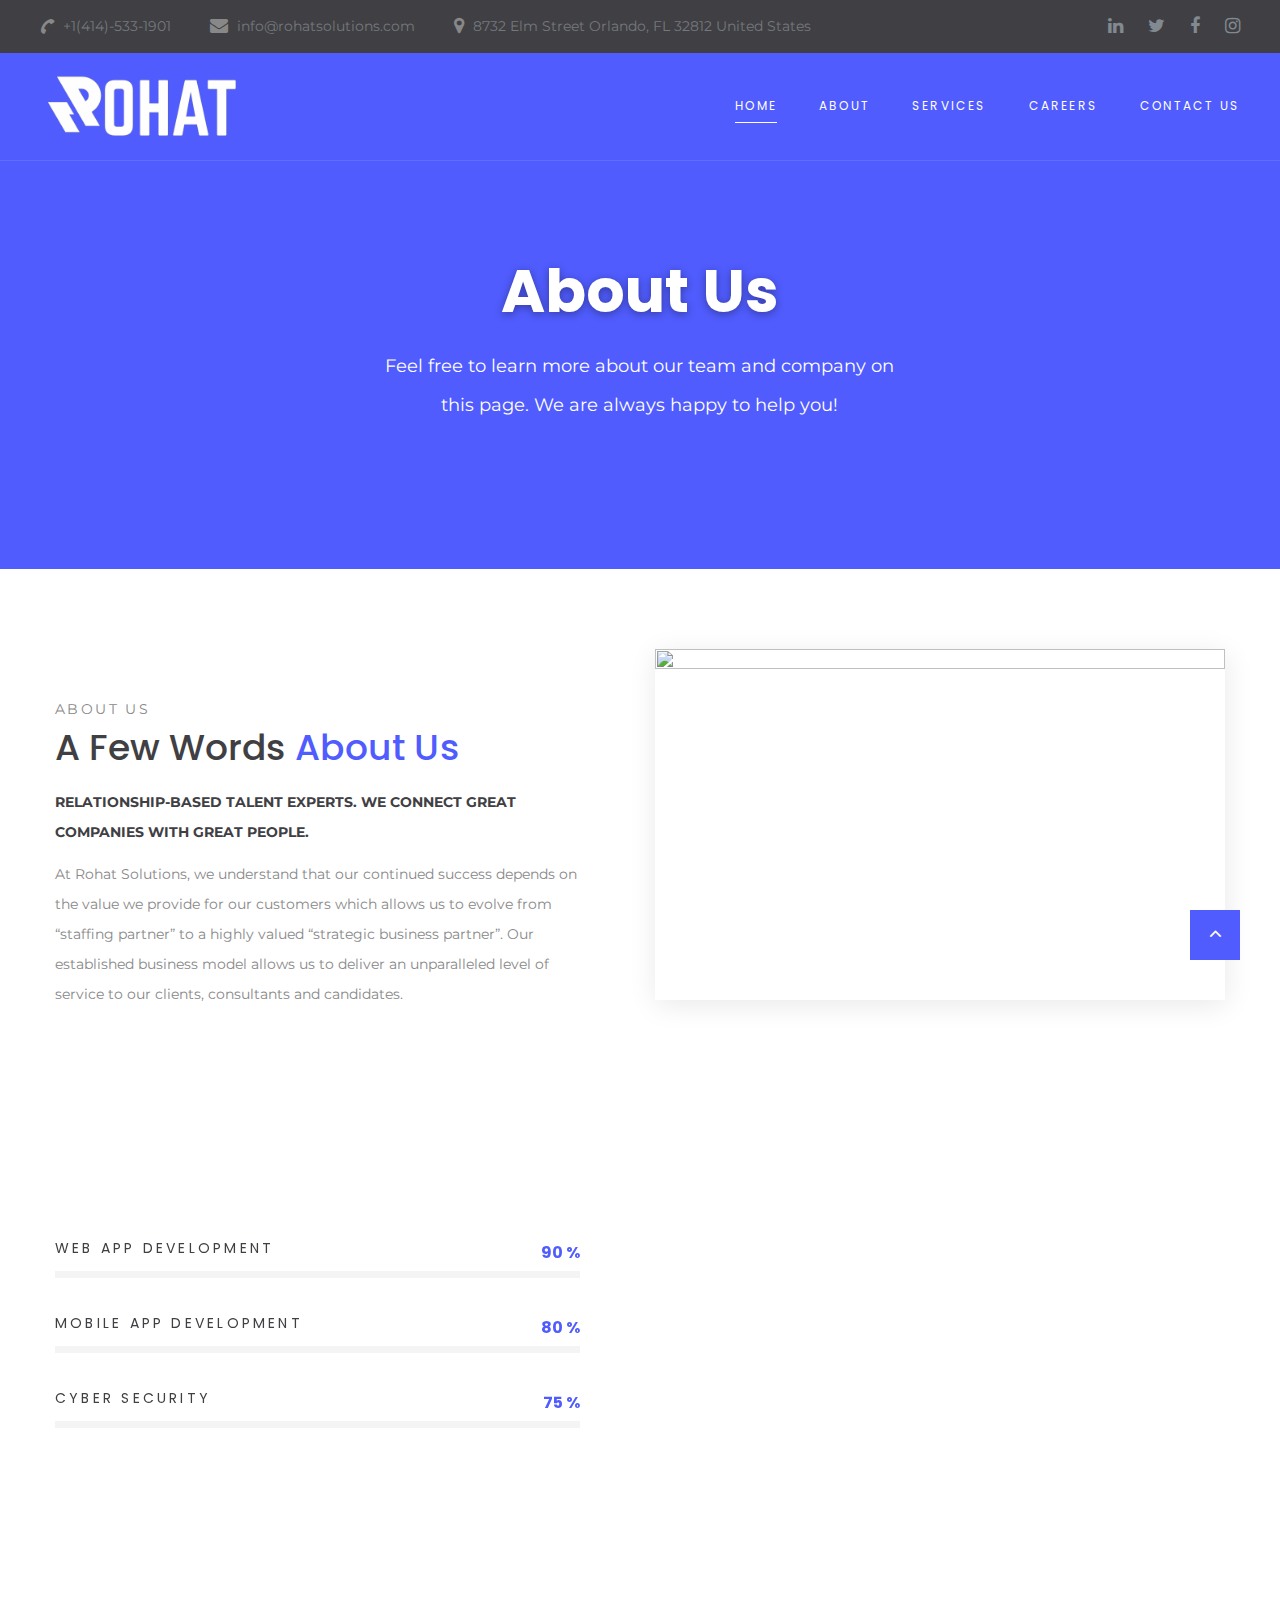
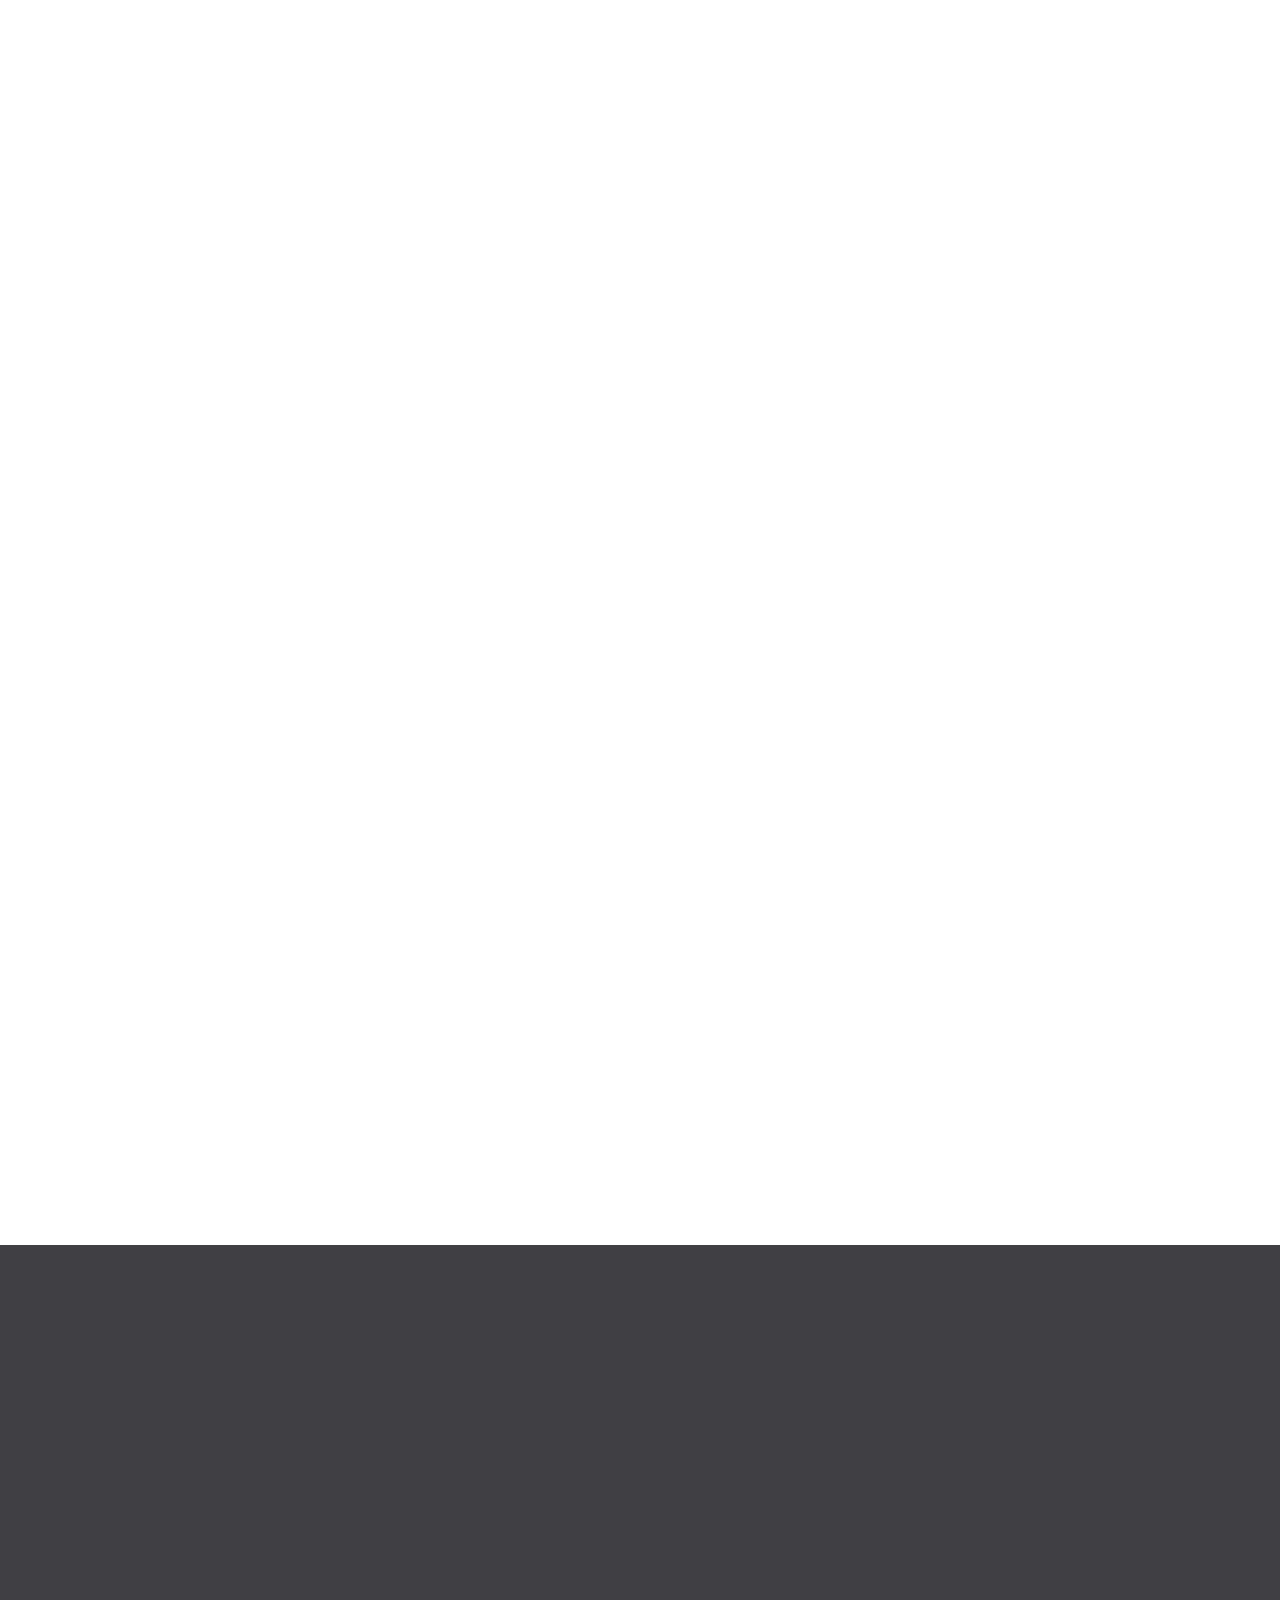
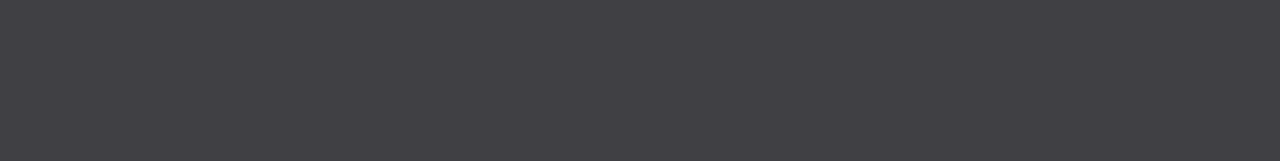
==== commit 64f52be5: "type change tel, email and pracing box" ====
--- a/site/about.html
+++ b/site/about.html
@@ -34,13 +34,13 @@
                   <li>
                     <div class="unit unit-spacing-xs align-items-center">
                       <div class="unit-left"><span class="icon text-middle fa-phone"></span></div>
-                      <div class="unit-body"><a href="tel:#">1(414)-533-1901</a></div>
+                      <div class="unit-body"><a href="tel:+14145331901">+1(414)-533-1901</a></div>
                     </div>
                   </li>
                   <li>
                     <div class="unit unit-spacing-xs align-items-center">
                       <div class="unit-left"><span class="icon text-middle fa-envelope"></span></div>
-                      <div class="unit-body"><a href="mailto:#">info@rohatsolutions.com</a></div>
+                      <div class="unit-body"><a href="mailto:info@rohatsolutions.com">info@rohatsolutions.com</a></div>
                     </div>
                   </li>
                   <li>
@@ -268,7 +268,7 @@
             </div>
             <div class="col-lg-3 col-sm-8 wow fadeInUp">
               <P class="footer-classic-title">contact info</P>
-              <div class="d-block offset-top-0">8732 Elm Street Orlando,<span class="d-lg-block">FL 32812 United States</span></div><a class="d-inline-block" href="mailto:#">info@rohatsolutions.com</a><a class="d-inline-block" href="tel:#">+1(414)-533-1901</a>
+              <div class="d-block offset-top-0">8732 Elm Street Orlando,<span class="d-lg-block">FL 32812 United States</span></div><a class="d-inline-block" href="mailto:info@rohatsolutions.com">info@rohatsolutions.com</a><a class="d-inline-block" href="tel:+14145331901">+1(414)-533-1901</a>
               <!-- <ul>
                 <li>Mon-Thu:<span class="d-inline-block offset-left-10 text-white">9:30 AM - 9:00 PM</span></li>
                 <li>Fri:<span class="d-inline-block offset-left-10 text-white">10:00 AM - 9:00 PM</span></li>
--- a/site/css/style.css
+++ b/site/css/style.css
@@ -736,12 +736,16 @@
 .pricing-box {
 	padding: 60px 55px 70px 55px;
 	text-align: center;
+	display: flex;
+	flex-direction: column;
+	justify-content: space-between;
 }
 
 .pricing-box hr {
+	width: 100%;
 	margin-top: 25px;
 	display: block;
-	border-top: 1px solid rgba(255, 255, 255, 0.1);
+	border-bottom: 1px solid rgba(255, 255, 255, 0.1);
 }
 
 .pricing-box-tittle {
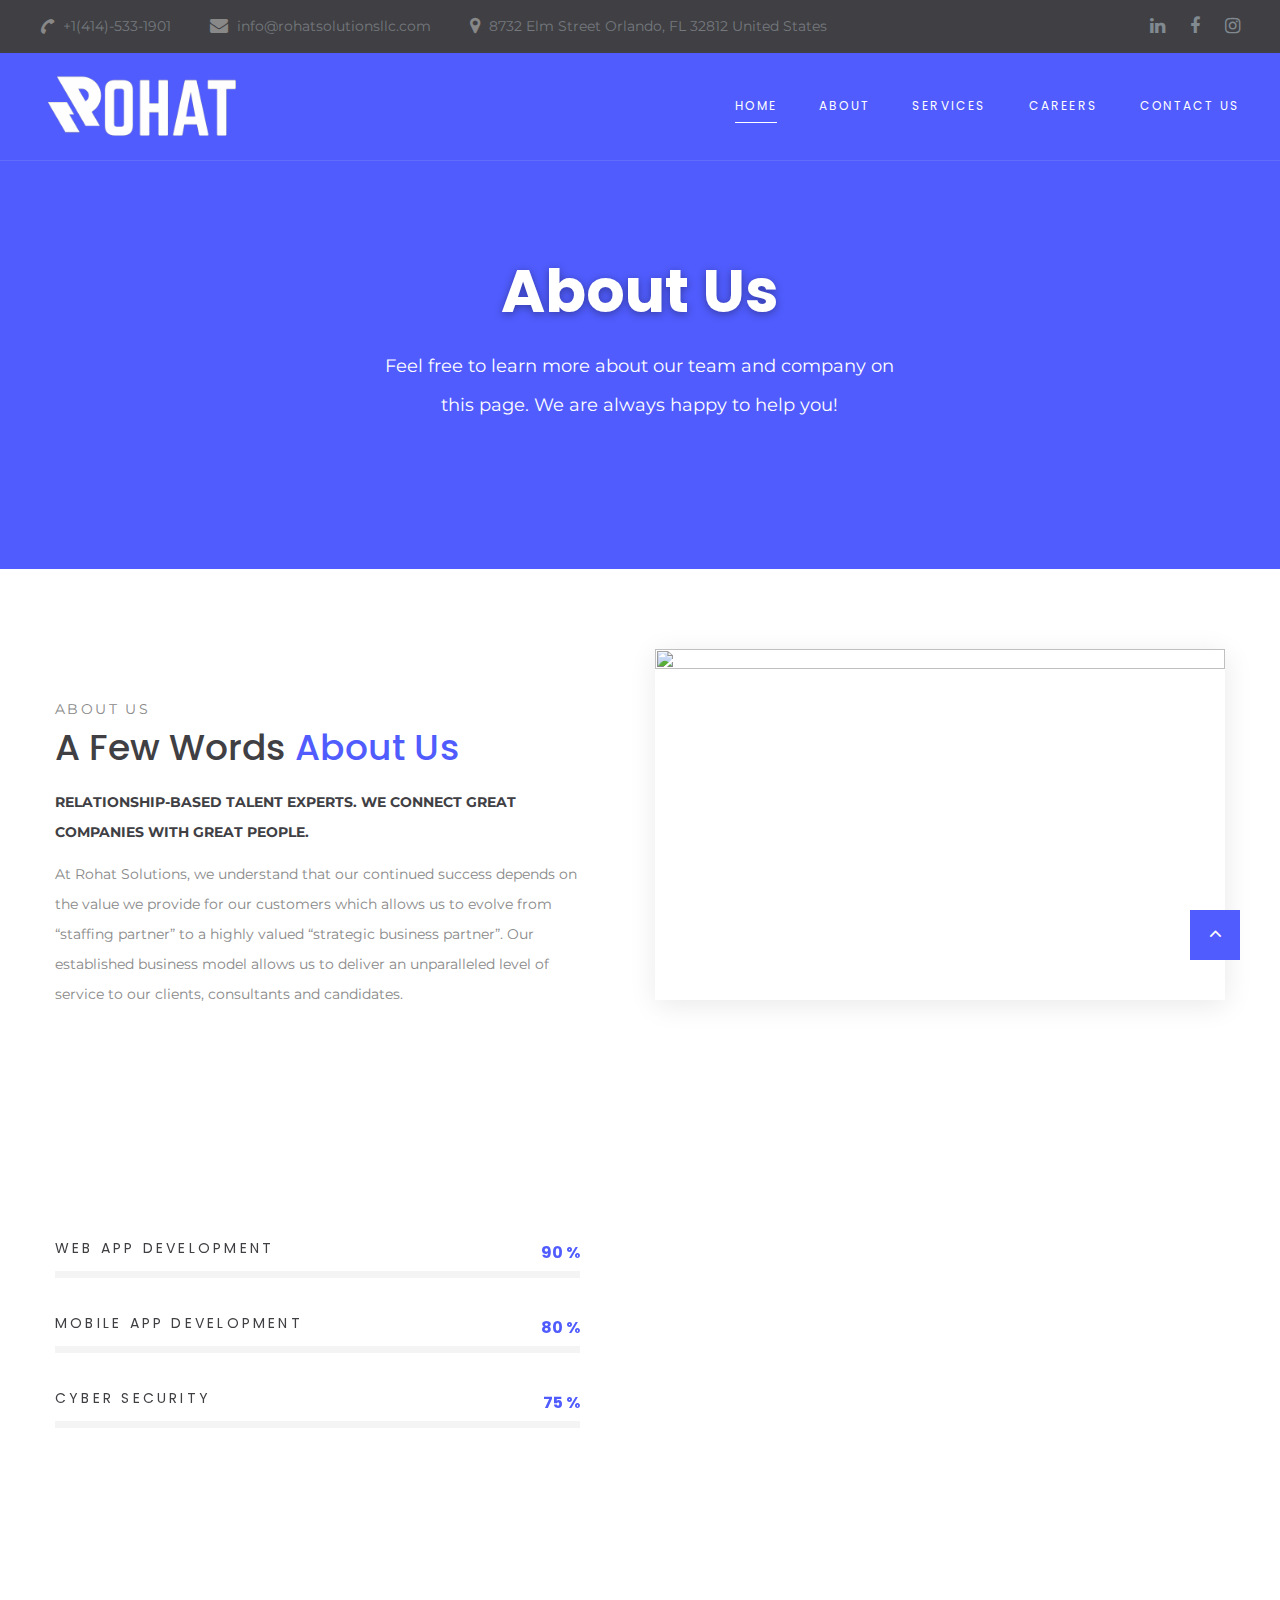
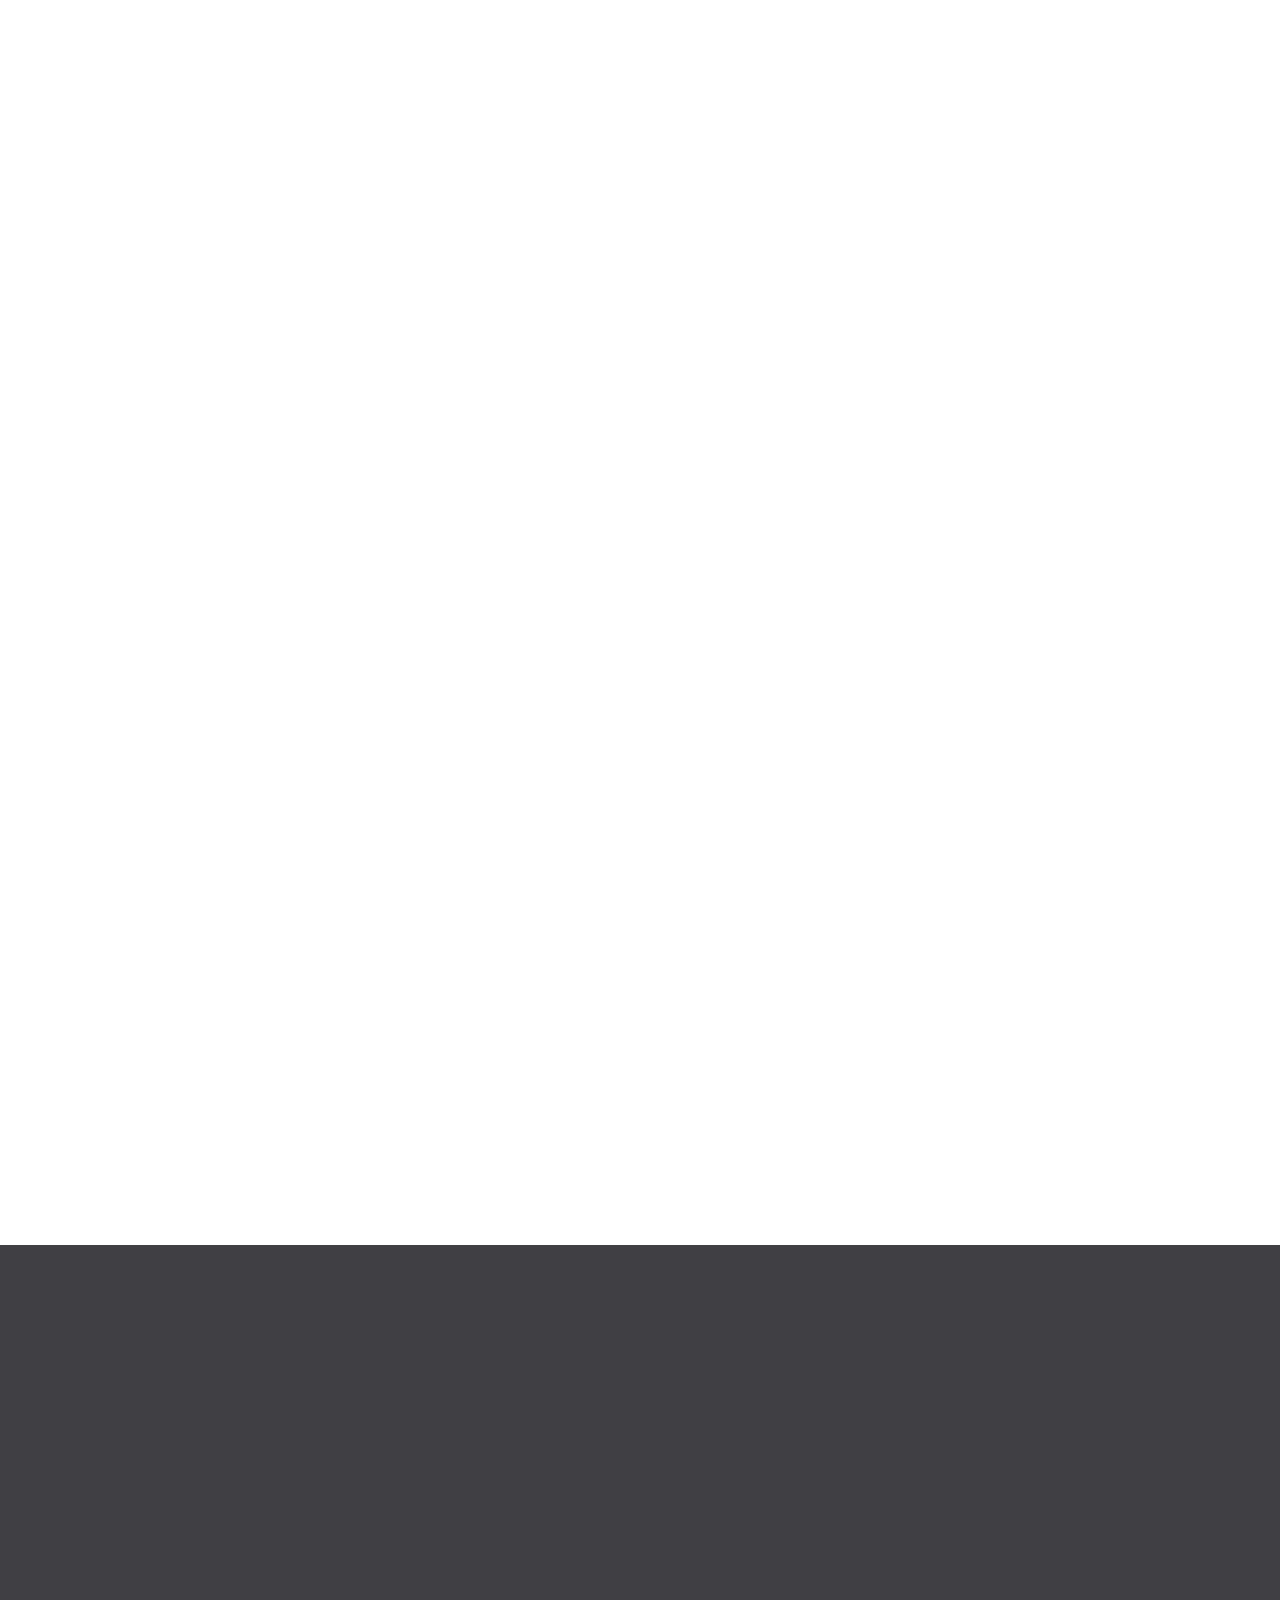
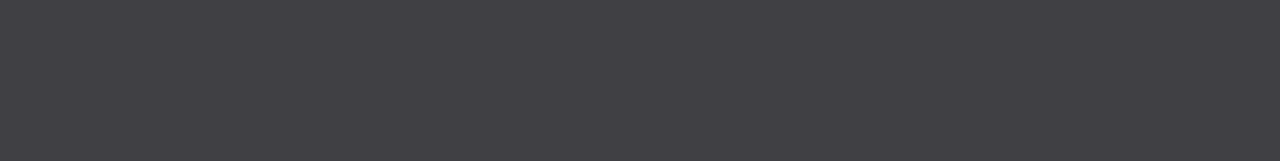
==== commit aa55a416: "added" ====
--- a/site/about.html
+++ b/site/about.html
@@ -1,11 +1,16 @@
 <!DOCTYPE html>
 <html class="wide wow-animation" lang="en">
   <head>
-    <title>About</title>
+    <title>About | Rohat Solutions</title>
     <meta charset="utf-8">
     <meta name="viewport" content="width=device-width, height=device-height, initial-scale=1.0">
     <meta http-equiv="X-UA-Compatible" content="IE=edge">
-    <link rel="icon" href="images/favicon.ico" type="image/x-icon">
+	
+    <link rel="icon" href="images/favicon.ico" type="image/x-icon">	
+	<link rel="apple-touch-icon" sizes="180x180" href="/apple-touch-icon.png">
+    <link rel="icon" type="image/png" sizes="32x32" href="images/favicon-32x32.png">
+    <link rel="icon" type="image/png" sizes="16x16" href="images/favicon-16x16.png">
+    <link rel="manifest" href="/site.webmanifest">
     <link rel="stylesheet" type="text/css" href="//fonts.googleapis.com/css?family=Montserrat:300,400,700%7CPoppins:300,400,500,700,900">
     <link rel="stylesheet" href="css/bootstrap.css">
     <link rel="stylesheet" href="css/fonts.css">
@@ -40,21 +45,22 @@
                   <li>
                     <div class="unit unit-spacing-xs align-items-center">
                       <div class="unit-left"><span class="icon text-middle fa-envelope"></span></div>
-                      <div class="unit-body"><a href="mailto:info@rohatsolutions.com">info@rohatsolutions.com</a></div>
+                      <div class="unit-body"><a href="mailto:info@rohatsolutionsllc.com">info@rohatsolutionsllc.com</a></div>
                     </div>
                   </li>
                   <li>
                     <div class="unit unit-spacing-xs align-items-center">
                       <div class="unit-left"><span class="icon text-middle fa-map-marker"></span></div>
-                      <div class="unit-body"><a href="#">8732 Elm Street Orlando, FL 32812 United States</a></div>
+                      <div class="unit-body">
+                        <a href="https://www.google.com/maps/place/8732+Elm+Ct,+Orlando,+FL+32811/@28.4980853,-81.4555231,17z/data=!3m1!4b1!4m5!3m4!1s0x88e77934d0ab42e7:0x34108446d134ac0b!8m2!3d28.4980853!4d-81.4533344" target="_blank">8732 Elm Street Orlando, FL 32812 United States</a>
+                      </div>
                     </div>
                   </li>
                 </ul>
                 <ul class="social-links">
-                  <li><a class="icon icon-sm icon-circle icon-circle-md icon-bg-white fa-linkedin" href="#"></a></li>
-                  <li><a class="icon icon-sm icon-circle icon-circle-md icon-bg-white fa-twitter" href="#"></a></li>
-                  <li><a class="icon icon-sm icon-circle icon-circle-md icon-bg-white fa-facebook" href="#"></a></li>
-                  <li><a class="icon icon-sm icon-circle icon-circle-md icon-bg-white fa-instagram" href="#"></a></li>
+                  <li><a class="icon icon-sm icon-circle icon-circle-md icon-bg-white fa-linkedin" href="https://www.linkedin.com/company/rohat-solutions/"></a></li>
+                  <li><a class="icon icon-sm icon-circle icon-circle-md icon-bg-white fa-facebook" href="https://www.facebook.com/rohatsolutions/"></a></li>
+                  <li><a class="icon icon-sm icon-circle icon-circle-md icon-bg-white fa-instagram" href="https://www.instagram.com/rohatsolutions/"></a></li>
                 </ul>
               </div>
             </div>
@@ -79,7 +85,7 @@
                         <a class="rd-nav-link" href="about.html">About</a>
                       </li>
                       <li class="rd-nav-item">
-                        <a class="rd-nav-link" href="index.html">Services</a>
+                        <a class="rd-nav-link" href="index.html#home-service">Services</a>
                       </li>
                       <li class="rd-nav-item">
                         <a class="rd-nav-link" href="typography.html">Careers</a>
@@ -268,7 +274,7 @@
             </div>
             <div class="col-lg-3 col-sm-8 wow fadeInUp">
               <P class="footer-classic-title">contact info</P>
-              <div class="d-block offset-top-0">8732 Elm Street Orlando,<span class="d-lg-block">FL 32812 United States</span></div><a class="d-inline-block" href="mailto:info@rohatsolutions.com">info@rohatsolutions.com</a><a class="d-inline-block" href="tel:+14145331901">+1(414)-533-1901</a>
+              <div class="d-block offset-top-0">8732 Elm Street Orlando,<span class="d-lg-block">FL 32812 United States</span></div><a class="d-inline-block" href="mailto:info@rohatsolutionsllc.com">info@rohatsolutionsllc.com</a><a class="d-inline-block" href="tel:+14145331901">+1(414)-533-1901</a>
               <!-- <ul>
                 <li>Mon-Thu:<span class="d-inline-block offset-left-10 text-white">9:30 AM - 9:00 PM</span></li>
                 <li>Fri:<span class="d-inline-block offset-left-10 text-white">10:00 AM - 9:00 PM</span></li>
@@ -280,7 +286,7 @@
               <ul class="footer-classic-nav-list">
                 <li><a href="index.html">Home</a></li>
                 <li><a href="about.html">About us</a></li>
-                <li><a href="index.html">Services</a></li>
+                <li><a href="index.html#home-service">Services</a></li>
                 <li><a href="typography.html">Careers</a></li>
                 <li><a href="contacts.html">Contact us</a></li>
               </ul>
@@ -304,10 +310,9 @@
           <div class="footer-classic-aside">
              <p class="rights"><span>&copy;&nbsp;</span>Copyright <span class="copyright-year"></span>  Rohat Solutions LLC. All Rights Reserved</p>
             <ul class="social-links">
-              <li><a class="fa fa-linkedin" href="#"></a></li>
-              <li><a class="fa fa fa-twitter" href="#"></a></li>
-              <li><a class="fa fa-facebook" href="#"></a></li>
-              <li><a class="fa fa-instagram" href="#"></a></li>
+              <li><a class="fa fa-linkedin" href="https://www.linkedin.com/company/rohat-solutions/"></a></li>
+              <li><a class="fa fa-facebook" href="https://www.facebook.com/rohatsolutions/"></a></li>
+              <li><a class="fa fa-instagram" href="https://www.instagram.com/rohatsolutions/"></a></li>
             </ul>
           </div>
         </div>
--- a/site/css/style.css
+++ b/site/css/style.css
@@ -8788,3 +8788,91 @@
 	top: 24%;
 	left: 19.5%;
 }
+/*jobsFound*/
+.jobsFoundText{
+	width: 60%;
+}
+.jobsFoundButton{
+	width: 250px;
+	height: 100%;
+	margin: 0 5% 0 0;
+}
+@media (max-width: 768px) {
+	.jobsFound{
+		width: 100%;
+		flex-direction: column;
+		justify-content: center;
+		align-self: center;
+	}
+	.jobsFoundText{
+		width: 100%;
+	}
+	.jobsFoundButton{
+		margin: 5% 0 0 0;
+	}
+}
+/*jobsFoundOne*/
+.detail-para{
+	background-color: #e6e7e8;
+	margin: 0 0 48px 0;
+}
+.tdFirst{
+	color:#414042;
+	font-weight: 800;
+	font-size: 16px;
+}
+.tdSecond{
+	color:#414045;
+	font-size: 16px;
+	padding: 0 0 0 25px;
+}
+.sideInput{
+	background: rgba(188, 190, 192, 0.21) 0% 0% no-repeat padding-box;
+	padding: 12px 0 12px 8%;
+	font-size: 17px;
+	font-weight: 1000;
+	color: #212529;
+}
+.sideForm{
+	background: rgba(188, 190, 192, 0.09) 0% 0% no-repeat padding-box;
+	padding: 30px;
+}
+.labelApply{
+	font-size: 16px;
+	color: #6d6e71;
+}
+.labelApply sup{
+	color: red;
+}
+.responsive {
+  width: 100%;
+  height: auto;
+}
+/*page jobFound*/
+.jobsFound-header{
+	background: url("../images/1.jpg") no-repeat;
+	background-size: cover;
+	background-position: center;
+}
+.jobsFound-header-child{
+	display: flex;
+	flex-direction: column;
+	justify-content: center;
+	align-items: center;
+	width: 100%;
+	min-height: 70vh;
+}
+@media (max-width:991px) {
+	.jobsFound-header-child{
+		min-height: 40vh;
+	}
+}
+.headTextJobFound{
+	font-weight: bold;
+	color: #fff;
+	margin-top: 12%;
+	text-align: center;
+}
+.headTextJobFound:last-child{
+	margin-top: 2%;
+}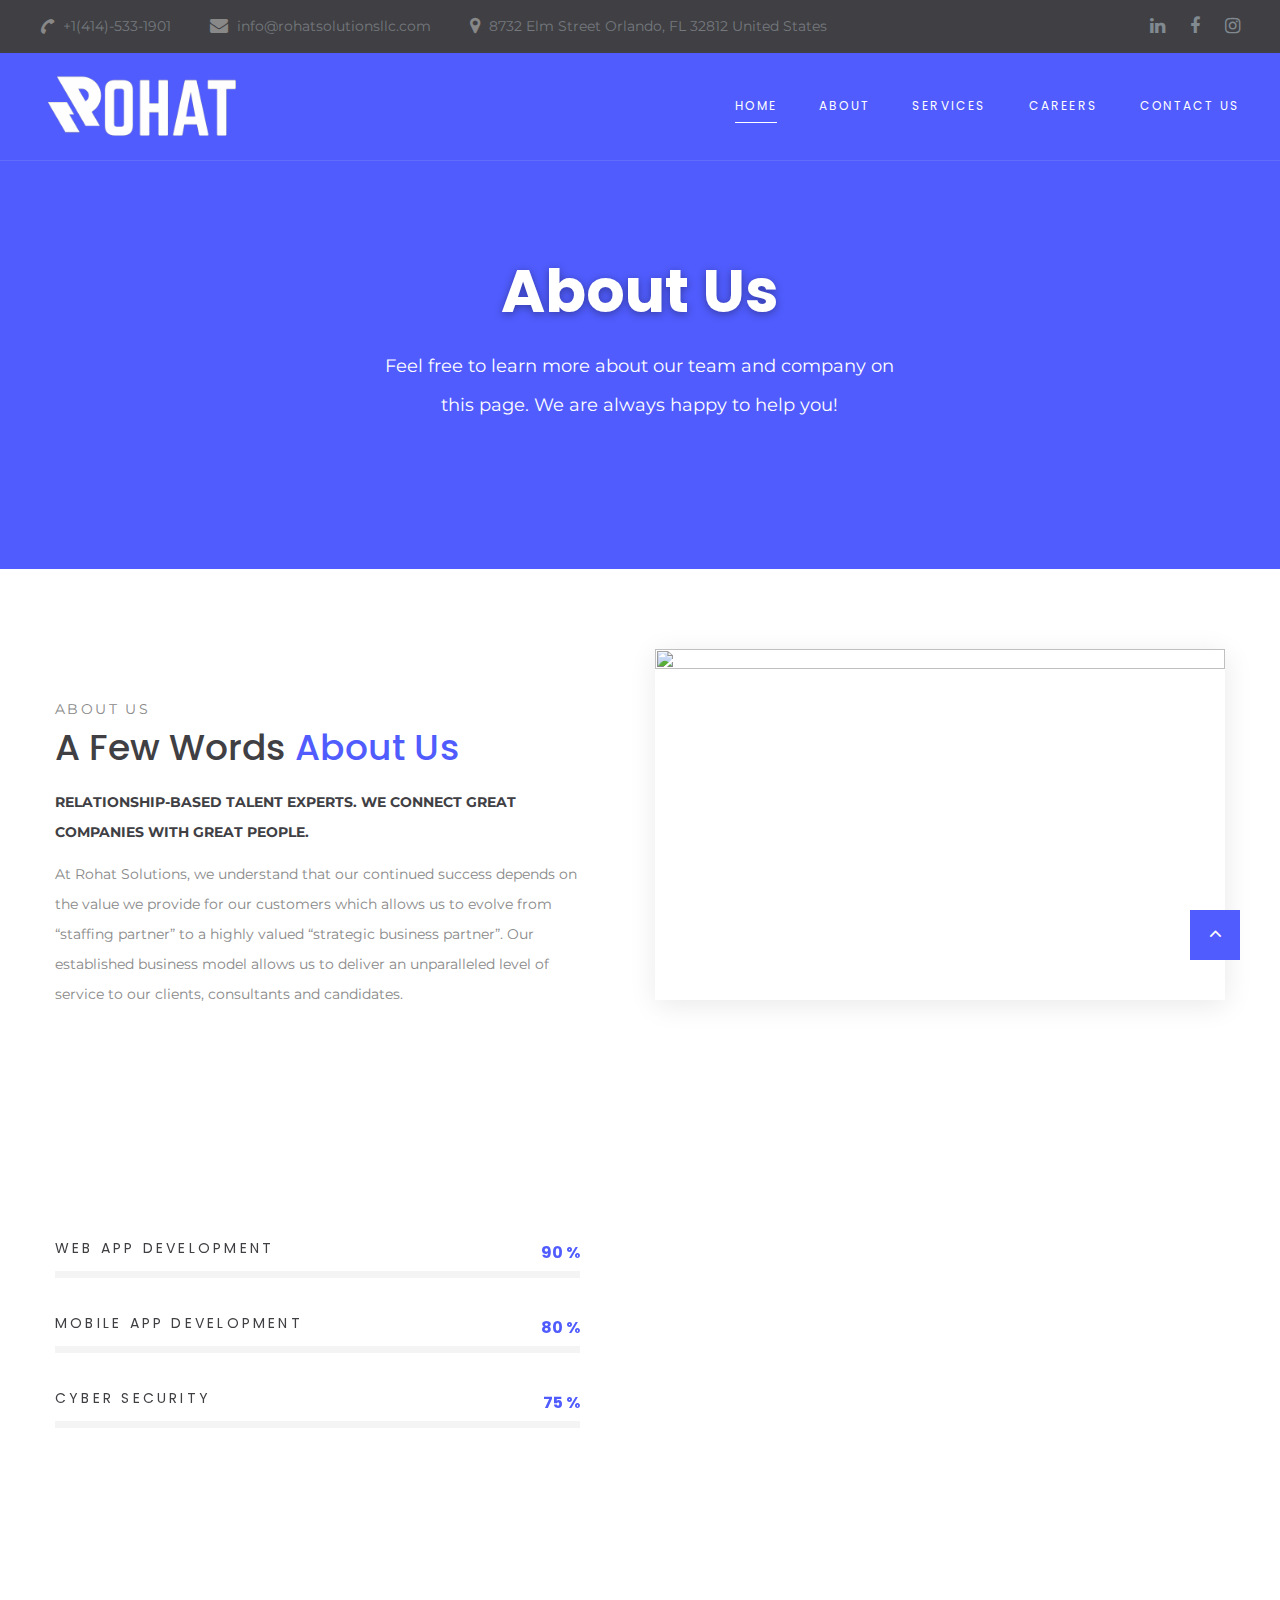
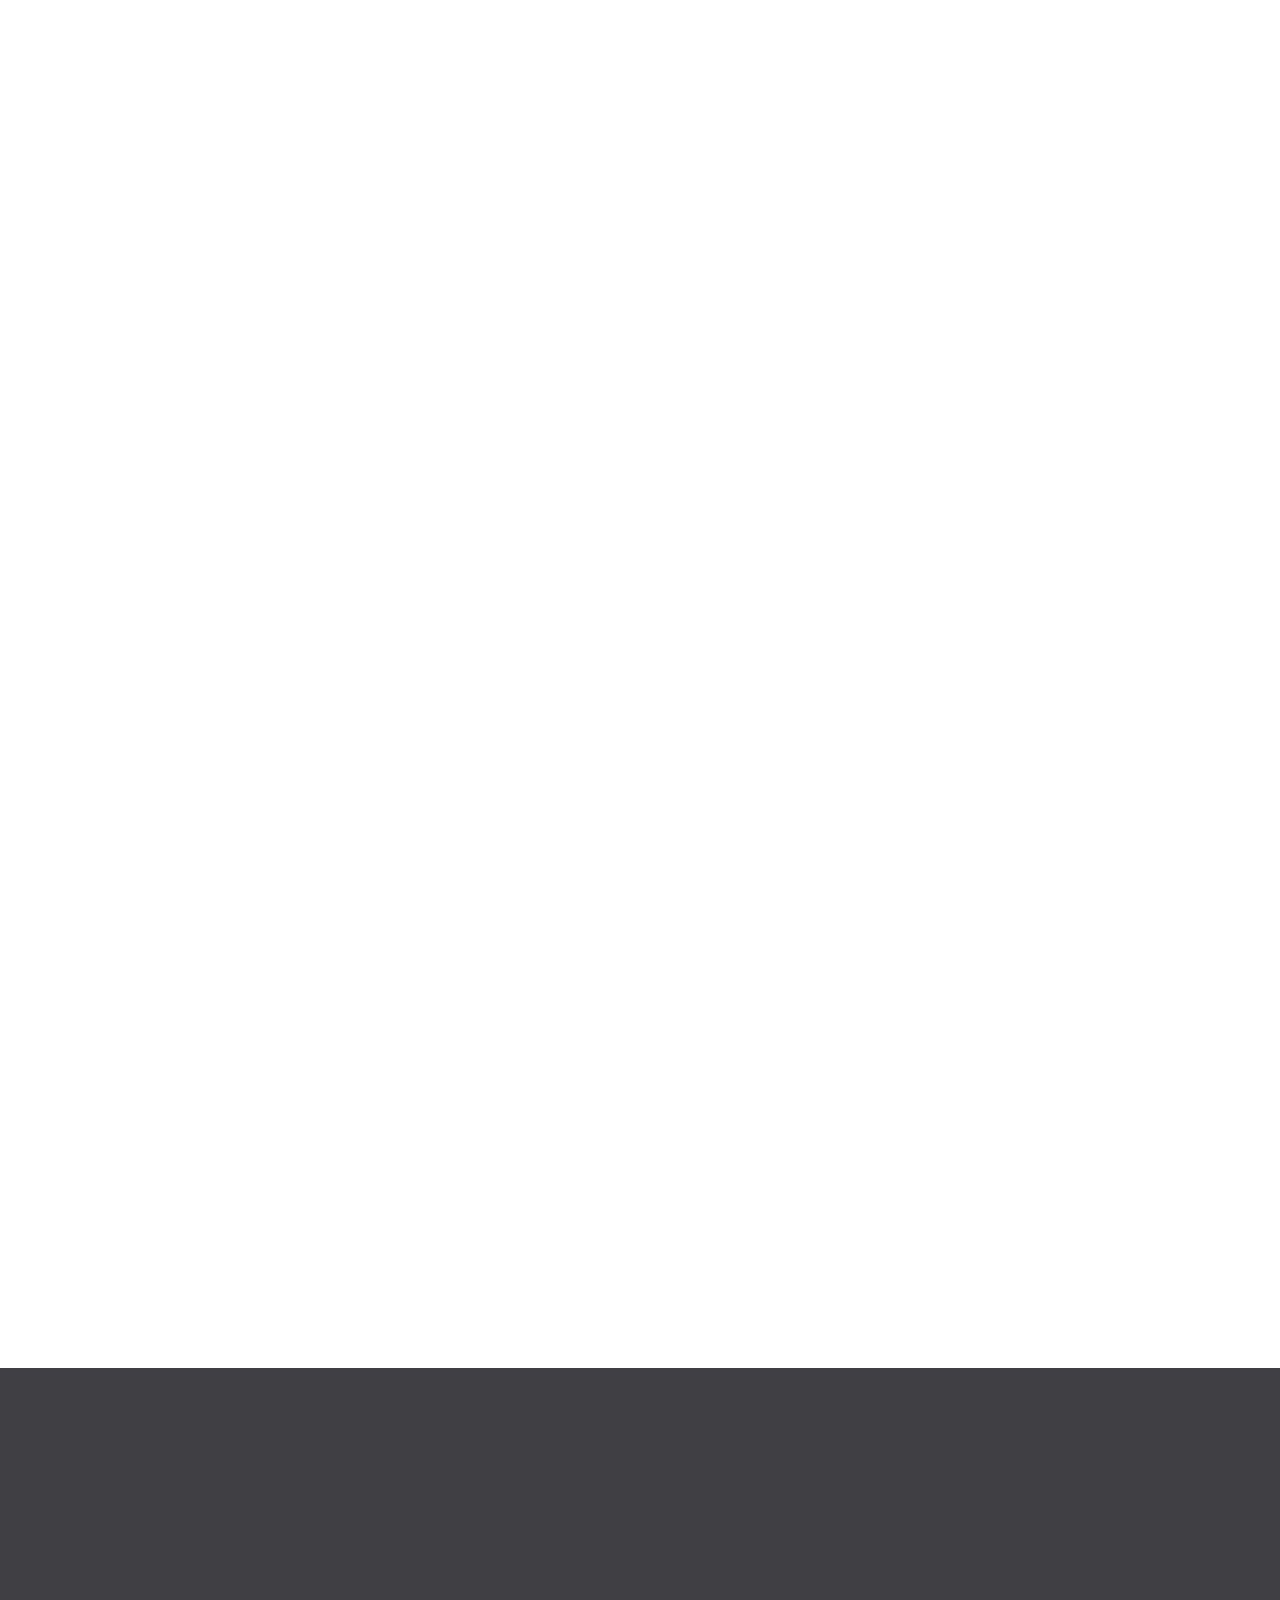
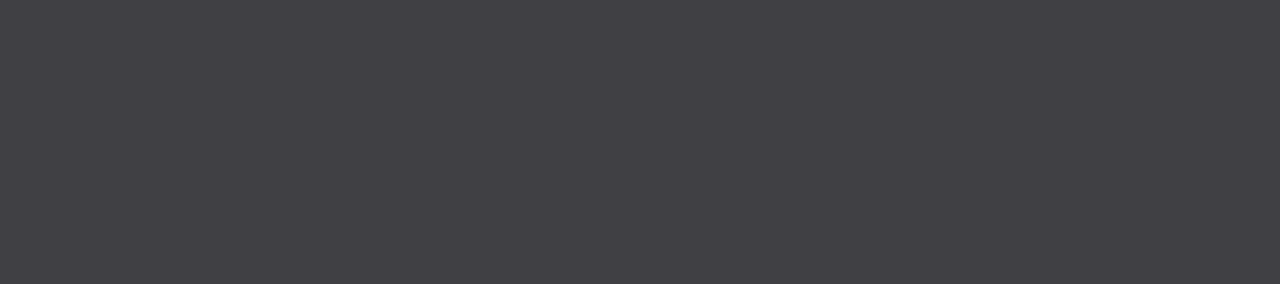
==== commit 578ec122: "added new things" ====
--- a/site/about.html
+++ b/site/about.html
@@ -52,7 +52,7 @@
                     <div class="unit unit-spacing-xs align-items-center">
                       <div class="unit-left"><span class="icon text-middle fa-map-marker"></span></div>
                       <div class="unit-body">
-                        <a href="https://www.google.com/maps/place/8732+Elm+Ct,+Orlando,+FL+32811/@28.4980853,-81.4555231,17z/data=!3m1!4b1!4m5!3m4!1s0x88e77934d0ab42e7:0x34108446d134ac0b!8m2!3d28.4980853!4d-81.4533344" target="_blank">8732 Elm Street Orlando, FL 32812 United States</a>
+                        <a href="https://goo.gl/maps/6dVuLGtyqGs2S8HS7" target="_blank">8732 Elm Street Orlando, FL 32812 United States</a>
                       </div>
                     </div>
                   </li>
@@ -181,14 +181,14 @@
           <div class="row row-50 justify-content-center">
             <div class="col-xl-4 col-sm-6 col-10 wow fadeInLeft" data-wow-delay=".3s">
               <div class="team-classic-wrap">
-                <div class="team-classic-img"><img src="images/team-classic-1-370x397.jpg" alt="" width="370" height="198"/>
+                <div class="team-classic-img"><img src="images/sakhirani.jpg" alt="" width="2623" height="3935"/>
                 </div>
                 <div class="block-320 text-center">
-                  <h4 class="font-weight-bold">Botir</h4><span class="d-block">CEO, Founder</span>
+                  <h4 class="font-weight-bold">Raghu</h4><span class="d-block">Senior Front-End Developer</span>
                   <!-- <p>Placerat duis ultricies lacus sed turpis tincidunt id aliquet. Et pharetra pharetra massa massa ultricies.</p> -->
                   <hr class="offset-top-40"/>
                   <ul class="justify-content-center social-links offset-top-30">
-                    <li><a class="fa fa-linkedin" href="#"></a></li>
+                   <!-- <li><a class="fa fa-linkedin" href="#"></a></li>
                     <!-- <li><a class="fa fa fa-twitter" href="#"></a></li>
                     <li><a class="fa fa-facebook" href="#"></a></li>
                     <li><a class="fa fa-instagram" href="#"></a></li> -->
@@ -198,14 +198,14 @@
             </div>
             <div class="col-xl-4 col-sm-6 col-10 wow fadeInUp" data-wow-delay=".3s">
               <div class="team-classic-wrap">
-                <div class="team-classic-img"><img src="images/team-classic-2-370x397.jpg" alt="" width="370" height="198"/>
+                <div class="team-classic-img"><img src="images/Rizvon.jpg" alt="" width="2623" height="3935"/>
                 </div>
                 <div class="block-320 text-center">
-                  <h4 class="font-weight-bold">Utkir</h4><span class="d-block">Senior Full-Stack Developer</span>
+                  <h4 class="font-weight-bold">Rizvon</h4><span class="d-block">Senior Full-Stack Developer</span>
                   <!-- <p>Ut morbi tincidunt augue interdum velit. Sed euismod nisi porta lorem nisl rhoncus mattis rhoncus urna sed.</p> -->
                   <hr class="offset-top-40"/>
                   <ul class="justify-content-center social-links offset-top-30">
-                    <li><a class="fa fa-linkedin" href="#"></a></li>
+                  <!--  <li><a class="fa fa-linkedin" href="#"></a></li>
                    <!--  <li><a class="fa fa fa-twitter" href="#"></a></li>
                     <li><a class="fa fa-facebook" href="#"></a></li>
                     <li><a class="fa fa-instagram" href="#"></a></li> -->
@@ -215,14 +215,14 @@
             </div>
             <div class="col-xl-4 col-sm-6 col-10 wow fadeInRight" data-wow-delay=".3s">
               <div class="team-classic-wrap">
-                <div class="team-classic-img"><img src="images/team-classic-3-370x397.jpg" alt="" width="370" height="198"/>
+                <div class="team-classic-img"><img src="images/Ivan.jpg" alt="" width="2623" height="3935"/>
                 </div>
                 <div class="block-320 text-center">
-                  <h4 class="font-weight-bold">Zafar</h4><span class="d-block">Senior Cybersecurity Analyst</span>
+                  <h4 class="font-weight-bold">Ivan</h4><span class="d-block">Senior Cyber Security Analyst</span>
                   <!-- <p>Vitae aliquet nec ullamcorper sit amet risus nullam eget felis. Euismod lacinia at quis risus sed vulputate.</p> -->
                   <hr class="offset-top-40"/>
                   <ul class="justify-content-center social-links offset-top-30">
-                    <li><a class="fa fa-linkedin" href="#"></a></li>
+                   <!-- <li><a class="fa fa-linkedin" href="#"></a></li>
                     <!-- <li><a class="fa fa fa-twitter" href="#"></a></li>
                     <li><a class="fa fa-facebook" href="#"></a></li>
                     <li><a class="fa fa-instagram" href="#"></a></li> -->
@@ -321,5 +321,15 @@
     <div class="snackbars" id="form-output-global"></div>
     <script src="js/core.min.js"></script>
     <script src="js/script.js"></script>
+	<script type="application/ld+json">
+    { "@context" : "http://schema.org",
+    "@type" : "Organization",
+    "name" : "ROHAT SOLUTIONS LLC",
+    "url" : "https://rohatsolutionsllc.com",
+    "sameAs" : [ "https://www.linkedin.com/company/rohat-solutions/",
+    "https://www.facebook.com/rohatsolutions/",
+    "https://www.instagram.com/rohatsolutions/"] 
+    }
+</script>
   </body>
 </html>